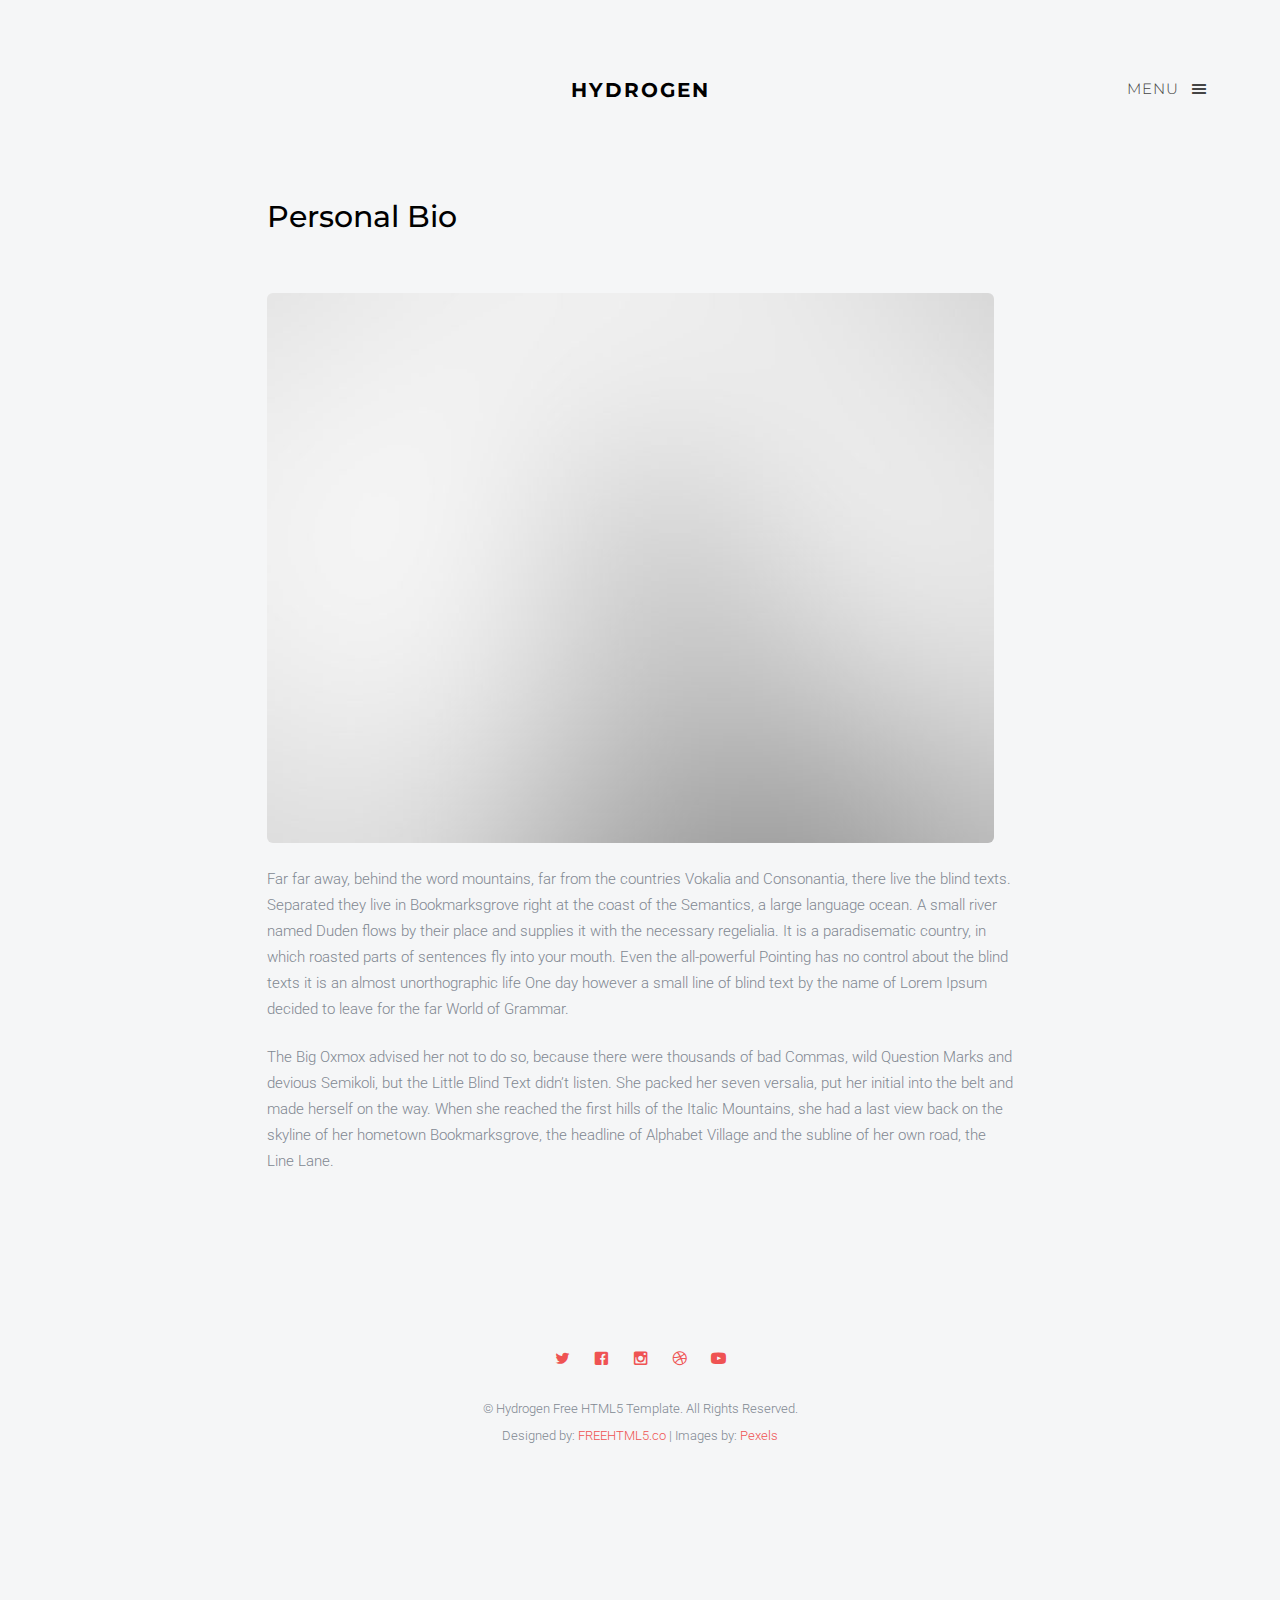
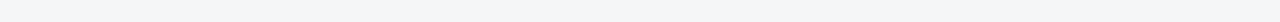
==== about.html @ c167cc49 "[ in-progress ] Commit for the first time.." ====
<!DOCTYPE html>
<!--[if lt IE 7]>      <html class="no-js lt-ie9 lt-ie8 lt-ie7"> <![endif]-->
<!--[if IE 7]>         <html class="no-js lt-ie9 lt-ie8"> <![endif]-->
<!--[if IE 8]>         <html class="no-js lt-ie9"> <![endif]-->
<!--[if gt IE 8]><!--> <html class="no-js"> <!--<![endif]-->
	<head>
	<meta charset="utf-8">
	<meta http-equiv="X-UA-Compatible" content="IE=edge">
	<title>Hydrogen &mdash; A free HTML5 Template by FREEHTML5.CO</title>
	<meta name="viewport" content="width=device-width, initial-scale=1">
	<meta name="description" content="Free HTML5 Template by FREEHTML5.CO" />
	<meta name="keywords" content="free html5, free template, free bootstrap, html5, css3, mobile first, responsive" />
	<meta name="author" content="FREEHTML5.CO" />

  <!-- 
	//////////////////////////////////////////////////////

	FREE HTML5 TEMPLATE 
	DESIGNED & DEVELOPED by FREEHTML5.CO
		
	Website: 		http://freehtml5.co/
	Email: 			info@freehtml5.co
	Twitter: 		http://twitter.com/fh5co
	Facebook: 		https://www.facebook.com/fh5co

	//////////////////////////////////////////////////////
	 -->

  <!-- Facebook and Twitter integration -->
	<meta property="og:title" content=""/>
	<meta property="og:image" content=""/>
	<meta property="og:url" content=""/>
	<meta property="og:site_name" content=""/>
	<meta property="og:description" content=""/>
	<meta name="twitter:title" content="" />
	<meta name="twitter:image" content="" />
	<meta name="twitter:url" content="" />
	<meta name="twitter:card" content="" />

	<!-- Place favicon.ico and apple-touch-icon.png in the root directory -->
	<link rel="shortcut icon" href="favicon.ico">

	<!-- Google Webfonts -->
	<link href='http://fonts.googleapis.com/css?family=Roboto:400,300,100,500' rel='stylesheet' type='text/css'>
	<link href='https://fonts.googleapis.com/css?family=Montserrat:400,700' rel='stylesheet' type='text/css'>
	
	<!-- Animate.css -->
	<link rel="stylesheet" href="css/animate.css">
	<!-- Icomoon Icon Fonts-->
	<link rel="stylesheet" href="css/icomoon.css">
	<!-- Magnific Popup -->
	<link rel="stylesheet" href="css/magnific-popup.css">
	<!-- Salvattore -->
	<link rel="stylesheet" href="css/salvattore.css">
	<!-- Theme Style -->
	<link rel="stylesheet" href="css/style.css">
	<!-- Modernizr JS -->
	<script src="js/modernizr-2.6.2.min.js"></script>
	<!-- FOR IE9 below -->
	<!--[if lt IE 9]>
	<script src="js/respond.min.js"></script>
	<![endif]-->

	</head>
	<body>
		
	<div id="fh5co-offcanvass">
		<a href="#" class="fh5co-offcanvass-close js-fh5co-offcanvass-close">Menu <i class="icon-cross"></i> </a>
		<h1 class="fh5co-logo"><a class="navbar-brand" href="index.html">Hydrogen</a></h1>
		<ul>
			<li><a href="index.html">Home</a></li>
			<li class="active"><a href="about.html">About</a></li>
			<li><a href="pricing.html">Pricing</a></li>
			<li><a href="contact.html">Contact</a></li>
		</ul>
		<h3 class="fh5co-lead">Connect with us</h3>
		<p class="fh5co-social-icons">
			<a href="#"><i class="icon-twitter"></i></a>
			<a href="#"><i class="icon-facebook"></i></a>
			<a href="#"><i class="icon-instagram"></i></a>
			<a href="#"><i class="icon-dribbble"></i></a>
			<a href="#"><i class="icon-youtube"></i></a>
		</p>
	</div>
	<header id="fh5co-header" role="banner">
		<div class="container">
			<div class="row">
				<div class="col-md-12">
					<a href="#" class="fh5co-menu-btn js-fh5co-menu-btn">Menu <i class="icon-menu"></i></a>
					<a class="navbar-brand" href="index.html">Hydrogen</a>		
				</div>
			</div>
		</div>
	</header>
	<!-- END .header -->
	
	
	<div id="fh5co-main">
		<div class="container">
			<div class="row">
				<div class="col-md-8 col-md-offset-2">
					<h2>Personal Bio</h2>
					<div class="fh5co-spacer fh5co-spacer-sm"></div>
					<p>
					<img src="images/img_29_large.jpg" alt="Free HTML5 template by FREEHTML5.co" class="img-rounded img-responsive"></p>

					<p>Far far away, behind the word mountains, far from the countries Vokalia and Consonantia, there live the blind texts. Separated they live in Bookmarksgrove right at the coast of the Semantics, a large language ocean. A small river named Duden flows by their place and supplies it with the necessary regelialia. It is a paradisematic country, in which roasted parts of sentences fly into your mouth. Even the all-powerful Pointing has no control about the blind texts it is an almost unorthographic life One day however a small line of blind text by the name of Lorem Ipsum decided to leave for the far World of Grammar.</p>
				
					<p> The Big Oxmox advised her not to do so, because there were thousands of bad Commas, wild Question Marks and devious Semikoli, but the Little Blind Text didn’t listen. She packed her seven versalia, put her initial into the belt and made herself on the way. When she reached the first hills of the Italic Mountains, she had a last view back on the skyline of her hometown Bookmarksgrove, the headline of Alphabet Village and the subline of her own road, the Line Lane. </p>
					
					
				</div>
				
        		
        	</div>
       </div>
	</div>

	<footer id="fh5co-footer">
		
		<div class="container">
			<div class="row row-padded">
				<div class="col-md-12 text-center">
					<p class="fh5co-social-icons">
						<a href="#"><i class="icon-twitter"></i></a>
						<a href="#"><i class="icon-facebook"></i></a>
						<a href="#"><i class="icon-instagram"></i></a>
						<a href="#"><i class="icon-dribbble"></i></a>
						<a href="#"><i class="icon-youtube"></i></a>
					</p>
					<p><small>&copy; Hydrogen Free HTML5 Template. All Rights Reserved. <br>Designed by: <a href="http://freehtml5.co/" target="_blank">FREEHTML5.co</a> | Images by: <a href="http://pexels.com" target="_blank">Pexels</a> </small></p>
				</div>
			</div>
		</div>
	</footer>


	<!-- jQuery -->
	<script src="js/jquery.min.js"></script>
	<!-- jQuery Easing -->
	<script src="js/jquery.easing.1.3.js"></script>
	<!-- Bootstrap -->
	<script src="js/bootstrap.min.js"></script>
	<!-- Waypoints -->
	<script src="js/jquery.waypoints.min.js"></script>
	<!-- Magnific Popup -->
	<script src="js/jquery.magnific-popup.min.js"></script>
	<!-- Salvattore -->
	<script src="js/salvattore.min.js"></script>
	<!-- Main JS -->
	<script src="js/main.js"></script>

	

	
	</body>
</html>
---- css/icomoon.css ----
@font-face {
	font-family: 'icomoon';
	src:url('../fonts/icomoon/icomoon.eot?srf3rx');
	src:url('../fonts/icomoon/icomoon.eot?srf3rx#iefix') format('embedded-opentype'),
		url('../fonts/icomoon/icomoon.ttf?srf3rx') format('truetype'),
		url('../fonts/icomoon/icomoon.woff?srf3rx') format('woff'),
		url('../fonts/icomoon/icomoon.svg?srf3rx#icomoon') format('svg');
	font-weight: normal;
	font-style: normal;
}

[class^="icon-"], [class*=" icon-"] {
	font-family: 'icomoon';
	speak: none;
	font-style: normal;
	font-weight: normal;
	font-variant: normal;
	text-transform: none;
	line-height: 1;

	/* Better Font Rendering =========== */
	-webkit-font-smoothing: antialiased;
	-moz-osx-font-smoothing: grayscale;
}

.icon-add-to-list:before {
	content: "\e600";
}
.icon-classic-computer:before {
	content: "\e601";
}
.icon-controller-fast-backward:before {
	content: "\e602";
}
.icon-creative-commons-attribution:before {
	content: "\e603";
}
.icon-creative-commons-noderivs:before {
	content: "\e604";
}
.icon-creative-commons-noncommercial-eu:before {
	content: "\e605";
}
.icon-creative-commons-noncommercial-us:before {
	content: "\e606";
}
.icon-creative-commons-public-domain:before {
	content: "\e607";
}
.icon-creative-commons-remix:before {
	content: "\e608";
}
.icon-creative-commons-share:before {
	content: "\e609";
}
.icon-creative-commons-sharealike:before {
	content: "\e60a";
}
.icon-creative-commons:before {
	content: "\e60b";
}
.icon-document-landscape:before {
	content: "\e60c";
}
.icon-remove-user:before {
	content: "\e60d";
}
.icon-warning:before {
	content: "\e60e";
}
.icon-arrow-bold-down:before {
	content: "\e60f";
}
.icon-arrow-bold-left:before {
	content: "\e610";
}
.icon-arrow-bold-right:before {
	content: "\e611";
}
.icon-arrow-bold-up:before {
	content: "\e612";
}
.icon-arrow-down:before {
	content: "\e613";
}
.icon-arrow-left:before {
	content: "\e614";
}
.icon-arrow-long-down:before {
	content: "\e615";
}
.icon-arrow-long-left:before {
	content: "\e616";
}
.icon-arrow-long-right:before {
	content: "\e617";
}
.icon-arrow-long-up:before {
	content: "\e618";
}
.icon-arrow-right:before {
	content: "\e619";
}
.icon-arrow-up:before {
	content: "\e61a";
}
.icon-arrow-with-circle-down:before {
	content: "\e61b";
}
.icon-arrow-with-circle-left:before {
	content: "\e61c";
}
.icon-arrow-with-circle-right:before {
	content: "\e61d";
}
.icon-arrow-with-circle-up:before {
	content: "\e61e";
}
.icon-bookmark:before {
	content: "\e61f";
}
.icon-bookmarks:before {
	content: "\e620";
}
.icon-chevron-down:before {
	content: "\e621";
}
.icon-chevron-left:before {
	content: "\e622";
}
.icon-chevron-right:before {
	content: "\e623";
}
.icon-chevron-small-down:before {
	content: "\e624";
}
.icon-chevron-small-left:before {
	content: "\e625";
}
.icon-chevron-small-right:before {
	content: "\e626";
}
.icon-chevron-small-up:before {
	content: "\e627";
}
.icon-chevron-thin-down:before {
	content: "\e628";
}
.icon-chevron-thin-left:before {
	content: "\e629";
}
.icon-chevron-thin-right:before {
	content: "\e62a";
}
.icon-chevron-thin-up:before {
	content: "\e62b";
}
.icon-chevron-up:before {
	content: "\e62c";
}
.icon-chevron-with-circle-down:before {
	content: "\e62d";
}
.icon-chevron-with-circle-left:before {
	content: "\e62e";
}
.icon-chevron-with-circle-right:before {
	content: "\e62f";
}
.icon-chevron-with-circle-up:before {
	content: "\e630";
}
.icon-cloud:before {
	content: "\e631";
}
.icon-controller-fast-forward:before {
	content: "\e632";
}
.icon-controller-jump-to-start:before {
	content: "\e633";
}
.icon-controller-next:before {
	content: "\e634";
}
.icon-controller-paus:before {
	content: "\e635";
}
.icon-controller-play:before {
	content: "\e636";
}
.icon-controller-record:before {
	content: "\e637";
}
.icon-controller-stop:before {
	content: "\e638";
}
.icon-controller-volume:before {
	content: "\e639";
}
.icon-dot-single:before {
	content: "\e63a";
}
.icon-dots-three-horizontal:before {
	content: "\e63b";
}
.icon-dots-three-vertical:before {
	content: "\e63c";
}
.icon-dots-two-horizontal:before {
	content: "\e63d";
}
.icon-dots-two-vertical:before {
	content: "\e63e";
}
.icon-download:before {
	content: "\e63f";
}
.icon-emoji-flirt:before {
	content: "\e640";
}
.icon-flow-branch:before {
	content: "\e641";
}
.icon-flow-cascade:before {
	content: "\e642";
}
.icon-flow-line:before {
	content: "\e643";
}
.icon-flow-parallel:before {
	content: "\e644";
}
.icon-flow-tree:before {
	content: "\e645";
}
.icon-install:before {
	content: "\e646";
}
.icon-layers:before {
	content: "\e647";
}
.icon-open-book:before {
	content: "\e648";
}
.icon-resize-100:before {
	content: "\e649";
}
.icon-resize-full-screen:before {
	content: "\e64a";
}
.icon-save:before {
	content: "\e64b";
}
.icon-select-arrows:before {
	content: "\e64c";
}
.icon-sound-mute:before {
	content: "\e64d";
}
.icon-sound:before {
	content: "\e64e";
}
.icon-trash:before {
	content: "\e64f";
}
.icon-triangle-down:before {
	content: "\e650";
}
.icon-triangle-left:before {
	content: "\e651";
}
.icon-triangle-right:before {
	content: "\e652";
}
.icon-triangle-up:before {
	content: "\e653";
}
.icon-uninstall:before {
	content: "\e654";
}
.icon-upload-to-cloud:before {
	content: "\e655";
}
.icon-upload:before {
	content: "\e656";
}
.icon-add-user:before {
	content: "\e657";
}
.icon-address:before {
	content: "\e658";
}
.icon-adjust:before {
	content: "\e659";
}
.icon-air:before {
	content: "\e65a";
}
.icon-aircraft-landing:before {
	content: "\e65b";
}
.icon-aircraft-take-off:before {
	content: "\e65c";
}
.icon-aircraft:before {
	content: "\e65d";
}
.icon-align-bottom:before {
	content: "\e65e";
}
.icon-align-horizontal-middle:before {
	content: "\e65f";
}
.icon-align-left:before {
	content: "\e660";
}
.icon-align-right:before {
	content: "\e661";
}
.icon-align-top:before {
	content: "\e662";
}
.icon-align-vertical-middle:before {
	content: "\e663";
}
.icon-archive:before {
	content: "\e664";
}
.icon-area-graph:before {
	content: "\e665";
}
.icon-attachment:before {
	content: "\e666";
}
.icon-awareness-ribbon:before {
	content: "\e667";
}
.icon-back-in-time:before {
	content: "\e668";
}
.icon-back:before {
	content: "\e669";
}
.icon-bar-graph:before {
	content: "\e66a";
}
.icon-battery:before {
	content: "\e66b";
}
.icon-beamed-note:before {
	content: "\e66c";
}
.icon-bell:before {
	content: "\e66d";
}
.icon-blackboard:before {
	content: "\e66e";
}
.icon-block:before {
	content: "\e66f";
}
.icon-book:before {
	content: "\e670";
}
.icon-bowl:before {
	content: "\e671";
}
.icon-box:before {
	content: "\e672";
}
.icon-briefcase:before {
	content: "\e673";
}
.icon-browser:before {
	content: "\e674";
}
.icon-brush:before {
	content: "\e675";
}
.icon-bucket:before {
	content: "\e676";
}
.icon-cake:before {
	content: "\e677";
}
.icon-calculator:before {
	content: "\e678";
}
.icon-calendar:before {
	content: "\e679";
}
.icon-camera:before {
	content: "\e67a";
}
.icon-ccw:before {
	content: "\e67b";
}
.icon-chat:before {
	content: "\e67c";
}
.icon-check:before {
	content: "\e67d";
}
.icon-circle-with-cross:before {
	content: "\e67e";
}
.icon-circle-with-minus:before {
	content: "\e67f";
}
.icon-circle-with-plus:before {
	content: "\e680";
}
.icon-circle:before {
	content: "\e681";
}
.icon-circular-graph:before {
	content: "\e682";
}
.icon-clapperboard:before {
	content: "\e683";
}
.icon-clipboard:before {
	content: "\e684";
}
.icon-clock:before {
	content: "\e685";
}
.icon-code:before {
	content: "\e686";
}
.icon-cog:before {
	content: "\e687";
}
.icon-colours:before {
	content: "\e688";
}
.icon-compass:before {
	content: "\e689";
}
.icon-copy:before {
	content: "\e68a";
}
.icon-credit-card:before {
	content: "\e68b";
}
.icon-credit:before {
	content: "\e68c";
}
.icon-cross:before {
	content: "\e68d";
}
.icon-cup:before {
	content: "\e68e";
}
.icon-cw:before {
	content: "\e68f";
}
.icon-cycle:before {
	content: "\e690";
}
.icon-database:before {
	content: "\e691";
}
.icon-dial-pad:before {
	content: "\e692";
}
.icon-direction:before {
	content: "\e693";
}
.icon-document:before {
	content: "\e694";
}
.icon-documents:before {
	content: "\e695";
}
.icon-drink:before {
	content: "\e696";
}
.icon-drive:before {
	content: "\e697";
}
.icon-drop:before {
	content: "\e698";
}
.icon-edit:before {
	content: "\e699";
}
.icon-email:before {
	content: "\e69a";
}
.icon-emoji-happy:before {
	content: "\e69b";
}
.icon-emoji-neutral:before {
	content: "\e69c";
}
.icon-emoji-sad:before {
	content: "\e69d";
}
.icon-erase:before {
	content: "\e69e";
}
.icon-eraser:before {
	content: "\e69f";
}
.icon-export:before {
	content: "\e6a0";
}
.icon-eye:before {
	content: "\e6a1";
}
.icon-feather:before {
	content: "\e6a2";
}
.icon-flag:before {
	content: "\e6a3";
}
.icon-flash:before {
	content: "\e6a4";
}
.icon-flashlight:before {
	content: "\e6a5";
}
.icon-flat-brush:before {
	content: "\e6a6";
}
.icon-folder-images:before {
	content: "\e6a7";
}
.icon-folder-music:before {
	content: "\e6a8";
}
.icon-folder-video:before {
	content: "\e6a9";
}
.icon-folder:before {
	content: "\e6aa";
}
.icon-forward:before {
	content: "\e6ab";
}
.icon-funnel:before {
	content: "\e6ac";
}
.icon-game-controller:before {
	content: "\e6ad";
}
.icon-gauge:before {
	content: "\e6ae";
}
.icon-globe:before {
	content: "\e6af";
}
.icon-graduation-cap:before {
	content: "\e6b0";
}
.icon-grid:before {
	content: "\e6b1";
}
.icon-hair-cross:before {
	content: "\e6b2";
}
.icon-hand:before {
	content: "\e6b3";
}
.icon-heart-outlined:before {
	content: "\e6b4";
}
.icon-heart:before {
	content: "\e6b5";
}
.icon-help-with-circle:before {
	content: "\e6b6";
}
.icon-help:before {
	content: "\e6b7";
}
.icon-home:before {
	content: "\e6b8";
}
.icon-hour-glass:before {
	content: "\e6b9";
}
.icon-image-inverted:before {
	content: "\e6ba";
}
.icon-image:before {
	content: "\e6bb";
}
.icon-images:before {
	content: "\e6bc";
}
.icon-inbox:before {
	content: "\e6bd";
}
.icon-infinity:before {
	content: "\e6be";
}
.icon-info-with-circle:before {
	content: "\e6bf";
}
.icon-info:before {
	content: "\e6c0";
}
.icon-key:before {
	content: "\e6c1";
}
.icon-keyboard:before {
	content: "\e6c2";
}
.icon-lab-flask:before {
	content: "\e6c3";
}
.icon-landline:before {
	content: "\e6c4";
}
.icon-language:before {
	content: "\e6c5";
}
.icon-laptop:before {
	content: "\e6c6";
}
.icon-leaf:before {
	content: "\e6c7";
}
.icon-level-down:before {
	content: "\e6c8";
}
.icon-level-up:before {
	content: "\e6c9";
}
.icon-lifebuoy:before {
	content: "\e6ca";
}
.icon-light-bulb:before {
	content: "\e6cb";
}
.icon-light-down:before {
	content: "\e6cc";
}
.icon-light-up:before {
	content: "\e6cd";
}
.icon-line-graph:before {
	content: "\e6ce";
}
.icon-link:before {
	content: "\e6cf";
}
.icon-list:before {
	content: "\e6d0";
}
.icon-location-pin:before {
	content: "\e6d1";
}
.icon-location:before {
	content: "\e6d2";
}
.icon-lock-open:before {
	content: "\e6d3";
}
.icon-lock:before {
	content: "\e6d4";
}
.icon-log-out:before {
	content: "\e6d5";
}
.icon-login:before {
	content: "\e6d6";
}
.icon-loop:before {
	content: "\e6d7";
}
.icon-magnet:before {
	content: "\e6d8";
}
.icon-magnifying-glass:before {
	content: "\e6d9";
}
.icon-mail:before {
	content: "\e6da";
}
.icon-man:before {
	content: "\e6db";
}
.icon-map:before {
	content: "\e6dc";
}
.icon-mask:before {
	content: "\e6dd";
}
.icon-medal:before {
	content: "\e6de";
}
.icon-megaphone:before {
	content: "\e6df";
}
.icon-menu:before {
	content: "\e6e0";
}
.icon-message:before {
	content: "\e6e1";
}
.icon-mic:before {
	content: "\e6e2";
}
.icon-minus:before {
	content: "\e6e3";
}
.icon-mobile:before {
	content: "\e6e4";
}
.icon-modern-mic:before {
	content: "\e6e5";
}
.icon-moon:before {
	content: "\e6e6";
}
.icon-mouse:before {
	content: "\e6e7";
}
.icon-music:before {
	content: "\e6e8";
}
.icon-network:before {
	content: "\e6e9";
}
.icon-new-message:before {
	content: "\e6ea";
}
.icon-new:before {
	content: "\e6eb";
}
.icon-news:before {
	content: "\e6ec";
}
.icon-note:before {
	content: "\e6ed";
}
.icon-notification:before {
	content: "\e6ee";
}
.icon-old-mobile:before {
	content: "\e6ef";
}
.icon-old-phone:before {
	content: "\e6f0";
}
.icon-palette:before {
	content: "\e6f1";
}
.icon-paper-plane:before {
	content: "\e6f2";
}
.icon-pencil:before {
	content: "\e6f3";
}
.icon-phone:before {
	content: "\e6f4";
}
.icon-pie-chart:before {
	content: "\e6f5";
}
.icon-pin:before {
	content: "\e6f6";
}
.icon-plus:before {
	content: "\e6f7";
}
.icon-popup:before {
	content: "\e6f8";
}
.icon-power-plug:before {
	content: "\e6f9";
}
.icon-price-ribbon:before {
	content: "\e6fa";
}
.icon-price-tag:before {
	content: "\e6fb";
}
.icon-print:before {
	content: "\e6fc";
}
.icon-progress-empty:before {
	content: "\e6fd";
}
.icon-progress-full:before {
	content: "\e6fe";
}
.icon-progress-one:before {
	content: "\e6ff";
}
.icon-progress-two:before {
	content: "\e700";
}
.icon-publish:before {
	content: "\e701";
}
.icon-quote:before {
	content: "\e702";
}
.icon-radio:before {
	content: "\e703";
}
.icon-reply-all:before {
	content: "\e704";
}
.icon-reply:before {
	content: "\e705";
}
.icon-retweet:before {
	content: "\e706";
}
.icon-rocket:before {
	content: "\e707";
}
.icon-round-brush:before {
	content: "\e708";
}
.icon-rss:before {
	content: "\e709";
}
.icon-ruler:before {
	content: "\e70a";
}
.icon-scissors:before {
	content: "\e70b";
}
.icon-share-alternitive:before {
	content: "\e70c";
}
.icon-share:before {
	content: "\e70d";
}
.icon-shareable:before {
	content: "\e70e";
}
.icon-shield:before {
	content: "\e70f";
}
.icon-shop:before {
	content: "\e710";
}
.icon-shopping-bag:before {
	content: "\e711";
}
.icon-shopping-basket:before {
	content: "\e712";
}
.icon-shopping-cart:before {
	content: "\e713";
}
.icon-shuffle:before {
	content: "\e714";
}
.icon-signal:before {
	content: "\e715";
}
.icon-sound-mix:before {
	content: "\e716";
}
.icon-sports-club:before {
	content: "\e717";
}
.icon-spreadsheet:before {
	content: "\e718";
}
.icon-squared-cross:before {
	content: "\e719";
}
.icon-squared-minus:before {
	content: "\e71a";
}
.icon-squared-plus:before {
	content: "\e71b";
}
.icon-star-outlined:before {
	content: "\e71c";
}
.icon-star:before {
	content: "\e71d";
}
.icon-stopwatch:before {
	content: "\e71e";
}
.icon-suitcase:before {
	content: "\e71f";
}
.icon-swap:before {
	content: "\e720";
}
.icon-sweden:before {
	content: "\e721";
}
.icon-switch:before {
	content: "\e722";
}
.icon-tablet:before {
	content: "\e723";
}
.icon-tag:before {
	content: "\e724";
}
.icon-text-document-inverted:before {
	content: "\e725";
}
.icon-text-document:before {
	content: "\e726";
}
.icon-text:before {
	content: "\e727";
}
.icon-thermometer:before {
	content: "\e728";
}
.icon-thumbs-down:before {
	content: "\e729";
}
.icon-thumbs-up:before {
	content: "\e72a";
}
.icon-thunder-cloud:before {
	content: "\e72b";
}
.icon-ticket:before {
	content: "\e72c";
}
.icon-time-slot:before {
	content: "\e72d";
}
.icon-tools:before {
	content: "\e72e";
}
.icon-traffic-cone:before {
	content: "\e72f";
}
.icon-tree:before {
	content: "\e730";
}
.icon-trophy:before {
	content: "\e731";
}
.icon-tv:before {
	content: "\e732";
}
.icon-typing:before {
	content: "\e733";
}
.icon-unread:before {
	content: "\e734";
}
.icon-untag:before {
	content: "\e735";
}
.icon-user:before {
	content: "\e736";
}
.icon-users:before {
	content: "\e737";
}
.icon-v-card:before {
	content: "\e738";
}
.icon-video:before {
	content: "\e739";
}
.icon-vinyl:before {
	content: "\e73a";
}
.icon-voicemail:before {
	content: "\e73b";
}
.icon-wallet:before {
	content: "\e73c";
}
.icon-water:before {
	content: "\e73d";
}
.icon-px-with-circle:before {
	content: "\e73e";
}
.icon-px:before {
	content: "\e73f";
}
.icon-basecamp:before {
	content: "\e740";
}
.icon-behance:before {
	content: "\e741";
}
.icon-creative-cloud:before {
	content: "\e742";
}
.icon-dropbox:before {
	content: "\e743";
}
.icon-evernote:before {
	content: "\e744";
}
.icon-flattr:before {
	content: "\e745";
}
.icon-foursquare:before {
	content: "\e746";
}
.icon-google-drive:before {
	content: "\e747";
}
.icon-google-hangouts:before {
	content: "\e748";
}
.icon-grooveshark:before {
	content: "\e749";
}
.icon-icloud:before {
	content: "\e74a";
}
.icon-mixi:before {
	content: "\e74b";
}
.icon-onedrive:before {
	content: "\e74c";
}
.icon-paypal:before {
	content: "\e74d";
}
.icon-picasa:before {
	content: "\e74e";
}
.icon-qq:before {
	content: "\e74f";
}
.icon-rdio-with-circle:before {
	content: "\e750";
}
.icon-renren:before {
	content: "\e751";
}
.icon-scribd:before {
	content: "\e752";
}
.icon-sina-weibo:before {
	content: "\e753";
}
.icon-skype-with-circle:before {
	content: "\e754";
}
.icon-skype:before {
	content: "\e755";
}
.icon-slideshare:before {
	content: "\e756";
}
.icon-smashing:before {
	content: "\e757";
}
.icon-soundcloud:before {
	content: "\e758";
}
.icon-spotify-with-circle:before {
	content: "\e759";
}
.icon-spotify:before {
	content: "\e75a";
}
.icon-swarm:before {
	content: "\e75b";
}
.icon-vine-with-circle:before {
	content: "\e75c";
}
.icon-vine:before {
	content: "\e75d";
}
.icon-vk-alternitive:before {
	content: "\e75e";
}
.icon-vk-with-circle:before {
	content: "\e75f";
}
.icon-vk:before {
	content: "\e760";
}
.icon-xing-with-circle:before {
	content: "\e761";
}
.icon-xing:before {
	content: "\e762";
}
.icon-yelp:before {
	content: "\e763";
}
.icon-dribbble-with-circle:before {
	content: "\e764";
}
.icon-dribbble:before {
	content: "\e765";
}
.icon-facebook-with-circle:before {
	content: "\e766";
}
.icon-facebook:before {
	content: "\e767";
}
.icon-flickr-with-circle:before {
	content: "\e768";
}
.icon-flickr:before {
	content: "\e769";
}
.icon-github-with-circle:before {
	content: "\e76a";
}
.icon-github:before {
	content: "\e76b";
}
.icon-google-with-circle:before {
	content: "\e76c";
}
.icon-google:before {
	content: "\e76d";
}
.icon-instagram-with-circle:before {
	content: "\e76e";
}
.icon-instagram:before {
	content: "\e76f";
}
.icon-lastfm-with-circle:before {
	content: "\e770";
}
.icon-lastfm:before {
	content: "\e771";
}
.icon-linkedin-with-circle:before {
	content: "\e772";
}
.icon-linkedin:before {
	content: "\e773";
}
.icon-pinterest-with-circle:before {
	content: "\e774";
}
.icon-pinterest:before {
	content: "\e775";
}
.icon-rdio:before {
	content: "\e776";
}
.icon-stumbleupon-with-circle:before {
	content: "\e777";
}
.icon-stumbleupon:before {
	content: "\e778";
}
.icon-tumblr-with-circle:before {
	content: "\e779";
}
.icon-tumblr:before {
	content: "\e77a";
}
.icon-twitter-with-circle:before {
	content: "\e77b";
}
.icon-twitter:before {
	content: "\e77c";
}
.icon-vimeo-with-circle:before {
	content: "\e77d";
}
.icon-vimeo:before {
	content: "\e77e";
}
.icon-youtube-with-circle:before {
	content: "\e77f";
}
.icon-youtube:before {
	content: "\e780";
}
.icon-eye2:before {
	content: "\e000";
}
.icon-paper-clip:before {
	content: "\e001";
}
.icon-mail2:before {
	content: "\e002";
}
.icon-toggle:before {
	content: "\e003";
}
.icon-layout:before {
	content: "\e004";
}
.icon-link2:before {
	content: "\e005";
}
.icon-bell2:before {
	content: "\e006";
}
.icon-lock2:before {
	content: "\e007";
}
.icon-unlock:before {
	content: "\e008";
}
.icon-ribbon:before {
	content: "\e009";
}
.icon-image2:before {
	content: "\e010";
}
.icon-signal2:before {
	content: "\e011";
}
.icon-target:before {
	content: "\e012";
}
.icon-clipboard2:before {
	content: "\e013";
}
.icon-clock2:before {
	content: "\e014";
}
.icon-watch:before {
	content: "\e015";
}
.icon-air-play:before {
	content: "\e016";
}
.icon-camera2:before {
	content: "\e017";
}
.icon-video2:before {
	content: "\e018";
}
.icon-disc:before {
	content: "\e019";
}
.icon-printer:before {
	content: "\e020";
}
.icon-monitor:before {
	content: "\e021";
}
.icon-server:before {
	content: "\e022";
}
.icon-cog2:before {
	content: "\e023";
}
.icon-heart2:before {
	content: "\e024";
}
.icon-paragraph:before {
	content: "\e025";
}
.icon-align-justify:before {
	content: "\e026";
}
.icon-align-left2:before {
	content: "\e027";
}
.icon-align-center:before {
	content: "\e028";
}
.icon-align-right2:before {
	content: "\e029";
}
.icon-book2:before {
	content: "\e030";
}
.icon-layers2:before {
	content: "\e031";
}
.icon-stack:before {
	content: "\e032";
}
.icon-stack-2:before {
	content: "\e033";
}
.icon-paper:before {
	content: "\e034";
}
.icon-paper-stack:before {
	content: "\e035";
}
.icon-search:before {
	content: "\e036";
}
.icon-zoom-in:before {
	content: "\e037";
}
.icon-zoom-out:before {
	content: "\e038";
}
.icon-reply2:before {
	content: "\e039";
}
.icon-circle-plus:before {
	content: "\e040";
}
.icon-circle-minus:before {
	content: "\e041";
}
.icon-circle-check:before {
	content: "\e042";
}
.icon-circle-cross:before {
	content: "\e043";
}
.icon-square-plus:before {
	content: "\e044";
}
.icon-square-minus:before {
	content: "\e045";
}
.icon-square-check:before {
	content: "\e046";
}
.icon-square-cross:before {
	content: "\e047";
}
.icon-microphone:before {
	content: "\e048";
}
.icon-record:before {
	content: "\e049";
}
.icon-skip-back:before {
	content: "\e050";
}
.icon-rewind:before {
	content: "\e051";
}
.icon-play:before {
	content: "\e052";
}
.icon-pause:before {
	content: "\e053";
}
.icon-stop:before {
	content: "\e054";
}
.icon-fast-forward:before {
	content: "\e055";
}
.icon-skip-forward:before {
	content: "\e056";
}
.icon-shuffle2:before {
	content: "\e057";
}
.icon-repeat:before {
	content: "\e058";
}
.icon-folder2:before {
	content: "\e059";
}
.icon-umbrella:before {
	content: "\e060";
}
.icon-moon2:before {
	content: "\e061";
}
.icon-thermometer2:before {
	content: "\e062";
}
.icon-drop2:before {
	content: "\e063";
}
.icon-sun:before {
	content: "\e064";
}
.icon-cloud2:before {
	content: "\e065";
}
.icon-cloud-upload:before {
	content: "\e066";
}
.icon-cloud-download:before {
	content: "\e067";
}
.icon-upload2:before {
	content: "\e068";
}
.icon-download2:before {
	content: "\e069";
}
.icon-location2:before {
	content: "\e070";
}
.icon-location-2:before {
	content: "\e071";
}
.icon-map2:before {
	content: "\e072";
}
.icon-battery2:before {
	content: "\e073";
}
.icon-head:before {
	content: "\e074";
}
.icon-briefcase2:before {
	content: "\e075";
}
.icon-speech-bubble:before {
	content: "\e076";
}
.icon-anchor:before {
	content: "\e077";
}
.icon-globe2:before {
	content: "\e078";
}
.icon-box2:before {
	content: "\e079";
}
.icon-reload:before {
	content: "\e080";
}
.icon-share2:before {
	content: "\e081";
}
.icon-marquee:before {
	content: "\e082";
}
.icon-marquee-plus:before {
	content: "\e083";
}
.icon-marquee-minus:before {
	content: "\e084";
}
.icon-tag2:before {
	content: "\e085";
}
.icon-power:before {
	content: "\e086";
}
.icon-command:before {
	content: "\e087";
}
.icon-alt:before {
	content: "\e088";
}
.icon-esc:before {
	content: "\e089";
}
.icon-bar-graph2:before {
	content: "\e090";
}
.icon-bar-graph-2:before {
	content: "\e091";
}
.icon-pie-graph:before {
	content: "\e092";
}
.icon-star2:before {
	content: "\e093";
}
.icon-arrow-left2:before {
	content: "\e094";
}
.icon-arrow-right2:before {
	content: "\e095";
}
.icon-arrow-up2:before {
	content: "\e096";
}
.icon-arrow-down2:before {
	content: "\e097";
}
.icon-volume:before {
	content: "\e098";
}
.icon-mute:before {
	content: "\e099";
}
.icon-content-right:before {
	content: "\e100";
}
.icon-content-left:before {
	content: "\e101";
}
.icon-grid2:before {
	content: "\e102";
}
.icon-grid-2:before {
	content: "\e103";
}
.icon-columns:before {
	content: "\e104";
}
.icon-loader:before {
	content: "\e105";
}
.icon-bag:before {
	content: "\e106";
}
.icon-ban:before {
	content: "\e107";
}
.icon-flag2:before {
	content: "\e108";
}
.icon-trash2:before {
	content: "\e109";
}
.icon-expand:before {
	content: "\e110";
}
.icon-contract:before {
	content: "\e111";
}
.icon-maximize:before {
	content: "\e112";
}
.icon-minimize:before {
	content: "\e113";
}
.icon-plus2:before {
	content: "\e114";
}
.icon-minus2:before {
	content: "\e115";
}
.icon-check2:before {
	content: "\e116";
}
.icon-cross2:before {
	content: "\e117";
}
.icon-move:before {
	content: "\e118";
}
.icon-delete:before {
	content: "\e119";
}
.icon-menu2:before {
	content: "\e120";
}
.icon-archive2:before {
	content: "\e121";
}
.icon-inbox2:before {
	content: "\e122";
}
.icon-outbox:before {
	content: "\e123";
}
.icon-file:before {
	content: "\e124";
}
.icon-file-add:before {
	content: "\e125";
}
.icon-file-subtract:before {
	content: "\e126";
}
.icon-help2:before {
	content: "\e127";
}
.icon-open:before {
	content: "\e128";
}
.icon-ellipsis:before {
	content: "\e129";
}
---- css/salvattore.css ----
/*
   Spezific styling for salvattore
   Feel free to edit it as you like
   More info at http://salvattore.com
 */

/* Base styles */
.column {
    float: left;
}
@media screen and (max-width: 480px) {
    .column {
        float: none;
        position: relative;
        clear: both;
    }
}
.size-1of4 {
    width: 25%;
}
.size-1of3 {
    width: 33.333%;
}
.size-1of2 {
    width: 50%;
}


#fh5co-board[data-columns]::before {
    content: '4 .column.size-1of4';
}

/* Configurate salvattore with media queries */
@media screen and (max-width: 450px) {
    #fh5co-board[data-columns]::before {
        content: '1 .column';
    }
}

@media screen and (min-width: 451px) and (max-width: 700px) {
    #fh5co-board[data-columns]::before {
        content: '2 .column.size-1of2';
    }
}

@media screen and (min-width: 701px) and (max-width: 850px) {
    #fh5co-board[data-columns]::before {
        content: '3 .column.size-1of3';
    }
}

@media screen and (min-width: 851px) {
    #fh5co-board[data-columns]::before {
        content: '4 .column.size-1of4';
    }
}
---- css/style.css ----
@charset "UTF-8";
@font-face {
  font-family: 'icomoon';
  src: url("../fonts/icomoon/icomoon.eot?srf3rx");
  src: url("../fonts/icomoon/icomoon.eot?srf3rx#iefix") format("embedded-opentype"), url("../fonts/icomoon/icomoon.ttf?srf3rx") format("truetype"), url("../fonts/icomoon/icomoon.woff?srf3rx") format("woff"), url("../fonts/icomoon/icomoon.svg?srf3rx#icomoon") format("svg");
  font-weight: normal;
  font-style: normal;
}
/*!
 * Bootstrap v3.3.5 (http://getbootstrap.com)
 * Copyright 2011-2015 Twitter, Inc.
 * Licensed under MIT (https://github.com/twbs/bootstrap/blob/master/LICENSE)
 */
/*! normalize.css v3.0.3 | MIT License | github.com/necolas/normalize.css */
html {
  font-family: sans-serif;
  -ms-text-size-adjust: 100%;
  -webkit-text-size-adjust: 100%;
}

body {
  margin: 0;
}

article,
aside,
details,
figcaption,
figure,
footer,
header,
hgroup,
main,
menu,
nav,
section,
summary {
  display: block;
}

audio,
canvas,
progress,
video {
  display: inline-block;
  vertical-align: baseline;
}

audio:not([controls]) {
  display: none;
  height: 0;
}

[hidden],
template {
  display: none;
}

a {
  background-color: transparent;
}

a:active,
a:hover {
  outline: 0;
}

abbr[title] {
  border-bottom: 1px dotted;
}

b,
strong {
  font-weight: bold;
}

dfn {
  font-style: italic;
}

h1 {
  font-size: 2em;
  margin: 0.67em 0;
}

mark {
  background: #ff0;
  color: #000;
}

small {
  font-size: 80%;
}

sub,
sup {
  font-size: 75%;
  line-height: 0;
  position: relative;
  vertical-align: baseline;
}

sup {
  top: -0.5em;
}

sub {
  bottom: -0.25em;
}

img {
  border: 0;
}

svg:not(:root) {
  overflow: hidden;
}

figure {
  margin: 1em 40px;
}

hr {
  box-sizing: content-box;
  height: 0;
}

pre {
  overflow: auto;
}

code,
kbd,
pre,
samp {
  font-family: monospace, monospace;
  font-size: 1em;
}

button,
input,
optgroup,
select,
textarea {
  color: inherit;
  font: inherit;
  margin: 0;
}

button {
  overflow: visible;
}

button,
select {
  text-transform: none;
}

button,
html input[type="button"],
input[type="reset"],
input[type="submit"] {
  -webkit-appearance: button;
  cursor: pointer;
}

button[disabled],
html input[disabled] {
  cursor: default;
}

button::-moz-focus-inner,
input::-moz-focus-inner {
  border: 0;
  padding: 0;
}

input {
  line-height: normal;
}

input[type="checkbox"],
input[type="radio"] {
  box-sizing: border-box;
  padding: 0;
}

input[type="number"]::-webkit-inner-spin-button,
input[type="number"]::-webkit-outer-spin-button {
  height: auto;
}

input[type="search"] {
  -webkit-appearance: textfield;
  box-sizing: content-box;
}

input[type="search"]::-webkit-search-cancel-button,
input[type="search"]::-webkit-search-decoration {
  -webkit-appearance: none;
}

fieldset {
  border: 1px solid #c0c0c0;
  margin: 0 2px;
  padding: 0.35em 0.625em 0.75em;
}

legend {
  border: 0;
  padding: 0;
}

textarea {
  overflow: auto;
}

optgroup {
  font-weight: bold;
}

table {
  border-collapse: collapse;
  border-spacing: 0;
}

td,
th {
  padding: 0;
}

/*! Source: https://github.com/h5bp/html5-boilerplate/blob/master/src/css/main.css */
@media print {
  *,
  *:before,
  *:after {
    background: transparent !important;
    color: #000 !important;
    box-shadow: none !important;
    text-shadow: none !important;
  }

  a,
  a:visited {
    text-decoration: underline;
  }

  a[href]:after {
    content: " (" attr(href) ")";
  }

  abbr[title]:after {
    content: " (" attr(title) ")";
  }

  a[href^="#"]:after,
  a[href^="javascript:"]:after {
    content: "";
  }

  pre,
  blockquote {
    border: 1px solid #999;
    page-break-inside: avoid;
  }

  thead {
    display: table-header-group;
  }

  tr,
  img {
    page-break-inside: avoid;
  }

  img {
    max-width: 100% !important;
  }

  p,
  h2,
  h3 {
    orphans: 3;
    widows: 3;
  }

  h2,
  h3 {
    page-break-after: avoid;
  }

  .navbar {
    display: none;
  }

  .btn > .caret,
  .dropup > .btn > .caret {
    border-top-color: #000 !important;
  }

  .label {
    border: 1px solid #000;
  }

  .table {
    border-collapse: collapse !important;
  }
  .table td,
  .table th {
    background-color: #fff !important;
  }

  .table-bordered th,
  .table-bordered td {
    border: 1px solid #ddd !important;
  }
}
@font-face {
  font-family: 'Glyphicons Halflings';
  src: url("../fonts/bootstrap/glyphicons-halflings-regular.eot");
  src: url("../fonts/bootstrap/glyphicons-halflings-regular.eot?#iefix") format("embedded-opentype"), url("../fonts/bootstrap/glyphicons-halflings-regular.woff2") format("woff2"), url("../fonts/bootstrap/glyphicons-halflings-regular.woff") format("woff"), url("../fonts/bootstrap/glyphicons-halflings-regular.ttf") format("truetype"), url("../fonts/bootstrap/glyphicons-halflings-regular.svg#glyphicons_halflingsregular") format("svg");
}
.glyphicon {
  position: relative;
  top: 1px;
  display: inline-block;
  font-family: 'Glyphicons Halflings';
  font-style: normal;
  font-weight: normal;
  line-height: 1;
  -webkit-font-smoothing: antialiased;
  -moz-osx-font-smoothing: grayscale;
}

.glyphicon-asterisk:before {
  content: "\2a";
}

.glyphicon-plus:before {
  content: "\2b";
}

.glyphicon-euro:before,
.glyphicon-eur:before {
  content: "\20ac";
}

.glyphicon-minus:before {
  content: "\2212";
}

.glyphicon-cloud:before {
  content: "\2601";
}

.glyphicon-envelope:before {
  content: "\2709";
}

.glyphicon-pencil:before {
  content: "\270f";
}

.glyphicon-glass:before {
  content: "\e001";
}

.glyphicon-music:before {
  content: "\e002";
}

.glyphicon-search:before {
  content: "\e003";
}

.glyphicon-heart:before {
  content: "\e005";
}

.glyphicon-star:before {
  content: "\e006";
}

.glyphicon-star-empty:before {
  content: "\e007";
}

.glyphicon-user:before {
  content: "\e008";
}

.glyphicon-film:before {
  content: "\e009";
}

.glyphicon-th-large:before {
  content: "\e010";
}

.glyphicon-th:before {
  content: "\e011";
}

.glyphicon-th-list:before {
  content: "\e012";
}

.glyphicon-ok:before {
  content: "\e013";
}

.glyphicon-remove:before {
  content: "\e014";
}

.glyphicon-zoom-in:before {
  content: "\e015";
}

.glyphicon-zoom-out:before {
  content: "\e016";
}

.glyphicon-off:before {
  content: "\e017";
}

.glyphicon-signal:before {
  content: "\e018";
}

.glyphicon-cog:before {
  content: "\e019";
}

.glyphicon-trash:before {
  content: "\e020";
}

.glyphicon-home:before {
  content: "\e021";
}

.glyphicon-file:before {
  content: "\e022";
}

.glyphicon-time:before {
  content: "\e023";
}

.glyphicon-road:before {
  content: "\e024";
}

.glyphicon-download-alt:before {
  content: "\e025";
}

.glyphicon-download:before {
  content: "\e026";
}

.glyphicon-upload:before {
  content: "\e027";
}

.glyphicon-inbox:before {
  content: "\e028";
}

.glyphicon-play-circle:before {
  content: "\e029";
}

.glyphicon-repeat:before {
  content: "\e030";
}

.glyphicon-refresh:before {
  content: "\e031";
}

.glyphicon-list-alt:before {
  content: "\e032";
}

.glyphicon-lock:before {
  content: "\e033";
}

.glyphicon-flag:before {
  content: "\e034";
}

.glyphicon-headphones:before {
  content: "\e035";
}

.glyphicon-volume-off:before {
  content: "\e036";
}

.glyphicon-volume-down:before {
  content: "\e037";
}

.glyphicon-volume-up:before {
  content: "\e038";
}

.glyphicon-qrcode:before {
  content: "\e039";
}

.glyphicon-barcode:before {
  content: "\e040";
}

.glyphicon-tag:before {
  content: "\e041";
}

.glyphicon-tags:before {
  content: "\e042";
}

.glyphicon-book:before {
  content: "\e043";
}

.glyphicon-bookmark:before {
  content: "\e044";
}

.glyphicon-print:before {
  content: "\e045";
}

.glyphicon-camera:before {
  content: "\e046";
}

.glyphicon-font:before {
  content: "\e047";
}

.glyphicon-bold:before {
  content: "\e048";
}

.glyphicon-italic:before {
  content: "\e049";
}

.glyphicon-text-height:before {
  content: "\e050";
}

.glyphicon-text-width:before {
  content: "\e051";
}

.glyphicon-align-left:before {
  content: "\e052";
}

.glyphicon-align-center:before {
  content: "\e053";
}

.glyphicon-align-right:before {
  content: "\e054";
}

.glyphicon-align-justify:before {
  content: "\e055";
}

.glyphicon-list:before {
  content: "\e056";
}

.glyphicon-indent-left:before {
  content: "\e057";
}

.glyphicon-indent-right:before {
  content: "\e058";
}

.glyphicon-facetime-video:before {
  content: "\e059";
}

.glyphicon-picture:before {
  content: "\e060";
}

.glyphicon-map-marker:before {
  content: "\e062";
}

.glyphicon-adjust:before {
  content: "\e063";
}

.glyphicon-tint:before {
  content: "\e064";
}

.glyphicon-edit:before {
  content: "\e065";
}

.glyphicon-share:before {
  content: "\e066";
}

.glyphicon-check:before {
  content: "\e067";
}

.glyphicon-move:before {
  content: "\e068";
}

.glyphicon-step-backward:before {
  content: "\e069";
}

.glyphicon-fast-backward:before {
  content: "\e070";
}

.glyphicon-backward:before {
  content: "\e071";
}

.glyphicon-play:before {
  content: "\e072";
}

.glyphicon-pause:before {
  content: "\e073";
}

.glyphicon-stop:before {
  content: "\e074";
}

.glyphicon-forward:before {
  content: "\e075";
}

.glyphicon-fast-forward:before {
  content: "\e076";
}

.glyphicon-step-forward:before {
  content: "\e077";
}

.glyphicon-eject:before {
  content: "\e078";
}

.glyphicon-chevron-left:before {
  content: "\e079";
}

.glyphicon-chevron-right:before {
  content: "\e080";
}

.glyphicon-plus-sign:before {
  content: "\e081";
}

.glyphicon-minus-sign:before {
  content: "\e082";
}

.glyphicon-remove-sign:before {
  content: "\e083";
}

.glyphicon-ok-sign:before {
  content: "\e084";
}

.glyphicon-question-sign:before {
  content: "\e085";
}

.glyphicon-info-sign:before {
  content: "\e086";
}

.glyphicon-screenshot:before {
  content: "\e087";
}

.glyphicon-remove-circle:before {
  content: "\e088";
}

.glyphicon-ok-circle:before {
  content: "\e089";
}

.glyphicon-ban-circle:before {
  content: "\e090";
}

.glyphicon-arrow-left:before {
  content: "\e091";
}

.glyphicon-arrow-right:before {
  content: "\e092";
}

.glyphicon-arrow-up:before {
  content: "\e093";
}

.glyphicon-arrow-down:before {
  content: "\e094";
}

.glyphicon-share-alt:before {
  content: "\e095";
}

.glyphicon-resize-full:before {
  content: "\e096";
}

.glyphicon-resize-small:before {
  content: "\e097";
}

.glyphicon-exclamation-sign:before {
  content: "\e101";
}

.glyphicon-gift:before {
  content: "\e102";
}

.glyphicon-leaf:before {
  content: "\e103";
}

.glyphicon-fire:before {
  content: "\e104";
}

.glyphicon-eye-open:before {
  content: "\e105";
}

.glyphicon-eye-close:before {
  content: "\e106";
}

.glyphicon-warning-sign:before {
  content: "\e107";
}

.glyphicon-plane:before {
  content: "\e108";
}

.glyphicon-calendar:before {
  content: "\e109";
}

.glyphicon-random:before {
  content: "\e110";
}

.glyphicon-comment:before {
  content: "\e111";
}

.glyphicon-magnet:before {
  content: "\e112";
}

.glyphicon-chevron-up:before {
  content: "\e113";
}

.glyphicon-chevron-down:before {
  content: "\e114";
}

.glyphicon-retweet:before {
  content: "\e115";
}

.glyphicon-shopping-cart:before {
  content: "\e116";
}

.glyphicon-folder-close:before {
  content: "\e117";
}

.glyphicon-folder-open:before {
  content: "\e118";
}

.glyphicon-resize-vertical:before {
  content: "\e119";
}

.glyphicon-resize-horizontal:before {
  content: "\e120";
}

.glyphicon-hdd:before {
  content: "\e121";
}

.glyphicon-bullhorn:before {
  content: "\e122";
}

.glyphicon-bell:before {
  content: "\e123";
}

.glyphicon-certificate:before {
  content: "\e124";
}

.glyphicon-thumbs-up:before {
  content: "\e125";
}

.glyphicon-thumbs-down:before {
  content: "\e126";
}

.glyphicon-hand-right:before {
  content: "\e127";
}

.glyphicon-hand-left:before {
  content: "\e128";
}

.glyphicon-hand-up:before {
  content: "\e129";
}

.glyphicon-hand-down:before {
  content: "\e130";
}

.glyphicon-circle-arrow-right:before {
  content: "\e131";
}

.glyphicon-circle-arrow-left:before {
  content: "\e132";
}

.glyphicon-circle-arrow-up:before {
  content: "\e133";
}

.glyphicon-circle-arrow-down:before {
  content: "\e134";
}

.glyphicon-globe:before {
  content: "\e135";
}

.glyphicon-wrench:before {
  content: "\e136";
}

.glyphicon-tasks:before {
  content: "\e137";
}

.glyphicon-filter:before {
  content: "\e138";
}

.glyphicon-briefcase:before {
  content: "\e139";
}

.glyphicon-fullscreen:before {
  content: "\e140";
}

.glyphicon-dashboard:before {
  content: "\e141";
}

.glyphicon-paperclip:before {
  content: "\e142";
}

.glyphicon-heart-empty:before {
  content: "\e143";
}

.glyphicon-link:before {
  content: "\e144";
}

.glyphicon-phone:before {
  content: "\e145";
}

.glyphicon-pushpin:before {
  content: "\e146";
}

.glyphicon-usd:before {
  content: "\e148";
}

.glyphicon-gbp:before {
  content: "\e149";
}

.glyphicon-sort:before {
  content: "\e150";
}

.glyphicon-sort-by-alphabet:before {
  content: "\e151";
}

.glyphicon-sort-by-alphabet-alt:before {
  content: "\e152";
}

.glyphicon-sort-by-order:before {
  content: "\e153";
}

.glyphicon-sort-by-order-alt:before {
  content: "\e154";
}

.glyphicon-sort-by-attributes:before {
  content: "\e155";
}

.glyphicon-sort-by-attributes-alt:before {
  content: "\e156";
}

.glyphicon-unchecked:before {
  content: "\e157";
}

.glyphicon-expand:before {
  content: "\e158";
}

.glyphicon-collapse-down:before {
  content: "\e159";
}

.glyphicon-collapse-up:before {
  content: "\e160";
}

.glyphicon-log-in:before {
  content: "\e161";
}

.glyphicon-flash:before {
  content: "\e162";
}

.glyphicon-log-out:before {
  content: "\e163";
}

.glyphicon-new-window:before {
  content: "\e164";
}

.glyphicon-record:before {
  content: "\e165";
}

.glyphicon-save:before {
  content: "\e166";
}

.glyphicon-open:before {
  content: "\e167";
}

.glyphicon-saved:before {
  content: "\e168";
}

.glyphicon-import:before {
  content: "\e169";
}

.glyphicon-export:before {
  content: "\e170";
}

.glyphicon-send:before {
  content: "\e171";
}

.glyphicon-floppy-disk:before {
  content: "\e172";
}

.glyphicon-floppy-saved:before {
  content: "\e173";
}

.glyphicon-floppy-remove:before {
  content: "\e174";
}

.glyphicon-floppy-save:before {
  content: "\e175";
}

.glyphicon-floppy-open:before {
  content: "\e176";
}

.glyphicon-credit-card:before {
  content: "\e177";
}

.glyphicon-transfer:before {
  content: "\e178";
}

.glyphicon-cutlery:before {
  content: "\e179";
}

.glyphicon-header:before {
  content: "\e180";
}

.glyphicon-compressed:before {
  content: "\e181";
}

.glyphicon-earphone:before {
  content: "\e182";
}

.glyphicon-phone-alt:before {
  content: "\e183";
}

.glyphicon-tower:before {
  content: "\e184";
}

.glyphicon-stats:before {
  content: "\e185";
}

.glyphicon-sd-video:before {
  content: "\e186";
}

.glyphicon-hd-video:before {
  content: "\e187";
}

.glyphicon-subtitles:before {
  content: "\e188";
}

.glyphicon-sound-stereo:before {
  content: "\e189";
}

.glyphicon-sound-dolby:before {
  content: "\e190";
}

.glyphicon-sound-5-1:before {
  content: "\e191";
}

.glyphicon-sound-6-1:before {
  content: "\e192";
}

.glyphicon-sound-7-1:before {
  content: "\e193";
}

.glyphicon-copyright-mark:before {
  content: "\e194";
}

.glyphicon-registration-mark:before {
  content: "\e195";
}

.glyphicon-cloud-download:before {
  content: "\e197";
}

.glyphicon-cloud-upload:before {
  content: "\e198";
}

.glyphicon-tree-conifer:before {
  content: "\e199";
}

.glyphicon-tree-deciduous:before {
  content: "\e200";
}

.glyphicon-cd:before {
  content: "\e201";
}

.glyphicon-save-file:before {
  content: "\e202";
}

.glyphicon-open-file:before {
  content: "\e203";
}

.glyphicon-level-up:before {
  content: "\e204";
}

.glyphicon-copy:before {
  content: "\e205";
}

.glyphicon-paste:before {
  content: "\e206";
}

.glyphicon-alert:before {
  content: "\e209";
}

.glyphicon-equalizer:before {
  content: "\e210";
}

.glyphicon-king:before {
  content: "\e211";
}

.glyphicon-queen:before {
  content: "\e212";
}

.glyphicon-pawn:before {
  content: "\e213";
}

.glyphicon-bishop:before {
  content: "\e214";
}

.glyphicon-knight:before {
  content: "\e215";
}

.glyphicon-baby-formula:before {
  content: "\e216";
}

.glyphicon-tent:before {
  content: "\26fa";
}

.glyphicon-blackboard:before {
  content: "\e218";
}

.glyphicon-bed:before {
  content: "\e219";
}

.glyphicon-apple:before {
  content: "\f8ff";
}

.glyphicon-erase:before {
  content: "\e221";
}

.glyphicon-hourglass:before {
  content: "\231b";
}

.glyphicon-lamp:before {
  content: "\e223";
}

.glyphicon-duplicate:before {
  content: "\e224";
}

.glyphicon-piggy-bank:before {
  content: "\e225";
}

.glyphicon-scissors:before {
  content: "\e226";
}

.glyphicon-bitcoin:before {
  content: "\e227";
}

.glyphicon-btc:before {
  content: "\e227";
}

.glyphicon-xbt:before {
  content: "\e227";
}

.glyphicon-yen:before {
  content: "\00a5";
}

.glyphicon-jpy:before {
  content: "\00a5";
}

.glyphicon-ruble:before {
  content: "\20bd";
}

.glyphicon-rub:before {
  content: "\20bd";
}

.glyphicon-scale:before {
  content: "\e230";
}

.glyphicon-ice-lolly:before {
  content: "\e231";
}

.glyphicon-ice-lolly-tasted:before {
  content: "\e232";
}

.glyphicon-education:before {
  content: "\e233";
}

.glyphicon-option-horizontal:before {
  content: "\e234";
}

.glyphicon-option-vertical:before {
  content: "\e235";
}

.glyphicon-menu-hamburger:before {
  content: "\e236";
}

.glyphicon-modal-window:before {
  content: "\e237";
}

.glyphicon-oil:before {
  content: "\e238";
}

.glyphicon-grain:before {
  content: "\e239";
}

.glyphicon-sunglasses:before {
  content: "\e240";
}

.glyphicon-text-size:before {
  content: "\e241";
}

.glyphicon-text-color:before {
  content: "\e242";
}

.glyphicon-text-background:before {
  content: "\e243";
}

.glyphicon-object-align-top:before {
  content: "\e244";
}

.glyphicon-object-align-bottom:before {
  content: "\e245";
}

.glyphicon-object-align-horizontal:before {
  content: "\e246";
}

.glyphicon-object-align-left:before {
  content: "\e247";
}

.glyphicon-object-align-vertical:before {
  content: "\e248";
}

.glyphicon-object-align-right:before {
  content: "\e249";
}

.glyphicon-triangle-right:before {
  content: "\e250";
}

.glyphicon-triangle-left:before {
  content: "\e251";
}

.glyphicon-triangle-bottom:before {
  content: "\e252";
}

.glyphicon-triangle-top:before {
  content: "\e253";
}

.glyphicon-console:before {
  content: "\e254";
}

.glyphicon-superscript:before {
  content: "\e255";
}

.glyphicon-subscript:before {
  content: "\e256";
}

.glyphicon-menu-left:before {
  content: "\e257";
}

.glyphicon-menu-right:before {
  content: "\e258";
}

.glyphicon-menu-down:before {
  content: "\e259";
}

.glyphicon-menu-up:before {
  content: "\e260";
}

* {
  -webkit-box-sizing: border-box;
  -moz-box-sizing: border-box;
  box-sizing: border-box;
}

*:before,
*:after {
  -webkit-box-sizing: border-box;
  -moz-box-sizing: border-box;
  box-sizing: border-box;
}

html {
  font-size: 10px;
  -webkit-tap-highlight-color: transparent;
}

body {
  font-family: "Helvetica Neue", Helvetica, Arial, sans-serif;
  font-size: 14px;
  line-height: 1.42857;
  color: #333333;
  background-color: #fff;
}

input,
button,
select,
textarea {
  font-family: inherit;
  font-size: inherit;
  line-height: inherit;
}

a {
  color: #EF5353;
  text-decoration: none;
}
a:hover, a:focus {
  color: #e11515;
  text-decoration: underline;
}
a:focus {
  outline: thin dotted;
  outline: 5px auto -webkit-focus-ring-color;
  outline-offset: -2px;
}

figure {
  margin: 0;
}

img {
  vertical-align: middle;
}

.img-responsive {
  display: block;
  max-width: 100%;
  height: auto;
}

.img-rounded {
  border-radius: 6px;
}

.img-thumbnail {
  padding: 4px;
  line-height: 1.42857;
  background-color: #fff;
  border: 1px solid #ddd;
  border-radius: 4px;
  -webkit-transition: all 0.2s ease-in-out;
  -o-transition: all 0.2s ease-in-out;
  transition: all 0.2s ease-in-out;
  display: inline-block;
  max-width: 100%;
  height: auto;
}

.img-circle {
  border-radius: 50%;
}

hr {
  margin-top: 20px;
  margin-bottom: 20px;
  border: 0;
  border-top: 1px solid #eeeeee;
}

.sr-only {
  position: absolute;
  width: 1px;
  height: 1px;
  margin: -1px;
  padding: 0;
  overflow: hidden;
  clip: rect(0, 0, 0, 0);
  border: 0;
}

.sr-only-focusable:active, .sr-only-focusable:focus {
  position: static;
  width: auto;
  height: auto;
  margin: 0;
  overflow: visible;
  clip: auto;
}

[role="button"] {
  cursor: pointer;
}

h1, h2, h3, h4, h5, h6,
.h1, .h2, .h3, .h4, .h5, .h6 {
  font-family: inherit;
  font-weight: 500;
  line-height: 1.1;
  color: inherit;
}
h1 small,
h1 .small, h2 small,
h2 .small, h3 small,
h3 .small, h4 small,
h4 .small, h5 small,
h5 .small, h6 small,
h6 .small,
.h1 small,
.h1 .small, .h2 small,
.h2 .small, .h3 small,
.h3 .small, .h4 small,
.h4 .small, .h5 small,
.h5 .small, .h6 small,
.h6 .small {
  font-weight: normal;
  line-height: 1;
  color: #777777;
}

h1, .h1,
h2, .h2,
h3, .h3 {
  margin-top: 20px;
  margin-bottom: 10px;
}
h1 small,
h1 .small, .h1 small,
.h1 .small,
h2 small,
h2 .small, .h2 small,
.h2 .small,
h3 small,
h3 .small, .h3 small,
.h3 .small {
  font-size: 65%;
}

h4, .h4,
h5, .h5,
h6, .h6 {
  margin-top: 10px;
  margin-bottom: 10px;
}
h4 small,
h4 .small, .h4 small,
.h4 .small,
h5 small,
h5 .small, .h5 small,
.h5 .small,
h6 small,
h6 .small, .h6 small,
.h6 .small {
  font-size: 75%;
}

h1, .h1 {
  font-size: 36px;
}

h2, .h2 {
  font-size: 30px;
}

h3, .h3 {
  font-size: 24px;
}

h4, .h4 {
  font-size: 18px;
}

h5, .h5 {
  font-size: 14px;
}

h6, .h6 {
  font-size: 12px;
}

p {
  margin: 0 0 10px;
}

.lead {
  margin-bottom: 20px;
  font-size: 16px;
  font-weight: 300;
  line-height: 1.4;
}
@media (min-width: 768px) {
  .lead {
    font-size: 21px;
  }
}

small,
.small {
  font-size: 85%;
}

mark,
.mark {
  background-color: #fcf8e3;
  padding: .2em;
}

.text-left {
  text-align: left;
}

.text-right {
  text-align: right;
}

.text-center {
  text-align: center;
}

.text-justify {
  text-align: justify;
}

.text-nowrap {
  white-space: nowrap;
}

.text-lowercase {
  text-transform: lowercase;
}

.text-uppercase, .initialism {
  text-transform: uppercase;
}

.text-capitalize {
  text-transform: capitalize;
}

.text-muted {
  color: #777777;
}

.text-primary {
  color: #EF5353;
}

a.text-primary:hover,
a.text-primary:focus {
  color: #eb2424;
}

.text-success {
  color: #3c763d;
}

a.text-success:hover,
a.text-success:focus {
  color: #2b542c;
}

.text-info {
  color: #31708f;
}

a.text-info:hover,
a.text-info:focus {
  color: #245269;
}

.text-warning {
  color: #8a6d3b;
}

a.text-warning:hover,
a.text-warning:focus {
  color: #66512c;
}

.text-danger {
  color: #a94442;
}

a.text-danger:hover,
a.text-danger:focus {
  color: #843534;
}

.bg-primary {
  color: #fff;
}

.bg-primary {
  background-color: #EF5353;
}

a.bg-primary:hover,
a.bg-primary:focus {
  background-color: #eb2424;
}

.bg-success {
  background-color: #dff0d8;
}

a.bg-success:hover,
a.bg-success:focus {
  background-color: #c1e2b3;
}

.bg-info {
  background-color: #d9edf7;
}

a.bg-info:hover,
a.bg-info:focus {
  background-color: #afd9ee;
}

.bg-warning {
  background-color: #fcf8e3;
}

a.bg-warning:hover,
a.bg-warning:focus {
  background-color: #f7ecb5;
}

.bg-danger {
  background-color: #f2dede;
}

a.bg-danger:hover,
a.bg-danger:focus {
  background-color: #e4b9b9;
}

.page-header {
  padding-bottom: 9px;
  margin: 40px 0 20px;
  border-bottom: 1px solid #eeeeee;
}

ul,
ol {
  margin-top: 0;
  margin-bottom: 10px;
}
ul ul,
ul ol,
ol ul,
ol ol {
  margin-bottom: 0;
}

.list-unstyled {
  padding-left: 0;
  list-style: none;
}

.list-inline {
  padding-left: 0;
  list-style: none;
  margin-left: -5px;
}
.list-inline > li {
  display: inline-block;
  padding-left: 5px;
  padding-right: 5px;
}

dl {
  margin-top: 0;
  margin-bottom: 20px;
}

dt,
dd {
  line-height: 1.42857;
}

dt {
  font-weight: bold;
}

dd {
  margin-left: 0;
}

.dl-horizontal dd:before, .dl-horizontal dd:after {
  content: " ";
  display: table;
}
.dl-horizontal dd:after {
  clear: both;
}
@media (min-width: 768px) {
  .dl-horizontal dt {
    float: left;
    width: 160px;
    clear: left;
    text-align: right;
    overflow: hidden;
    text-overflow: ellipsis;
    white-space: nowrap;
  }
  .dl-horizontal dd {
    margin-left: 180px;
  }
}

abbr[title],
abbr[data-original-title] {
  cursor: help;
  border-bottom: 1px dotted #777777;
}

.initialism {
  font-size: 90%;
}

blockquote {
  padding: 10px 20px;
  margin: 0 0 20px;
  font-size: 17.5px;
  border-left: 5px solid #eeeeee;
}
blockquote p:last-child,
blockquote ul:last-child,
blockquote ol:last-child {
  margin-bottom: 0;
}
blockquote footer,
blockquote small,
blockquote .small {
  display: block;
  font-size: 80%;
  line-height: 1.42857;
  color: #777777;
}
blockquote footer:before,
blockquote small:before,
blockquote .small:before {
  content: '\2014 \00A0';
}

.blockquote-reverse,
blockquote.pull-right {
  padding-right: 15px;
  padding-left: 0;
  border-right: 5px solid #eeeeee;
  border-left: 0;
  text-align: right;
}
.blockquote-reverse footer:before,
.blockquote-reverse small:before,
.blockquote-reverse .small:before,
blockquote.pull-right footer:before,
blockquote.pull-right small:before,
blockquote.pull-right .small:before {
  content: '';
}
.blockquote-reverse footer:after,
.blockquote-reverse small:after,
.blockquote-reverse .small:after,
blockquote.pull-right footer:after,
blockquote.pull-right small:after,
blockquote.pull-right .small:after {
  content: '\00A0 \2014';
}

address {
  margin-bottom: 20px;
  font-style: normal;
  line-height: 1.42857;
}

code,
kbd,
pre,
samp {
  font-family: Menlo, Monaco, Consolas, "Courier New", monospace;
}

code {
  padding: 2px 4px;
  font-size: 90%;
  color: #c7254e;
  background-color: #f9f2f4;
  border-radius: 4px;
}

kbd {
  padding: 2px 4px;
  font-size: 90%;
  color: #fff;
  background-color: #333;
  border-radius: 3px;
  box-shadow: inset 0 -1px 0 rgba(0, 0, 0, 0.25);
}
kbd kbd {
  padding: 0;
  font-size: 100%;
  font-weight: bold;
  box-shadow: none;
}

pre {
  display: block;
  padding: 9.5px;
  margin: 0 0 10px;
  font-size: 13px;
  line-height: 1.42857;
  word-break: break-all;
  word-wrap: break-word;
  color: #333333;
  background-color: #f5f5f5;
  border: 1px solid #ccc;
  border-radius: 4px;
}
pre code {
  padding: 0;
  font-size: inherit;
  color: inherit;
  white-space: pre-wrap;
  background-color: transparent;
  border-radius: 0;
}

.pre-scrollable {
  max-height: 340px;
  overflow-y: scroll;
}

.container {
  margin-right: auto;
  margin-left: auto;
  padding-left: 20px;
  padding-right: 20px;
}
.container:before, .container:after {
  content: " ";
  display: table;
}
.container:after {
  clear: both;
}
@media (min-width: 768px) {
  .container {
    width: 760px;
  }
}
@media (min-width: 992px) {
  .container {
    width: 980px;
  }
}
@media (min-width: 1200px) {
  .container {
    width: 1180px;
  }
}

.container-fluid {
  margin-right: auto;
  margin-left: auto;
  padding-left: 20px;
  padding-right: 20px;
}
.container-fluid:before, .container-fluid:after {
  content: " ";
  display: table;
}
.container-fluid:after {
  clear: both;
}

.row {
  margin-left: -20px;
  margin-right: -20px;
}
.row:before, .row:after {
  content: " ";
  display: table;
}
.row:after {
  clear: both;
}

.col-xs-1, .col-sm-1, .col-md-1, .col-lg-1, .col-xs-2, .col-sm-2, .col-md-2, .col-lg-2, .col-xs-3, .col-sm-3, .col-md-3, .col-lg-3, .col-xs-4, .col-sm-4, .col-md-4, .col-lg-4, .col-xs-5, .col-sm-5, .col-md-5, .col-lg-5, .col-xs-6, .col-sm-6, .col-md-6, .col-lg-6, .col-xs-7, .col-sm-7, .col-md-7, .col-lg-7, .col-xs-8, .col-sm-8, .col-md-8, .col-lg-8, .col-xs-9, .col-sm-9, .col-md-9, .col-lg-9, .col-xs-10, .col-sm-10, .col-md-10, .col-lg-10, .col-xs-11, .col-sm-11, .col-md-11, .col-lg-11, .col-xs-12, .col-sm-12, .col-md-12, .col-lg-12 {
  position: relative;
  min-height: 1px;
  padding-left: 20px;
  padding-right: 20px;
}

.col-xs-1, .col-xs-2, .col-xs-3, .col-xs-4, .col-xs-5, .col-xs-6, .col-xs-7, .col-xs-8, .col-xs-9, .col-xs-10, .col-xs-11, .col-xs-12 {
  float: left;
}

.col-xs-1 {
  width: 8.33333%;
}

.col-xs-2 {
  width: 16.66667%;
}

.col-xs-3 {
  width: 25%;
}

.col-xs-4 {
  width: 33.33333%;
}

.col-xs-5 {
  width: 41.66667%;
}

.col-xs-6 {
  width: 50%;
}

.col-xs-7 {
  width: 58.33333%;
}

.col-xs-8 {
  width: 66.66667%;
}

.col-xs-9 {
  width: 75%;
}

.col-xs-10 {
  width: 83.33333%;
}

.col-xs-11 {
  width: 91.66667%;
}

.col-xs-12 {
  width: 100%;
}

.col-xs-pull-0 {
  right: auto;
}

.col-xs-pull-1 {
  right: 8.33333%;
}

.col-xs-pull-2 {
  right: 16.66667%;
}

.col-xs-pull-3 {
  right: 25%;
}

.col-xs-pull-4 {
  right: 33.33333%;
}

.col-xs-pull-5 {
  right: 41.66667%;
}

.col-xs-pull-6 {
  right: 50%;
}

.col-xs-pull-7 {
  right: 58.33333%;
}

.col-xs-pull-8 {
  right: 66.66667%;
}

.col-xs-pull-9 {
  right: 75%;
}

.col-xs-pull-10 {
  right: 83.33333%;
}

.col-xs-pull-11 {
  right: 91.66667%;
}

.col-xs-pull-12 {
  right: 100%;
}

.col-xs-push-0 {
  left: auto;
}

.col-xs-push-1 {
  left: 8.33333%;
}

.col-xs-push-2 {
  left: 16.66667%;
}

.col-xs-push-3 {
  left: 25%;
}

.col-xs-push-4 {
  left: 33.33333%;
}

.col-xs-push-5 {
  left: 41.66667%;
}

.col-xs-push-6 {
  left: 50%;
}

.col-xs-push-7 {
  left: 58.33333%;
}

.col-xs-push-8 {
  left: 66.66667%;
}

.col-xs-push-9 {
  left: 75%;
}

.col-xs-push-10 {
  left: 83.33333%;
}

.col-xs-push-11 {
  left: 91.66667%;
}

.col-xs-push-12 {
  left: 100%;
}

.col-xs-offset-0 {
  margin-left: 0%;
}

.col-xs-offset-1 {
  margin-left: 8.33333%;
}

.col-xs-offset-2 {
  margin-left: 16.66667%;
}

.col-xs-offset-3 {
  margin-left: 25%;
}

.col-xs-offset-4 {
  margin-left: 33.33333%;
}

.col-xs-offset-5 {
  margin-left: 41.66667%;
}

.col-xs-offset-6 {
  margin-left: 50%;
}

.col-xs-offset-7 {
  margin-left: 58.33333%;
}

.col-xs-offset-8 {
  margin-left: 66.66667%;
}

.col-xs-offset-9 {
  margin-left: 75%;
}

.col-xs-offset-10 {
  margin-left: 83.33333%;
}

.col-xs-offset-11 {
  margin-left: 91.66667%;
}

.col-xs-offset-12 {
  margin-left: 100%;
}

@media (min-width: 768px) {
  .col-sm-1, .col-sm-2, .col-sm-3, .col-sm-4, .col-sm-5, .col-sm-6, .col-sm-7, .col-sm-8, .col-sm-9, .col-sm-10, .col-sm-11, .col-sm-12 {
    float: left;
  }

  .col-sm-1 {
    width: 8.33333%;
  }

  .col-sm-2 {
    width: 16.66667%;
  }

  .col-sm-3 {
    width: 25%;
  }

  .col-sm-4 {
    width: 33.33333%;
  }

  .col-sm-5 {
    width: 41.66667%;
  }

  .col-sm-6 {
    width: 50%;
  }

  .col-sm-7 {
    width: 58.33333%;
  }

  .col-sm-8 {
    width: 66.66667%;
  }

  .col-sm-9 {
    width: 75%;
  }

  .col-sm-10 {
    width: 83.33333%;
  }

  .col-sm-11 {
    width: 91.66667%;
  }

  .col-sm-12 {
    width: 100%;
  }

  .col-sm-pull-0 {
    right: auto;
  }

  .col-sm-pull-1 {
    right: 8.33333%;
  }

  .col-sm-pull-2 {
    right: 16.66667%;
  }

  .col-sm-pull-3 {
    right: 25%;
  }

  .col-sm-pull-4 {
    right: 33.33333%;
  }

  .col-sm-pull-5 {
    right: 41.66667%;
  }

  .col-sm-pull-6 {
    right: 50%;
  }

  .col-sm-pull-7 {
    right: 58.33333%;
  }

  .col-sm-pull-8 {
    right: 66.66667%;
  }

  .col-sm-pull-9 {
    right: 75%;
  }

  .col-sm-pull-10 {
    right: 83.33333%;
  }

  .col-sm-pull-11 {
    right: 91.66667%;
  }

  .col-sm-pull-12 {
    right: 100%;
  }

  .col-sm-push-0 {
    left: auto;
  }

  .col-sm-push-1 {
    left: 8.33333%;
  }

  .col-sm-push-2 {
    left: 16.66667%;
  }

  .col-sm-push-3 {
    left: 25%;
  }

  .col-sm-push-4 {
    left: 33.33333%;
  }

  .col-sm-push-5 {
    left: 41.66667%;
  }

  .col-sm-push-6 {
    left: 50%;
  }

  .col-sm-push-7 {
    left: 58.33333%;
  }

  .col-sm-push-8 {
    left: 66.66667%;
  }

  .col-sm-push-9 {
    left: 75%;
  }

  .col-sm-push-10 {
    left: 83.33333%;
  }

  .col-sm-push-11 {
    left: 91.66667%;
  }

  .col-sm-push-12 {
    left: 100%;
  }

  .col-sm-offset-0 {
    margin-left: 0%;
  }

  .col-sm-offset-1 {
    margin-left: 8.33333%;
  }

  .col-sm-offset-2 {
    margin-left: 16.66667%;
  }

  .col-sm-offset-3 {
    margin-left: 25%;
  }

  .col-sm-offset-4 {
    margin-left: 33.33333%;
  }

  .col-sm-offset-5 {
    margin-left: 41.66667%;
  }

  .col-sm-offset-6 {
    margin-left: 50%;
  }

  .col-sm-offset-7 {
    margin-left: 58.33333%;
  }

  .col-sm-offset-8 {
    margin-left: 66.66667%;
  }

  .col-sm-offset-9 {
    margin-left: 75%;
  }

  .col-sm-offset-10 {
    margin-left: 83.33333%;
  }

  .col-sm-offset-11 {
    margin-left: 91.66667%;
  }

  .col-sm-offset-12 {
    margin-left: 100%;
  }
}
@media (min-width: 992px) {
  .col-md-1, .col-md-2, .col-md-3, .col-md-4, .col-md-5, .col-md-6, .col-md-7, .col-md-8, .col-md-9, .col-md-10, .col-md-11, .col-md-12 {
    float: left;
  }

  .col-md-1 {
    width: 8.33333%;
  }

  .col-md-2 {
    width: 16.66667%;
  }

  .col-md-3 {
    width: 25%;
  }

  .col-md-4 {
    width: 33.33333%;
  }

  .col-md-5 {
    width: 41.66667%;
  }

  .col-md-6 {
    width: 50%;
  }

  .col-md-7 {
    width: 58.33333%;
  }

  .col-md-8 {
    width: 66.66667%;
  }

  .col-md-9 {
    width: 75%;
  }

  .col-md-10 {
    width: 83.33333%;
  }

  .col-md-11 {
    width: 91.66667%;
  }

  .col-md-12 {
    width: 100%;
  }

  .col-md-pull-0 {
    right: auto;
  }

  .col-md-pull-1 {
    right: 8.33333%;
  }

  .col-md-pull-2 {
    right: 16.66667%;
  }

  .col-md-pull-3 {
    right: 25%;
  }

  .col-md-pull-4 {
    right: 33.33333%;
  }

  .col-md-pull-5 {
    right: 41.66667%;
  }

  .col-md-pull-6 {
    right: 50%;
  }

  .col-md-pull-7 {
    right: 58.33333%;
  }

  .col-md-pull-8 {
    right: 66.66667%;
  }

  .col-md-pull-9 {
    right: 75%;
  }

  .col-md-pull-10 {
    right: 83.33333%;
  }

  .col-md-pull-11 {
    right: 91.66667%;
  }

  .col-md-pull-12 {
    right: 100%;
  }

  .col-md-push-0 {
    left: auto;
  }

  .col-md-push-1 {
    left: 8.33333%;
  }

  .col-md-push-2 {
    left: 16.66667%;
  }

  .col-md-push-3 {
    left: 25%;
  }

  .col-md-push-4 {
    left: 33.33333%;
  }

  .col-md-push-5 {
    left: 41.66667%;
  }

  .col-md-push-6 {
    left: 50%;
  }

  .col-md-push-7 {
    left: 58.33333%;
  }

  .col-md-push-8 {
    left: 66.66667%;
  }

  .col-md-push-9 {
    left: 75%;
  }

  .col-md-push-10 {
    left: 83.33333%;
  }

  .col-md-push-11 {
    left: 91.66667%;
  }

  .col-md-push-12 {
    left: 100%;
  }

  .col-md-offset-0 {
    margin-left: 0%;
  }

  .col-md-offset-1 {
    margin-left: 8.33333%;
  }

  .col-md-offset-2 {
    margin-left: 16.66667%;
  }

  .col-md-offset-3 {
    margin-left: 25%;
  }

  .col-md-offset-4 {
    margin-left: 33.33333%;
  }

  .col-md-offset-5 {
    margin-left: 41.66667%;
  }

  .col-md-offset-6 {
    margin-left: 50%;
  }

  .col-md-offset-7 {
    margin-left: 58.33333%;
  }

  .col-md-offset-8 {
    margin-left: 66.66667%;
  }

  .col-md-offset-9 {
    margin-left: 75%;
  }

  .col-md-offset-10 {
    margin-left: 83.33333%;
  }

  .col-md-offset-11 {
    margin-left: 91.66667%;
  }

  .col-md-offset-12 {
    margin-left: 100%;
  }
}
@media (min-width: 1200px) {
  .col-lg-1, .col-lg-2, .col-lg-3, .col-lg-4, .col-lg-5, .col-lg-6, .col-lg-7, .col-lg-8, .col-lg-9, .col-lg-10, .col-lg-11, .col-lg-12 {
    float: left;
  }

  .col-lg-1 {
    width: 8.33333%;
  }

  .col-lg-2 {
    width: 16.66667%;
  }

  .col-lg-3 {
    width: 25%;
  }

  .col-lg-4 {
    width: 33.33333%;
  }

  .col-lg-5 {
    width: 41.66667%;
  }

  .col-lg-6 {
    width: 50%;
  }

  .col-lg-7 {
    width: 58.33333%;
  }

  .col-lg-8 {
    width: 66.66667%;
  }

  .col-lg-9 {
    width: 75%;
  }

  .col-lg-10 {
    width: 83.33333%;
  }

  .col-lg-11 {
    width: 91.66667%;
  }

  .col-lg-12 {
    width: 100%;
  }

  .col-lg-pull-0 {
    right: auto;
  }

  .col-lg-pull-1 {
    right: 8.33333%;
  }

  .col-lg-pull-2 {
    right: 16.66667%;
  }

  .col-lg-pull-3 {
    right: 25%;
  }

  .col-lg-pull-4 {
    right: 33.33333%;
  }

  .col-lg-pull-5 {
    right: 41.66667%;
  }

  .col-lg-pull-6 {
    right: 50%;
  }

  .col-lg-pull-7 {
    right: 58.33333%;
  }

  .col-lg-pull-8 {
    right: 66.66667%;
  }

  .col-lg-pull-9 {
    right: 75%;
  }

  .col-lg-pull-10 {
    right: 83.33333%;
  }

  .col-lg-pull-11 {
    right: 91.66667%;
  }

  .col-lg-pull-12 {
    right: 100%;
  }

  .col-lg-push-0 {
    left: auto;
  }

  .col-lg-push-1 {
    left: 8.33333%;
  }

  .col-lg-push-2 {
    left: 16.66667%;
  }

  .col-lg-push-3 {
    left: 25%;
  }

  .col-lg-push-4 {
    left: 33.33333%;
  }

  .col-lg-push-5 {
    left: 41.66667%;
  }

  .col-lg-push-6 {
    left: 50%;
  }

  .col-lg-push-7 {
    left: 58.33333%;
  }

  .col-lg-push-8 {
    left: 66.66667%;
  }

  .col-lg-push-9 {
    left: 75%;
  }

  .col-lg-push-10 {
    left: 83.33333%;
  }

  .col-lg-push-11 {
    left: 91.66667%;
  }

  .col-lg-push-12 {
    left: 100%;
  }

  .col-lg-offset-0 {
    margin-left: 0%;
  }

  .col-lg-offset-1 {
    margin-left: 8.33333%;
  }

  .col-lg-offset-2 {
    margin-left: 16.66667%;
  }

  .col-lg-offset-3 {
    margin-left: 25%;
  }

  .col-lg-offset-4 {
    margin-left: 33.33333%;
  }

  .col-lg-offset-5 {
    margin-left: 41.66667%;
  }

  .col-lg-offset-6 {
    margin-left: 50%;
  }

  .col-lg-offset-7 {
    margin-left: 58.33333%;
  }

  .col-lg-offset-8 {
    margin-left: 66.66667%;
  }

  .col-lg-offset-9 {
    margin-left: 75%;
  }

  .col-lg-offset-10 {
    margin-left: 83.33333%;
  }

  .col-lg-offset-11 {
    margin-left: 91.66667%;
  }

  .col-lg-offset-12 {
    margin-left: 100%;
  }
}
table {
  background-color: transparent;
}

caption {
  padding-top: 8px;
  padding-bottom: 8px;
  color: #777777;
  text-align: left;
}

th {
  text-align: left;
}

.table {
  width: 100%;
  max-width: 100%;
  margin-bottom: 20px;
}
.table > thead > tr > th,
.table > thead > tr > td,
.table > tbody > tr > th,
.table > tbody > tr > td,
.table > tfoot > tr > th,
.table > tfoot > tr > td {
  padding: 8px;
  line-height: 1.42857;
  vertical-align: top;
  border-top: 1px solid #ddd;
}
.table > thead > tr > th {
  vertical-align: bottom;
  border-bottom: 2px solid #ddd;
}
.table > caption + thead > tr:first-child > th,
.table > caption + thead > tr:first-child > td,
.table > colgroup + thead > tr:first-child > th,
.table > colgroup + thead > tr:first-child > td,
.table > thead:first-child > tr:first-child > th,
.table > thead:first-child > tr:first-child > td {
  border-top: 0;
}
.table > tbody + tbody {
  border-top: 2px solid #ddd;
}
.table .table {
  background-color: #fff;
}

.table-condensed > thead > tr > th,
.table-condensed > thead > tr > td,
.table-condensed > tbody > tr > th,
.table-condensed > tbody > tr > td,
.table-condensed > tfoot > tr > th,
.table-condensed > tfoot > tr > td {
  padding: 5px;
}

.table-bordered {
  border: 1px solid #ddd;
}
.table-bordered > thead > tr > th,
.table-bordered > thead > tr > td,
.table-bordered > tbody > tr > th,
.table-bordered > tbody > tr > td,
.table-bordered > tfoot > tr > th,
.table-bordered > tfoot > tr > td {
  border: 1px solid #ddd;
}
.table-bordered > thead > tr > th,
.table-bordered > thead > tr > td {
  border-bottom-width: 2px;
}

.table-striped > tbody > tr:nth-of-type(odd) {
  background-color: #f9f9f9;
}

.table-hover > tbody > tr:hover {
  background-color: #f5f5f5;
}

table col[class*="col-"] {
  position: static;
  float: none;
  display: table-column;
}

table td[class*="col-"],
table th[class*="col-"] {
  position: static;
  float: none;
  display: table-cell;
}

.table > thead > tr > td.active,
.table > thead > tr > th.active, .table > thead > tr.active > td, .table > thead > tr.active > th,
.table > tbody > tr > td.active,
.table > tbody > tr > th.active,
.table > tbody > tr.active > td,
.table > tbody > tr.active > th,
.table > tfoot > tr > td.active,
.table > tfoot > tr > th.active,
.table > tfoot > tr.active > td,
.table > tfoot > tr.active > th {
  background-color: #f5f5f5;
}

.table-hover > tbody > tr > td.active:hover,
.table-hover > tbody > tr > th.active:hover, .table-hover > tbody > tr.active:hover > td, .table-hover > tbody > tr:hover > .active, .table-hover > tbody > tr.active:hover > th {
  background-color: #e8e8e8;
}

.table > thead > tr > td.success,
.table > thead > tr > th.success, .table > thead > tr.success > td, .table > thead > tr.success > th,
.table > tbody > tr > td.success,
.table > tbody > tr > th.success,
.table > tbody > tr.success > td,
.table > tbody > tr.success > th,
.table > tfoot > tr > td.success,
.table > tfoot > tr > th.success,
.table > tfoot > tr.success > td,
.table > tfoot > tr.success > th {
  background-color: #dff0d8;
}

.table-hover > tbody > tr > td.success:hover,
.table-hover > tbody > tr > th.success:hover, .table-hover > tbody > tr.success:hover > td, .table-hover > tbody > tr:hover > .success, .table-hover > tbody > tr.success:hover > th {
  background-color: #d0e9c6;
}

.table > thead > tr > td.info,
.table > thead > tr > th.info, .table > thead > tr.info > td, .table > thead > tr.info > th,
.table > tbody > tr > td.info,
.table > tbody > tr > th.info,
.table > tbody > tr.info > td,
.table > tbody > tr.info > th,
.table > tfoot > tr > td.info,
.table > tfoot > tr > th.info,
.table > tfoot > tr.info > td,
.table > tfoot > tr.info > th {
  background-color: #d9edf7;
}

.table-hover > tbody > tr > td.info:hover,
.table-hover > tbody > tr > th.info:hover, .table-hover > tbody > tr.info:hover > td, .table-hover > tbody > tr:hover > .info, .table-hover > tbody > tr.info:hover > th {
  background-color: #c4e3f3;
}

.table > thead > tr > td.warning,
.table > thead > tr > th.warning, .table > thead > tr.warning > td, .table > thead > tr.warning > th,
.table > tbody > tr > td.warning,
.table > tbody > tr > th.warning,
.table > tbody > tr.warning > td,
.table > tbody > tr.warning > th,
.table > tfoot > tr > td.warning,
.table > tfoot > tr > th.warning,
.table > tfoot > tr.warning > td,
.table > tfoot > tr.warning > th {
  background-color: #fcf8e3;
}

.table-hover > tbody > tr > td.warning:hover,
.table-hover > tbody > tr > th.warning:hover, .table-hover > tbody > tr.warning:hover > td, .table-hover > tbody > tr:hover > .warning, .table-hover > tbody > tr.warning:hover > th {
  background-color: #faf2cc;
}

.table > thead > tr > td.danger,
.table > thead > tr > th.danger, .table > thead > tr.danger > td, .table > thead > tr.danger > th,
.table > tbody > tr > td.danger,
.table > tbody > tr > th.danger,
.table > tbody > tr.danger > td,
.table > tbody > tr.danger > th,
.table > tfoot > tr > td.danger,
.table > tfoot > tr > th.danger,
.table > tfoot > tr.danger > td,
.table > tfoot > tr.danger > th {
  background-color: #f2dede;
}

.table-hover > tbody > tr > td.danger:hover,
.table-hover > tbody > tr > th.danger:hover, .table-hover > tbody > tr.danger:hover > td, .table-hover > tbody > tr:hover > .danger, .table-hover > tbody > tr.danger:hover > th {
  background-color: #ebcccc;
}

.table-responsive {
  overflow-x: auto;
  min-height: 0.01%;
}
@media screen and (max-width: 767px) {
  .table-responsive {
    width: 100%;
    margin-bottom: 15px;
    overflow-y: hidden;
    -ms-overflow-style: -ms-autohiding-scrollbar;
    border: 1px solid #ddd;
  }
  .table-responsive > .table {
    margin-bottom: 0;
  }
  .table-responsive > .table > thead > tr > th,
  .table-responsive > .table > thead > tr > td,
  .table-responsive > .table > tbody > tr > th,
  .table-responsive > .table > tbody > tr > td,
  .table-responsive > .table > tfoot > tr > th,
  .table-responsive > .table > tfoot > tr > td {
    white-space: nowrap;
  }
  .table-responsive > .table-bordered {
    border: 0;
  }
  .table-responsive > .table-bordered > thead > tr > th:first-child,
  .table-responsive > .table-bordered > thead > tr > td:first-child,
  .table-responsive > .table-bordered > tbody > tr > th:first-child,
  .table-responsive > .table-bordered > tbody > tr > td:first-child,
  .table-responsive > .table-bordered > tfoot > tr > th:first-child,
  .table-responsive > .table-bordered > tfoot > tr > td:first-child {
    border-left: 0;
  }
  .table-responsive > .table-bordered > thead > tr > th:last-child,
  .table-responsive > .table-bordered > thead > tr > td:last-child,
  .table-responsive > .table-bordered > tbody > tr > th:last-child,
  .table-responsive > .table-bordered > tbody > tr > td:last-child,
  .table-responsive > .table-bordered > tfoot > tr > th:last-child,
  .table-responsive > .table-bordered > tfoot > tr > td:last-child {
    border-right: 0;
  }
  .table-responsive > .table-bordered > tbody > tr:last-child > th,
  .table-responsive > .table-bordered > tbody > tr:last-child > td,
  .table-responsive > .table-bordered > tfoot > tr:last-child > th,
  .table-responsive > .table-bordered > tfoot > tr:last-child > td {
    border-bottom: 0;
  }
}

fieldset {
  padding: 0;
  margin: 0;
  border: 0;
  min-width: 0;
}

legend {
  display: block;
  width: 100%;
  padding: 0;
  margin-bottom: 20px;
  font-size: 21px;
  line-height: inherit;
  color: #333333;
  border: 0;
  border-bottom: 1px solid #e5e5e5;
}

label {
  display: inline-block;
  max-width: 100%;
  margin-bottom: 5px;
  font-weight: bold;
}

input[type="search"] {
  -webkit-box-sizing: border-box;
  -moz-box-sizing: border-box;
  box-sizing: border-box;
}

input[type="radio"],
input[type="checkbox"] {
  margin: 4px 0 0;
  margin-top: 1px \9;
  line-height: normal;
}

input[type="file"] {
  display: block;
}

input[type="range"] {
  display: block;
  width: 100%;
}

select[multiple],
select[size] {
  height: auto;
}

input[type="file"]:focus,
input[type="radio"]:focus,
input[type="checkbox"]:focus {
  outline: thin dotted;
  outline: 5px auto -webkit-focus-ring-color;
  outline-offset: -2px;
}

output {
  display: block;
  padding-top: 15px;
  font-size: 14px;
  line-height: 1.42857;
  color: #555555;
}

.form-control {
  display: block;
  width: 100%;
  height: 50px;
  padding: 14px 12px;
  font-size: 14px;
  line-height: 1.42857;
  color: #555555;
  background-color: #fff;
  background-image: none;
  border: 1px solid #ccc;
  border-radius: 4px;
  -webkit-box-shadow: inset 0 1px 1px rgba(0, 0, 0, 0.075);
  box-shadow: inset 0 1px 1px rgba(0, 0, 0, 0.075);
  -webkit-transition: border-color ease-in-out 0.15s, box-shadow ease-in-out 0.15s;
  -o-transition: border-color ease-in-out 0.15s, box-shadow ease-in-out 0.15s;
  transition: border-color ease-in-out 0.15s, box-shadow ease-in-out 0.15s;
}
.form-control:focus {
  border-color: #EF5353;
  outline: 0;
  -webkit-box-shadow: inset 0 1px 1px rgba(0, 0, 0, 0.075), 0 0 8px rgba(239, 83, 83, 0.6);
  box-shadow: inset 0 1px 1px rgba(0, 0, 0, 0.075), 0 0 8px rgba(239, 83, 83, 0.6);
}
.form-control::-moz-placeholder {
  color: #999;
  opacity: 1;
}
.form-control:-ms-input-placeholder {
  color: #999;
}
.form-control::-webkit-input-placeholder {
  color: #999;
}
.form-control[disabled], .form-control[readonly], fieldset[disabled] .form-control {
  background-color: #eeeeee;
  opacity: 1;
}
.form-control[disabled], fieldset[disabled] .form-control {
  cursor: not-allowed;
}

textarea.form-control {
  height: auto;
}

input[type="search"] {
  -webkit-appearance: none;
}

@media screen and (-webkit-min-device-pixel-ratio: 0) {
  input[type="date"].form-control,
  input[type="time"].form-control,
  input[type="datetime-local"].form-control,
  input[type="month"].form-control {
    line-height: 50px;
  }
  input[type="date"].input-sm, .input-group-sm > input[type="date"].form-control,
  .input-group-sm > input[type="date"].input-group-addon,
  .input-group-sm > .input-group-btn > input[type="date"].btn, .input-group-sm input[type="date"],
  input[type="time"].input-sm,
  .input-group-sm > input[type="time"].form-control,
  .input-group-sm > input[type="time"].input-group-addon,
  .input-group-sm > .input-group-btn > input[type="time"].btn, .input-group-sm
  input[type="time"],
  input[type="datetime-local"].input-sm,
  .input-group-sm > input[type="datetime-local"].form-control,
  .input-group-sm > input[type="datetime-local"].input-group-addon,
  .input-group-sm > .input-group-btn > input[type="datetime-local"].btn, .input-group-sm
  input[type="datetime-local"],
  input[type="month"].input-sm,
  .input-group-sm > input[type="month"].form-control,
  .input-group-sm > input[type="month"].input-group-addon,
  .input-group-sm > .input-group-btn > input[type="month"].btn, .input-group-sm
  input[type="month"] {
    line-height: 30px;
  }
  input[type="date"].input-lg, .input-group-lg > input[type="date"].form-control,
  .input-group-lg > input[type="date"].input-group-addon,
  .input-group-lg > .input-group-btn > input[type="date"].btn, .input-group-lg input[type="date"],
  input[type="time"].input-lg,
  .input-group-lg > input[type="time"].form-control,
  .input-group-lg > input[type="time"].input-group-addon,
  .input-group-lg > .input-group-btn > input[type="time"].btn, .input-group-lg
  input[type="time"],
  input[type="datetime-local"].input-lg,
  .input-group-lg > input[type="datetime-local"].form-control,
  .input-group-lg > input[type="datetime-local"].input-group-addon,
  .input-group-lg > .input-group-btn > input[type="datetime-local"].btn, .input-group-lg
  input[type="datetime-local"],
  input[type="month"].input-lg,
  .input-group-lg > input[type="month"].form-control,
  .input-group-lg > input[type="month"].input-group-addon,
  .input-group-lg > .input-group-btn > input[type="month"].btn, .input-group-lg
  input[type="month"] {
    line-height: 46px;
  }
}
.form-group {
  margin-bottom: 30px;
}

.radio,
.checkbox {
  position: relative;
  display: block;
  margin-top: 10px;
  margin-bottom: 10px;
}
.radio label,
.checkbox label {
  min-height: 20px;
  padding-left: 20px;
  margin-bottom: 0;
  font-weight: normal;
  cursor: pointer;
}

.radio input[type="radio"],
.radio-inline input[type="radio"],
.checkbox input[type="checkbox"],
.checkbox-inline input[type="checkbox"] {
  position: absolute;
  margin-left: -20px;
  margin-top: 4px \9;
}

.radio + .radio,
.checkbox + .checkbox {
  margin-top: -5px;
}

.radio-inline,
.checkbox-inline {
  position: relative;
  display: inline-block;
  padding-left: 20px;
  margin-bottom: 0;
  vertical-align: middle;
  font-weight: normal;
  cursor: pointer;
}

.radio-inline + .radio-inline,
.checkbox-inline + .checkbox-inline {
  margin-top: 0;
  margin-left: 10px;
}

input[type="radio"][disabled], input[type="radio"].disabled, fieldset[disabled] input[type="radio"],
input[type="checkbox"][disabled],
input[type="checkbox"].disabled, fieldset[disabled]
input[type="checkbox"] {
  cursor: not-allowed;
}

.radio-inline.disabled, fieldset[disabled] .radio-inline,
.checkbox-inline.disabled, fieldset[disabled]
.checkbox-inline {
  cursor: not-allowed;
}

.radio.disabled label, fieldset[disabled] .radio label,
.checkbox.disabled label, fieldset[disabled]
.checkbox label {
  cursor: not-allowed;
}

.form-control-static {
  padding-top: 15px;
  padding-bottom: 15px;
  margin-bottom: 0;
  min-height: 34px;
}
.form-control-static.input-lg, .input-group-lg > .form-control-static.form-control,
.input-group-lg > .form-control-static.input-group-addon,
.input-group-lg > .input-group-btn > .form-control-static.btn, .form-control-static.input-sm, .input-group-sm > .form-control-static.form-control,
.input-group-sm > .form-control-static.input-group-addon,
.input-group-sm > .input-group-btn > .form-control-static.btn {
  padding-left: 0;
  padding-right: 0;
}

.input-sm, .input-group-sm > .form-control,
.input-group-sm > .input-group-addon,
.input-group-sm > .input-group-btn > .btn {
  height: 30px;
  padding: 5px 10px;
  font-size: 12px;
  line-height: 1.5;
  border-radius: 3px;
}

select.input-sm, .input-group-sm > select.form-control,
.input-group-sm > select.input-group-addon,
.input-group-sm > .input-group-btn > select.btn {
  height: 30px;
  line-height: 30px;
}

textarea.input-sm, .input-group-sm > textarea.form-control,
.input-group-sm > textarea.input-group-addon,
.input-group-sm > .input-group-btn > textarea.btn,
select[multiple].input-sm,
.input-group-sm > select[multiple].form-control,
.input-group-sm > select[multiple].input-group-addon,
.input-group-sm > .input-group-btn > select[multiple].btn {
  height: auto;
}

.form-group-sm .form-control {
  height: 30px;
  padding: 5px 10px;
  font-size: 12px;
  line-height: 1.5;
  border-radius: 3px;
}
.form-group-sm select.form-control {
  height: 30px;
  line-height: 30px;
}
.form-group-sm textarea.form-control,
.form-group-sm select[multiple].form-control {
  height: auto;
}
.form-group-sm .form-control-static {
  height: 30px;
  min-height: 32px;
  padding: 6px 10px;
  font-size: 12px;
  line-height: 1.5;
}

.input-lg, .input-group-lg > .form-control,
.input-group-lg > .input-group-addon,
.input-group-lg > .input-group-btn > .btn {
  height: 46px;
  padding: 10px 16px;
  font-size: 18px;
  line-height: 1.33333;
  border-radius: 6px;
}

select.input-lg, .input-group-lg > select.form-control,
.input-group-lg > select.input-group-addon,
.input-group-lg > .input-group-btn > select.btn {
  height: 46px;
  line-height: 46px;
}

textarea.input-lg, .input-group-lg > textarea.form-control,
.input-group-lg > textarea.input-group-addon,
.input-group-lg > .input-group-btn > textarea.btn,
select[multiple].input-lg,
.input-group-lg > select[multiple].form-control,
.input-group-lg > select[multiple].input-group-addon,
.input-group-lg > .input-group-btn > select[multiple].btn {
  height: auto;
}

.form-group-lg .form-control {
  height: 46px;
  padding: 10px 16px;
  font-size: 18px;
  line-height: 1.33333;
  border-radius: 6px;
}
.form-group-lg select.form-control {
  height: 46px;
  line-height: 46px;
}
.form-group-lg textarea.form-control,
.form-group-lg select[multiple].form-control {
  height: auto;
}
.form-group-lg .form-control-static {
  height: 46px;
  min-height: 38px;
  padding: 11px 16px;
  font-size: 18px;
  line-height: 1.33333;
}

.has-feedback {
  position: relative;
}
.has-feedback .form-control {
  padding-right: 62.5px;
}

.form-control-feedback {
  position: absolute;
  top: 0;
  right: 0;
  z-index: 2;
  display: block;
  width: 50px;
  height: 50px;
  line-height: 50px;
  text-align: center;
  pointer-events: none;
}

.input-lg + .form-control-feedback, .input-group-lg > .form-control + .form-control-feedback,
.input-group-lg > .input-group-addon + .form-control-feedback,
.input-group-lg > .input-group-btn > .btn + .form-control-feedback,
.input-group-lg + .form-control-feedback,
.form-group-lg .form-control + .form-control-feedback {
  width: 46px;
  height: 46px;
  line-height: 46px;
}

.input-sm + .form-control-feedback, .input-group-sm > .form-control + .form-control-feedback,
.input-group-sm > .input-group-addon + .form-control-feedback,
.input-group-sm > .input-group-btn > .btn + .form-control-feedback,
.input-group-sm + .form-control-feedback,
.form-group-sm .form-control + .form-control-feedback {
  width: 30px;
  height: 30px;
  line-height: 30px;
}

.has-success .help-block,
.has-success .control-label,
.has-success .radio,
.has-success .checkbox,
.has-success .radio-inline,
.has-success .checkbox-inline, .has-success.radio label, .has-success.checkbox label, .has-success.radio-inline label, .has-success.checkbox-inline label {
  color: #3c763d;
}
.has-success .form-control {
  border-color: #3c763d;
  -webkit-box-shadow: inset 0 1px 1px rgba(0, 0, 0, 0.075);
  box-shadow: inset 0 1px 1px rgba(0, 0, 0, 0.075);
}
.has-success .form-control:focus {
  border-color: #2b542c;
  -webkit-box-shadow: inset 0 1px 1px rgba(0, 0, 0, 0.075), 0 0 6px #67b168;
  box-shadow: inset 0 1px 1px rgba(0, 0, 0, 0.075), 0 0 6px #67b168;
}
.has-success .input-group-addon {
  color: #3c763d;
  border-color: #3c763d;
  background-color: #dff0d8;
}
.has-success .form-control-feedback {
  color: #3c763d;
}

.has-warning .help-block,
.has-warning .control-label,
.has-warning .radio,
.has-warning .checkbox,
.has-warning .radio-inline,
.has-warning .checkbox-inline, .has-warning.radio label, .has-warning.checkbox label, .has-warning.radio-inline label, .has-warning.checkbox-inline label {
  color: #8a6d3b;
}
.has-warning .form-control {
  border-color: #8a6d3b;
  -webkit-box-shadow: inset 0 1px 1px rgba(0, 0, 0, 0.075);
  box-shadow: inset 0 1px 1px rgba(0, 0, 0, 0.075);
}
.has-warning .form-control:focus {
  border-color: #66512c;
  -webkit-box-shadow: inset 0 1px 1px rgba(0, 0, 0, 0.075), 0 0 6px #c0a16b;
  box-shadow: inset 0 1px 1px rgba(0, 0, 0, 0.075), 0 0 6px #c0a16b;
}
.has-warning .input-group-addon {
  color: #8a6d3b;
  border-color: #8a6d3b;
  background-color: #fcf8e3;
}
.has-warning .form-control-feedback {
  color: #8a6d3b;
}

.has-error .help-block,
.has-error .control-label,
.has-error .radio,
.has-error .checkbox,
.has-error .radio-inline,
.has-error .checkbox-inline, .has-error.radio label, .has-error.checkbox label, .has-error.radio-inline label, .has-error.checkbox-inline label {
  color: #a94442;
}
.has-error .form-control {
  border-color: #a94442;
  -webkit-box-shadow: inset 0 1px 1px rgba(0, 0, 0, 0.075);
  box-shadow: inset 0 1px 1px rgba(0, 0, 0, 0.075);
}
.has-error .form-control:focus {
  border-color: #843534;
  -webkit-box-shadow: inset 0 1px 1px rgba(0, 0, 0, 0.075), 0 0 6px #ce8483;
  box-shadow: inset 0 1px 1px rgba(0, 0, 0, 0.075), 0 0 6px #ce8483;
}
.has-error .input-group-addon {
  color: #a94442;
  border-color: #a94442;
  background-color: #f2dede;
}
.has-error .form-control-feedback {
  color: #a94442;
}

.has-feedback label ~ .form-control-feedback {
  top: 25px;
}
.has-feedback label.sr-only ~ .form-control-feedback {
  top: 0;
}

.help-block {
  display: block;
  margin-top: 5px;
  margin-bottom: 10px;
  color: #737373;
}

@media (min-width: 768px) {
  .form-inline .form-group {
    display: inline-block;
    margin-bottom: 0;
    vertical-align: middle;
  }
  .form-inline .form-control {
    display: inline-block;
    width: auto;
    vertical-align: middle;
  }
  .form-inline .form-control-static {
    display: inline-block;
  }
  .form-inline .input-group {
    display: inline-table;
    vertical-align: middle;
  }
  .form-inline .input-group .input-group-addon,
  .form-inline .input-group .input-group-btn,
  .form-inline .input-group .form-control {
    width: auto;
  }
  .form-inline .input-group > .form-control {
    width: 100%;
  }
  .form-inline .control-label {
    margin-bottom: 0;
    vertical-align: middle;
  }
  .form-inline .radio,
  .form-inline .checkbox {
    display: inline-block;
    margin-top: 0;
    margin-bottom: 0;
    vertical-align: middle;
  }
  .form-inline .radio label,
  .form-inline .checkbox label {
    padding-left: 0;
  }
  .form-inline .radio input[type="radio"],
  .form-inline .checkbox input[type="checkbox"] {
    position: relative;
    margin-left: 0;
  }
  .form-inline .has-feedback .form-control-feedback {
    top: 0;
  }
}

.form-horizontal .radio,
.form-horizontal .checkbox,
.form-horizontal .radio-inline,
.form-horizontal .checkbox-inline {
  margin-top: 0;
  margin-bottom: 0;
  padding-top: 15px;
}
.form-horizontal .radio,
.form-horizontal .checkbox {
  min-height: 35px;
}
.form-horizontal .form-group {
  margin-left: -20px;
  margin-right: -20px;
}
.form-horizontal .form-group:before, .form-horizontal .form-group:after {
  content: " ";
  display: table;
}
.form-horizontal .form-group:after {
  clear: both;
}
@media (min-width: 768px) {
  .form-horizontal .control-label {
    text-align: right;
    margin-bottom: 0;
    padding-top: 15px;
  }
}
.form-horizontal .has-feedback .form-control-feedback {
  right: 20px;
}
@media (min-width: 768px) {
  .form-horizontal .form-group-lg .control-label {
    padding-top: 14.33333px;
    font-size: 18px;
  }
}
@media (min-width: 768px) {
  .form-horizontal .form-group-sm .control-label {
    padding-top: 6px;
    font-size: 12px;
  }
}

.btn {
  display: inline-block;
  margin-bottom: 0;
  font-weight: normal;
  text-align: center;
  vertical-align: middle;
  touch-action: manipulation;
  cursor: pointer;
  background-image: none;
  border: 1px solid transparent;
  white-space: nowrap;
  padding: 14px 12px;
  font-size: 14px;
  line-height: 1.42857;
  border-radius: 4px;
  -webkit-user-select: none;
  -moz-user-select: none;
  -ms-user-select: none;
  user-select: none;
}
.btn:focus, .btn.focus, .btn:active:focus, .btn:active.focus, .btn.active:focus, .btn.active.focus {
  outline: thin dotted;
  outline: 5px auto -webkit-focus-ring-color;
  outline-offset: -2px;
}
.btn:hover, .btn:focus, .btn.focus {
  color: #333;
  text-decoration: none;
}
.btn:active, .btn.active {
  outline: 0;
  background-image: none;
  -webkit-box-shadow: inset 0 3px 5px rgba(0, 0, 0, 0.125);
  box-shadow: inset 0 3px 5px rgba(0, 0, 0, 0.125);
}
.btn.disabled, .btn[disabled], fieldset[disabled] .btn {
  cursor: not-allowed;
  opacity: 0.65;
  filter: alpha(opacity=65);
  -webkit-box-shadow: none;
  box-shadow: none;
}

a.btn.disabled, fieldset[disabled] a.btn {
  pointer-events: none;
}

.btn-default {
  color: #333;
  background-color: #fff;
  border-color: #ccc;
}
.btn-default:focus, .btn-default.focus {
  color: #333;
  background-color: #e6e6e6;
  border-color: #8c8c8c;
}
.btn-default:hover {
  color: #333;
  background-color: #e6e6e6;
  border-color: #adadad;
}
.btn-default:active, .btn-default.active, .open > .btn-default.dropdown-toggle {
  color: #333;
  background-color: #e6e6e6;
  border-color: #adadad;
}
.btn-default:active:hover, .btn-default:active:focus, .btn-default:active.focus, .btn-default.active:hover, .btn-default.active:focus, .btn-default.active.focus, .open > .btn-default.dropdown-toggle:hover, .open > .btn-default.dropdown-toggle:focus, .open > .btn-default.dropdown-toggle.focus {
  color: #333;
  background-color: #d4d4d4;
  border-color: #8c8c8c;
}
.btn-default:active, .btn-default.active, .open > .btn-default.dropdown-toggle {
  background-image: none;
}
.btn-default.disabled, .btn-default.disabled:hover, .btn-default.disabled:focus, .btn-default.disabled.focus, .btn-default.disabled:active, .btn-default.disabled.active, .btn-default[disabled], .btn-default[disabled]:hover, .btn-default[disabled]:focus, .btn-default[disabled].focus, .btn-default[disabled]:active, .btn-default[disabled].active, fieldset[disabled] .btn-default, fieldset[disabled] .btn-default:hover, fieldset[disabled] .btn-default:focus, fieldset[disabled] .btn-default.focus, fieldset[disabled] .btn-default:active, fieldset[disabled] .btn-default.active {
  background-color: #fff;
  border-color: #ccc;
}
.btn-default .badge {
  color: #fff;
  background-color: #333;
}

.btn-primary {
  color: #fff;
  background-color: #EF5353;
  border-color: #ed3c3c;
}
.btn-primary:focus, .btn-primary.focus {
  color: #fff;
  background-color: #eb2424;
  border-color: #9b0e0e;
}
.btn-primary:hover {
  color: #fff;
  background-color: #eb2424;
  border-color: #d71414;
}
.btn-primary:active, .btn-primary.active, .open > .btn-primary.dropdown-toggle {
  color: #fff;
  background-color: #eb2424;
  border-color: #d71414;
}
.btn-primary:active:hover, .btn-primary:active:focus, .btn-primary:active.focus, .btn-primary.active:hover, .btn-primary.active:focus, .btn-primary.active.focus, .open > .btn-primary.dropdown-toggle:hover, .open > .btn-primary.dropdown-toggle:focus, .open > .btn-primary.dropdown-toggle.focus {
  color: #fff;
  background-color: #d71414;
  border-color: #9b0e0e;
}
.btn-primary:active, .btn-primary.active, .open > .btn-primary.dropdown-toggle {
  background-image: none;
}
.btn-primary.disabled, .btn-primary.disabled:hover, .btn-primary.disabled:focus, .btn-primary.disabled.focus, .btn-primary.disabled:active, .btn-primary.disabled.active, .btn-primary[disabled], .btn-primary[disabled]:hover, .btn-primary[disabled]:focus, .btn-primary[disabled].focus, .btn-primary[disabled]:active, .btn-primary[disabled].active, fieldset[disabled] .btn-primary, fieldset[disabled] .btn-primary:hover, fieldset[disabled] .btn-primary:focus, fieldset[disabled] .btn-primary.focus, fieldset[disabled] .btn-primary:active, fieldset[disabled] .btn-primary.active {
  background-color: #EF5353;
  border-color: #ed3c3c;
}
.btn-primary .badge {
  color: #EF5353;
  background-color: #fff;
}

.btn-success {
  color: #fff;
  background-color: #5cb85c;
  border-color: #4cae4c;
}
.btn-success:focus, .btn-success.focus {
  color: #fff;
  background-color: #449d44;
  border-color: #255625;
}
.btn-success:hover {
  color: #fff;
  background-color: #449d44;
  border-color: #398439;
}
.btn-success:active, .btn-success.active, .open > .btn-success.dropdown-toggle {
  color: #fff;
  background-color: #449d44;
  border-color: #398439;
}
.btn-success:active:hover, .btn-success:active:focus, .btn-success:active.focus, .btn-success.active:hover, .btn-success.active:focus, .btn-success.active.focus, .open > .btn-success.dropdown-toggle:hover, .open > .btn-success.dropdown-toggle:focus, .open > .btn-success.dropdown-toggle.focus {
  color: #fff;
  background-color: #398439;
  border-color: #255625;
}
.btn-success:active, .btn-success.active, .open > .btn-success.dropdown-toggle {
  background-image: none;
}
.btn-success.disabled, .btn-success.disabled:hover, .btn-success.disabled:focus, .btn-success.disabled.focus, .btn-success.disabled:active, .btn-success.disabled.active, .btn-success[disabled], .btn-success[disabled]:hover, .btn-success[disabled]:focus, .btn-success[disabled].focus, .btn-success[disabled]:active, .btn-success[disabled].active, fieldset[disabled] .btn-success, fieldset[disabled] .btn-success:hover, fieldset[disabled] .btn-success:focus, fieldset[disabled] .btn-success.focus, fieldset[disabled] .btn-success:active, fieldset[disabled] .btn-success.active {
  background-color: #5cb85c;
  border-color: #4cae4c;
}
.btn-success .badge {
  color: #5cb85c;
  background-color: #fff;
}

.btn-info {
  color: #fff;
  background-color: #5bc0de;
  border-color: #46b8da;
}
.btn-info:focus, .btn-info.focus {
  color: #fff;
  background-color: #31b0d5;
  border-color: #1b6d85;
}
.btn-info:hover {
  color: #fff;
  background-color: #31b0d5;
  border-color: #269abc;
}
.btn-info:active, .btn-info.active, .open > .btn-info.dropdown-toggle {
  color: #fff;
  background-color: #31b0d5;
  border-color: #269abc;
}
.btn-info:active:hover, .btn-info:active:focus, .btn-info:active.focus, .btn-info.active:hover, .btn-info.active:focus, .btn-info.active.focus, .open > .btn-info.dropdown-toggle:hover, .open > .btn-info.dropdown-toggle:focus, .open > .btn-info.dropdown-toggle.focus {
  color: #fff;
  background-color: #269abc;
  border-color: #1b6d85;
}
.btn-info:active, .btn-info.active, .open > .btn-info.dropdown-toggle {
  background-image: none;
}
.btn-info.disabled, .btn-info.disabled:hover, .btn-info.disabled:focus, .btn-info.disabled.focus, .btn-info.disabled:active, .btn-info.disabled.active, .btn-info[disabled], .btn-info[disabled]:hover, .btn-info[disabled]:focus, .btn-info[disabled].focus, .btn-info[disabled]:active, .btn-info[disabled].active, fieldset[disabled] .btn-info, fieldset[disabled] .btn-info:hover, fieldset[disabled] .btn-info:focus, fieldset[disabled] .btn-info.focus, fieldset[disabled] .btn-info:active, fieldset[disabled] .btn-info.active {
  background-color: #5bc0de;
  border-color: #46b8da;
}
.btn-info .badge {
  color: #5bc0de;
  background-color: #fff;
}

.btn-warning {
  color: #fff;
  background-color: #f0ad4e;
  border-color: #eea236;
}
.btn-warning:focus, .btn-warning.focus {
  color: #fff;
  background-color: #ec971f;
  border-color: #985f0d;
}
.btn-warning:hover {
  color: #fff;
  background-color: #ec971f;
  border-color: #d58512;
}
.btn-warning:active, .btn-warning.active, .open > .btn-warning.dropdown-toggle {
  color: #fff;
  background-color: #ec971f;
  border-color: #d58512;
}
.btn-warning:active:hover, .btn-warning:active:focus, .btn-warning:active.focus, .btn-warning.active:hover, .btn-warning.active:focus, .btn-warning.active.focus, .open > .btn-warning.dropdown-toggle:hover, .open > .btn-warning.dropdown-toggle:focus, .open > .btn-warning.dropdown-toggle.focus {
  color: #fff;
  background-color: #d58512;
  border-color: #985f0d;
}
.btn-warning:active, .btn-warning.active, .open > .btn-warning.dropdown-toggle {
  background-image: none;
}
.btn-warning.disabled, .btn-warning.disabled:hover, .btn-warning.disabled:focus, .btn-warning.disabled.focus, .btn-warning.disabled:active, .btn-warning.disabled.active, .btn-warning[disabled], .btn-warning[disabled]:hover, .btn-warning[disabled]:focus, .btn-warning[disabled].focus, .btn-warning[disabled]:active, .btn-warning[disabled].active, fieldset[disabled] .btn-warning, fieldset[disabled] .btn-warning:hover, fieldset[disabled] .btn-warning:focus, fieldset[disabled] .btn-warning.focus, fieldset[disabled] .btn-warning:active, fieldset[disabled] .btn-warning.active {
  background-color: #f0ad4e;
  border-color: #eea236;
}
.btn-warning .badge {
  color: #f0ad4e;
  background-color: #fff;
}

.btn-danger {
  color: #fff;
  background-color: #d9534f;
  border-color: #d43f3a;
}
.btn-danger:focus, .btn-danger.focus {
  color: #fff;
  background-color: #c9302c;
  border-color: #761c19;
}
.btn-danger:hover {
  color: #fff;
  background-color: #c9302c;
  border-color: #ac2925;
}
.btn-danger:active, .btn-danger.active, .open > .btn-danger.dropdown-toggle {
  color: #fff;
  background-color: #c9302c;
  border-color: #ac2925;
}
.btn-danger:active:hover, .btn-danger:active:focus, .btn-danger:active.focus, .btn-danger.active:hover, .btn-danger.active:focus, .btn-danger.active.focus, .open > .btn-danger.dropdown-toggle:hover, .open > .btn-danger.dropdown-toggle:focus, .open > .btn-danger.dropdown-toggle.focus {
  color: #fff;
  background-color: #ac2925;
  border-color: #761c19;
}
.btn-danger:active, .btn-danger.active, .open > .btn-danger.dropdown-toggle {
  background-image: none;
}
.btn-danger.disabled, .btn-danger.disabled:hover, .btn-danger.disabled:focus, .btn-danger.disabled.focus, .btn-danger.disabled:active, .btn-danger.disabled.active, .btn-danger[disabled], .btn-danger[disabled]:hover, .btn-danger[disabled]:focus, .btn-danger[disabled].focus, .btn-danger[disabled]:active, .btn-danger[disabled].active, fieldset[disabled] .btn-danger, fieldset[disabled] .btn-danger:hover, fieldset[disabled] .btn-danger:focus, fieldset[disabled] .btn-danger.focus, fieldset[disabled] .btn-danger:active, fieldset[disabled] .btn-danger.active {
  background-color: #d9534f;
  border-color: #d43f3a;
}
.btn-danger .badge {
  color: #d9534f;
  background-color: #fff;
}

.btn-link {
  color: #EF5353;
  font-weight: normal;
  border-radius: 0;
}
.btn-link, .btn-link:active, .btn-link.active, .btn-link[disabled], fieldset[disabled] .btn-link {
  background-color: transparent;
  -webkit-box-shadow: none;
  box-shadow: none;
}
.btn-link, .btn-link:hover, .btn-link:focus, .btn-link:active {
  border-color: transparent;
}
.btn-link:hover, .btn-link:focus {
  color: #e11515;
  text-decoration: underline;
  background-color: transparent;
}
.btn-link[disabled]:hover, .btn-link[disabled]:focus, fieldset[disabled] .btn-link:hover, fieldset[disabled] .btn-link:focus {
  color: #777777;
  text-decoration: none;
}

.btn-lg, .btn-group-lg > .btn {
  padding: 10px 16px;
  font-size: 18px;
  line-height: 1.33333;
  border-radius: 6px;
}

.btn-sm, .btn-group-sm > .btn {
  padding: 5px 10px;
  font-size: 12px;
  line-height: 1.5;
  border-radius: 3px;
}

.btn-xs, .btn-group-xs > .btn {
  padding: 1px 5px;
  font-size: 12px;
  line-height: 1.5;
  border-radius: 3px;
}

.btn-block {
  display: block;
  width: 100%;
}

.btn-block + .btn-block {
  margin-top: 5px;
}

input[type="submit"].btn-block,
input[type="reset"].btn-block,
input[type="button"].btn-block {
  width: 100%;
}

.fade {
  opacity: 0;
  -webkit-transition: opacity 0.15s linear;
  -o-transition: opacity 0.15s linear;
  transition: opacity 0.15s linear;
}
.fade.in {
  opacity: 1;
}

.collapse {
  display: none;
}
.collapse.in {
  display: block;
}

tr.collapse.in {
  display: table-row;
}

tbody.collapse.in {
  display: table-row-group;
}

.collapsing {
  position: relative;
  height: 0;
  overflow: hidden;
  -webkit-transition-property: height, visibility;
  transition-property: height, visibility;
  -webkit-transition-duration: 0.35s;
  transition-duration: 0.35s;
  -webkit-transition-timing-function: ease;
  transition-timing-function: ease;
}

.caret {
  display: inline-block;
  width: 0;
  height: 0;
  margin-left: 2px;
  vertical-align: middle;
  border-top: 4px dashed;
  border-top: 4px solid \9;
  border-right: 4px solid transparent;
  border-left: 4px solid transparent;
}

.dropup,
.dropdown {
  position: relative;
}

.dropdown-toggle:focus {
  outline: 0;
}

.dropdown-menu {
  position: absolute;
  top: 100%;
  left: 0;
  z-index: 1000;
  display: none;
  float: left;
  min-width: 160px;
  padding: 5px 0;
  margin: 2px 0 0;
  list-style: none;
  font-size: 14px;
  text-align: left;
  background-color: #fff;
  border: 1px solid #ccc;
  border: 1px solid rgba(0, 0, 0, 0.15);
  border-radius: 4px;
  -webkit-box-shadow: 0 6px 12px rgba(0, 0, 0, 0.175);
  box-shadow: 0 6px 12px rgba(0, 0, 0, 0.175);
  background-clip: padding-box;
}
.dropdown-menu.pull-right {
  right: 0;
  left: auto;
}
.dropdown-menu .divider {
  height: 1px;
  margin: 9px 0;
  overflow: hidden;
  background-color: #e5e5e5;
}
.dropdown-menu > li > a {
  display: block;
  padding: 3px 20px;
  clear: both;
  font-weight: normal;
  line-height: 1.42857;
  color: #333333;
  white-space: nowrap;
}

.dropdown-menu > li > a:hover, .dropdown-menu > li > a:focus {
  text-decoration: none;
  color: #262626;
  background-color: #f5f5f5;
}

.dropdown-menu > .active > a, .dropdown-menu > .active > a:hover, .dropdown-menu > .active > a:focus {
  color: #fff;
  text-decoration: none;
  outline: 0;
  background-color: #EF5353;
}

.dropdown-menu > .disabled > a, .dropdown-menu > .disabled > a:hover, .dropdown-menu > .disabled > a:focus {
  color: #777777;
}
.dropdown-menu > .disabled > a:hover, .dropdown-menu > .disabled > a:focus {
  text-decoration: none;
  background-color: transparent;
  background-image: none;
  filter: progid:DXImageTransform.Microsoft.gradient(enabled = false);
  cursor: not-allowed;
}

.open > .dropdown-menu {
  display: block;
}
.open > a {
  outline: 0;
}

.dropdown-menu-right {
  left: auto;
  right: 0;
}

.dropdown-menu-left {
  left: 0;
  right: auto;
}

.dropdown-header {
  display: block;
  padding: 3px 20px;
  font-size: 12px;
  line-height: 1.42857;
  color: #777777;
  white-space: nowrap;
}

.dropdown-backdrop {
  position: fixed;
  left: 0;
  right: 0;
  bottom: 0;
  top: 0;
  z-index: 990;
}

.pull-right > .dropdown-menu {
  right: 0;
  left: auto;
}

.dropup .caret,
.navbar-fixed-bottom .dropdown .caret {
  border-top: 0;
  border-bottom: 4px dashed;
  border-bottom: 4px solid \9;
  content: "";
}
.dropup .dropdown-menu,
.navbar-fixed-bottom .dropdown .dropdown-menu {
  top: auto;
  bottom: 100%;
  margin-bottom: 2px;
}

@media (min-width: 768px) {
  .navbar-right .dropdown-menu {
    right: 0;
    left: auto;
  }
  .navbar-right .dropdown-menu-left {
    left: 0;
    right: auto;
  }
}
.btn-group,
.btn-group-vertical {
  position: relative;
  display: inline-block;
  vertical-align: middle;
}
.btn-group > .btn,
.btn-group-vertical > .btn {
  position: relative;
  float: left;
}
.btn-group > .btn:hover, .btn-group > .btn:focus, .btn-group > .btn:active, .btn-group > .btn.active,
.btn-group-vertical > .btn:hover,
.btn-group-vertical > .btn:focus,
.btn-group-vertical > .btn:active,
.btn-group-vertical > .btn.active {
  z-index: 2;
}

.btn-group .btn + .btn,
.btn-group .btn + .btn-group,
.btn-group .btn-group + .btn,
.btn-group .btn-group + .btn-group {
  margin-left: -1px;
}

.btn-toolbar {
  margin-left: -5px;
}
.btn-toolbar:before, .btn-toolbar:after {
  content: " ";
  display: table;
}
.btn-toolbar:after {
  clear: both;
}
.btn-toolbar .btn,
.btn-toolbar .btn-group,
.btn-toolbar .input-group {
  float: left;
}
.btn-toolbar > .btn,
.btn-toolbar > .btn-group,
.btn-toolbar > .input-group {
  margin-left: 5px;
}

.btn-group > .btn:not(:first-child):not(:last-child):not(.dropdown-toggle) {
  border-radius: 0;
}

.btn-group > .btn:first-child {
  margin-left: 0;
}
.btn-group > .btn:first-child:not(:last-child):not(.dropdown-toggle) {
  border-bottom-right-radius: 0;
  border-top-right-radius: 0;
}

.btn-group > .btn:last-child:not(:first-child),
.btn-group > .dropdown-toggle:not(:first-child) {
  border-bottom-left-radius: 0;
  border-top-left-radius: 0;
}

.btn-group > .btn-group {
  float: left;
}

.btn-group > .btn-group:not(:first-child):not(:last-child) > .btn {
  border-radius: 0;
}

.btn-group > .btn-group:first-child:not(:last-child) > .btn:last-child,
.btn-group > .btn-group:first-child:not(:last-child) > .dropdown-toggle {
  border-bottom-right-radius: 0;
  border-top-right-radius: 0;
}

.btn-group > .btn-group:last-child:not(:first-child) > .btn:first-child {
  border-bottom-left-radius: 0;
  border-top-left-radius: 0;
}

.btn-group .dropdown-toggle:active,
.btn-group.open .dropdown-toggle {
  outline: 0;
}

.btn-group > .btn + .dropdown-toggle {
  padding-left: 8px;
  padding-right: 8px;
}

.btn-group > .btn-lg + .dropdown-toggle, .btn-group-lg.btn-group > .btn + .dropdown-toggle {
  padding-left: 12px;
  padding-right: 12px;
}

.btn-group.open .dropdown-toggle {
  -webkit-box-shadow: inset 0 3px 5px rgba(0, 0, 0, 0.125);
  box-shadow: inset 0 3px 5px rgba(0, 0, 0, 0.125);
}
.btn-group.open .dropdown-toggle.btn-link {
  -webkit-box-shadow: none;
  box-shadow: none;
}

.btn .caret {
  margin-left: 0;
}

.btn-lg .caret, .btn-group-lg > .btn .caret {
  border-width: 5px 5px 0;
  border-bottom-width: 0;
}

.dropup .btn-lg .caret, .dropup .btn-group-lg > .btn .caret {
  border-width: 0 5px 5px;
}

.btn-group-vertical > .btn,
.btn-group-vertical > .btn-group,
.btn-group-vertical > .btn-group > .btn {
  display: block;
  float: none;
  width: 100%;
  max-width: 100%;
}
.btn-group-vertical > .btn-group:before, .btn-group-vertical > .btn-group:after {
  content: " ";
  display: table;
}
.btn-group-vertical > .btn-group:after {
  clear: both;
}
.btn-group-vertical > .btn-group > .btn {
  float: none;
}
.btn-group-vertical > .btn + .btn,
.btn-group-vertical > .btn + .btn-group,
.btn-group-vertical > .btn-group + .btn,
.btn-group-vertical > .btn-group + .btn-group {
  margin-top: -1px;
  margin-left: 0;
}

.btn-group-vertical > .btn:not(:first-child):not(:last-child) {
  border-radius: 0;
}
.btn-group-vertical > .btn:first-child:not(:last-child) {
  border-top-right-radius: 4px;
  border-bottom-right-radius: 0;
  border-bottom-left-radius: 0;
}
.btn-group-vertical > .btn:last-child:not(:first-child) {
  border-bottom-left-radius: 4px;
  border-top-right-radius: 0;
  border-top-left-radius: 0;
}

.btn-group-vertical > .btn-group:not(:first-child):not(:last-child) > .btn {
  border-radius: 0;
}

.btn-group-vertical > .btn-group:first-child:not(:last-child) > .btn:last-child,
.btn-group-vertical > .btn-group:first-child:not(:last-child) > .dropdown-toggle {
  border-bottom-right-radius: 0;
  border-bottom-left-radius: 0;
}

.btn-group-vertical > .btn-group:last-child:not(:first-child) > .btn:first-child {
  border-top-right-radius: 0;
  border-top-left-radius: 0;
}

.btn-group-justified {
  display: table;
  width: 100%;
  table-layout: fixed;
  border-collapse: separate;
}
.btn-group-justified > .btn,
.btn-group-justified > .btn-group {
  float: none;
  display: table-cell;
  width: 1%;
}
.btn-group-justified > .btn-group .btn {
  width: 100%;
}
.btn-group-justified > .btn-group .dropdown-menu {
  left: auto;
}

[data-toggle="buttons"] > .btn input[type="radio"],
[data-toggle="buttons"] > .btn input[type="checkbox"],
[data-toggle="buttons"] > .btn-group > .btn input[type="radio"],
[data-toggle="buttons"] > .btn-group > .btn input[type="checkbox"] {
  position: absolute;
  clip: rect(0, 0, 0, 0);
  pointer-events: none;
}

.input-group {
  position: relative;
  display: table;
  border-collapse: separate;
}
.input-group[class*="col-"] {
  float: none;
  padding-left: 0;
  padding-right: 0;
}
.input-group .form-control {
  position: relative;
  z-index: 2;
  float: left;
  width: 100%;
  margin-bottom: 0;
}

.input-group-addon,
.input-group-btn,
.input-group .form-control {
  display: table-cell;
}
.input-group-addon:not(:first-child):not(:last-child),
.input-group-btn:not(:first-child):not(:last-child),
.input-group .form-control:not(:first-child):not(:last-child) {
  border-radius: 0;
}

.input-group-addon,
.input-group-btn {
  width: 1%;
  white-space: nowrap;
  vertical-align: middle;
}

.input-group-addon {
  padding: 14px 12px;
  font-size: 14px;
  font-weight: normal;
  line-height: 1;
  color: #555555;
  text-align: center;
  background-color: #eeeeee;
  border: 1px solid #ccc;
  border-radius: 4px;
}
.input-group-addon.input-sm,
.input-group-sm > .input-group-addon,
.input-group-sm > .input-group-btn > .input-group-addon.btn {
  padding: 5px 10px;
  font-size: 12px;
  border-radius: 3px;
}
.input-group-addon.input-lg,
.input-group-lg > .input-group-addon,
.input-group-lg > .input-group-btn > .input-group-addon.btn {
  padding: 10px 16px;
  font-size: 18px;
  border-radius: 6px;
}
.input-group-addon input[type="radio"],
.input-group-addon input[type="checkbox"] {
  margin-top: 0;
}

.input-group .form-control:first-child,
.input-group-addon:first-child,
.input-group-btn:first-child > .btn,
.input-group-btn:first-child > .btn-group > .btn,
.input-group-btn:first-child > .dropdown-toggle,
.input-group-btn:last-child > .btn:not(:last-child):not(.dropdown-toggle),
.input-group-btn:last-child > .btn-group:not(:last-child) > .btn {
  border-bottom-right-radius: 0;
  border-top-right-radius: 0;
}

.input-group-addon:first-child {
  border-right: 0;
}

.input-group .form-control:last-child,
.input-group-addon:last-child,
.input-group-btn:last-child > .btn,
.input-group-btn:last-child > .btn-group > .btn,
.input-group-btn:last-child > .dropdown-toggle,
.input-group-btn:first-child > .btn:not(:first-child),
.input-group-btn:first-child > .btn-group:not(:first-child) > .btn {
  border-bottom-left-radius: 0;
  border-top-left-radius: 0;
}

.input-group-addon:last-child {
  border-left: 0;
}

.input-group-btn {
  position: relative;
  font-size: 0;
  white-space: nowrap;
}
.input-group-btn > .btn {
  position: relative;
}
.input-group-btn > .btn + .btn {
  margin-left: -1px;
}
.input-group-btn > .btn:hover, .input-group-btn > .btn:focus, .input-group-btn > .btn:active {
  z-index: 2;
}
.input-group-btn:first-child > .btn,
.input-group-btn:first-child > .btn-group {
  margin-right: -1px;
}
.input-group-btn:last-child > .btn,
.input-group-btn:last-child > .btn-group {
  z-index: 2;
  margin-left: -1px;
}

.nav {
  margin-bottom: 0;
  padding-left: 0;
  list-style: none;
}
.nav:before, .nav:after {
  content: " ";
  display: table;
}
.nav:after {
  clear: both;
}
.nav > li {
  position: relative;
  display: block;
}
.nav > li > a {
  position: relative;
  display: block;
  padding: 10px 15px;
}
.nav > li > a:hover, .nav > li > a:focus {
  text-decoration: none;
  background-color: #eeeeee;
}
.nav > li.disabled > a {
  color: #777777;
}
.nav > li.disabled > a:hover, .nav > li.disabled > a:focus {
  color: #777777;
  text-decoration: none;
  background-color: transparent;
  cursor: not-allowed;
}
.nav .open > a, .nav .open > a:hover, .nav .open > a:focus {
  background-color: #eeeeee;
  border-color: #EF5353;
}
.nav .nav-divider {
  height: 1px;
  margin: 9px 0;
  overflow: hidden;
  background-color: #e5e5e5;
}
.nav > li > a > img {
  max-width: none;
}

.nav-tabs {
  border-bottom: 1px solid #ddd;
}
.nav-tabs > li {
  float: left;
  margin-bottom: -1px;
}
.nav-tabs > li > a {
  margin-right: 2px;
  line-height: 1.42857;
  border: 1px solid transparent;
  border-radius: 4px 4px 0 0;
}
.nav-tabs > li > a:hover {
  border-color: #eeeeee #eeeeee #ddd;
}
.nav-tabs > li.active > a, .nav-tabs > li.active > a:hover, .nav-tabs > li.active > a:focus {
  color: #555555;
  background-color: #fff;
  border: 1px solid #ddd;
  border-bottom-color: transparent;
  cursor: default;
}

.nav-pills > li {
  float: left;
}
.nav-pills > li > a {
  border-radius: 4px;
}
.nav-pills > li + li {
  margin-left: 2px;
}
.nav-pills > li.active > a, .nav-pills > li.active > a:hover, .nav-pills > li.active > a:focus {
  color: #fff;
  background-color: #EF5353;
}

.nav-stacked > li {
  float: none;
}
.nav-stacked > li + li {
  margin-top: 2px;
  margin-left: 0;
}

.nav-justified, .nav-tabs.nav-justified {
  width: 100%;
}
.nav-justified > li, .nav-tabs.nav-justified > li {
  float: none;
}
.nav-justified > li > a, .nav-tabs.nav-justified > li > a {
  text-align: center;
  margin-bottom: 5px;
}
.nav-justified > .dropdown .dropdown-menu {
  top: auto;
  left: auto;
}
@media (min-width: 768px) {
  .nav-justified > li, .nav-tabs.nav-justified > li {
    display: table-cell;
    width: 1%;
  }
  .nav-justified > li > a, .nav-tabs.nav-justified > li > a {
    margin-bottom: 0;
  }
}

.nav-tabs-justified, .nav-tabs.nav-justified {
  border-bottom: 0;
}
.nav-tabs-justified > li > a, .nav-tabs.nav-justified > li > a {
  margin-right: 0;
  border-radius: 4px;
}
.nav-tabs-justified > .active > a, .nav-tabs.nav-justified > .active > a,
.nav-tabs-justified > .active > a:hover,
.nav-tabs.nav-justified > .active > a:hover,
.nav-tabs-justified > .active > a:focus,
.nav-tabs.nav-justified > .active > a:focus {
  border: 1px solid #ddd;
}
@media (min-width: 768px) {
  .nav-tabs-justified > li > a, .nav-tabs.nav-justified > li > a {
    border-bottom: 1px solid #ddd;
    border-radius: 4px 4px 0 0;
  }
  .nav-tabs-justified > .active > a, .nav-tabs.nav-justified > .active > a,
  .nav-tabs-justified > .active > a:hover,
  .nav-tabs.nav-justified > .active > a:hover,
  .nav-tabs-justified > .active > a:focus,
  .nav-tabs.nav-justified > .active > a:focus {
    border-bottom-color: #fff;
  }
}

.tab-content > .tab-pane {
  display: none;
}
.tab-content > .active {
  display: block;
}

.nav-tabs .dropdown-menu {
  margin-top: -1px;
  border-top-right-radius: 0;
  border-top-left-radius: 0;
}

.navbar {
  position: relative;
  min-height: 60px;
  margin-bottom: 20px;
  border: 1px solid transparent;
}
.navbar:before, .navbar:after {
  content: " ";
  display: table;
}
.navbar:after {
  clear: both;
}
@media (min-width: 768px) {
  .navbar {
    border-radius: 4px;
  }
}

.navbar-header:before, .navbar-header:after {
  content: " ";
  display: table;
}
.navbar-header:after {
  clear: both;
}
@media (min-width: 768px) {
  .navbar-header {
    float: left;
  }
}

.navbar-collapse {
  overflow-x: visible;
  padding-right: 20px;
  padding-left: 20px;
  border-top: 1px solid transparent;
  box-shadow: inset 0 1px 0 rgba(255, 255, 255, 0.1);
  -webkit-overflow-scrolling: touch;
}
.navbar-collapse:before, .navbar-collapse:after {
  content: " ";
  display: table;
}
.navbar-collapse:after {
  clear: both;
}
.navbar-collapse.in {
  overflow-y: auto;
}
@media (min-width: 768px) {
  .navbar-collapse {
    width: auto;
    border-top: 0;
    box-shadow: none;
  }
  .navbar-collapse.collapse {
    display: block !important;
    height: auto !important;
    padding-bottom: 0;
    overflow: visible !important;
  }
  .navbar-collapse.in {
    overflow-y: visible;
  }
  .navbar-fixed-top .navbar-collapse, .navbar-static-top .navbar-collapse, .navbar-fixed-bottom .navbar-collapse {
    padding-left: 0;
    padding-right: 0;
  }
}

.navbar-fixed-top .navbar-collapse,
.navbar-fixed-bottom .navbar-collapse {
  max-height: 340px;
}
@media (max-device-width: 480px) and (orientation: landscape) {
  .navbar-fixed-top .navbar-collapse,
  .navbar-fixed-bottom .navbar-collapse {
    max-height: 200px;
  }
}

.container > .navbar-header,
.container > .navbar-collapse,
.container-fluid > .navbar-header,
.container-fluid > .navbar-collapse {
  margin-right: -20px;
  margin-left: -20px;
}
@media (min-width: 768px) {
  .container > .navbar-header,
  .container > .navbar-collapse,
  .container-fluid > .navbar-header,
  .container-fluid > .navbar-collapse {
    margin-right: 0;
    margin-left: 0;
  }
}

.navbar-static-top {
  z-index: 1000;
  border-width: 0 0 1px;
}
@media (min-width: 768px) {
  .navbar-static-top {
    border-radius: 0;
  }
}

.navbar-fixed-top,
.navbar-fixed-bottom {
  position: fixed;
  right: 0;
  left: 0;
  z-index: 1030;
}
@media (min-width: 768px) {
  .navbar-fixed-top,
  .navbar-fixed-bottom {
    border-radius: 0;
  }
}

.navbar-fixed-top {
  top: 0;
  border-width: 0 0 1px;
}

.navbar-fixed-bottom {
  bottom: 0;
  margin-bottom: 0;
  border-width: 1px 0 0;
}

.navbar-brand {
  float: left;
  padding: 20px 20px;
  font-size: 18px;
  line-height: 20px;
  height: 60px;
}
.navbar-brand:hover, .navbar-brand:focus {
  text-decoration: none;
}
.navbar-brand > img {
  display: block;
}
@media (min-width: 768px) {
  .navbar > .container .navbar-brand, .navbar > .container-fluid .navbar-brand {
    margin-left: -20px;
  }
}

.navbar-toggle {
  position: relative;
  float: right;
  margin-right: 20px;
  padding: 9px 10px;
  margin-top: 13px;
  margin-bottom: 13px;
  background-color: transparent;
  background-image: none;
  border: 1px solid transparent;
  border-radius: 4px;
}
.navbar-toggle:focus {
  outline: 0;
}
.navbar-toggle .icon-bar {
  display: block;
  width: 22px;
  height: 2px;
  border-radius: 1px;
}
.navbar-toggle .icon-bar + .icon-bar {
  margin-top: 4px;
}
@media (min-width: 768px) {
  .navbar-toggle {
    display: none;
  }
}

.navbar-nav {
  margin: 10px -20px;
}
.navbar-nav > li > a {
  padding-top: 10px;
  padding-bottom: 10px;
  line-height: 20px;
}
@media (max-width: 767px) {
  .navbar-nav .open .dropdown-menu {
    position: static;
    float: none;
    width: auto;
    margin-top: 0;
    background-color: transparent;
    border: 0;
    box-shadow: none;
  }
  .navbar-nav .open .dropdown-menu > li > a,
  .navbar-nav .open .dropdown-menu .dropdown-header {
    padding: 5px 15px 5px 25px;
  }
  .navbar-nav .open .dropdown-menu > li > a {
    line-height: 20px;
  }
  .navbar-nav .open .dropdown-menu > li > a:hover, .navbar-nav .open .dropdown-menu > li > a:focus {
    background-image: none;
  }
}
@media (min-width: 768px) {
  .navbar-nav {
    float: left;
    margin: 0;
  }
  .navbar-nav > li {
    float: left;
  }
  .navbar-nav > li > a {
    padding-top: 20px;
    padding-bottom: 20px;
  }
}

.navbar-form {
  margin-left: -20px;
  margin-right: -20px;
  padding: 10px 20px;
  border-top: 1px solid transparent;
  border-bottom: 1px solid transparent;
  -webkit-box-shadow: inset 0 1px 0 rgba(255, 255, 255, 0.1), 0 1px 0 rgba(255, 255, 255, 0.1);
  box-shadow: inset 0 1px 0 rgba(255, 255, 255, 0.1), 0 1px 0 rgba(255, 255, 255, 0.1);
  margin-top: 5px;
  margin-bottom: 5px;
}
@media (min-width: 768px) {
  .navbar-form .form-group {
    display: inline-block;
    margin-bottom: 0;
    vertical-align: middle;
  }
  .navbar-form .form-control {
    display: inline-block;
    width: auto;
    vertical-align: middle;
  }
  .navbar-form .form-control-static {
    display: inline-block;
  }
  .navbar-form .input-group {
    display: inline-table;
    vertical-align: middle;
  }
  .navbar-form .input-group .input-group-addon,
  .navbar-form .input-group .input-group-btn,
  .navbar-form .input-group .form-control {
    width: auto;
  }
  .navbar-form .input-group > .form-control {
    width: 100%;
  }
  .navbar-form .control-label {
    margin-bottom: 0;
    vertical-align: middle;
  }
  .navbar-form .radio,
  .navbar-form .checkbox {
    display: inline-block;
    margin-top: 0;
    margin-bottom: 0;
    vertical-align: middle;
  }
  .navbar-form .radio label,
  .navbar-form .checkbox label {
    padding-left: 0;
  }
  .navbar-form .radio input[type="radio"],
  .navbar-form .checkbox input[type="checkbox"] {
    position: relative;
    margin-left: 0;
  }
  .navbar-form .has-feedback .form-control-feedback {
    top: 0;
  }
}
@media (max-width: 767px) {
  .navbar-form .form-group {
    margin-bottom: 5px;
  }
  .navbar-form .form-group:last-child {
    margin-bottom: 0;
  }
}
@media (min-width: 768px) {
  .navbar-form {
    width: auto;
    border: 0;
    margin-left: 0;
    margin-right: 0;
    padding-top: 0;
    padding-bottom: 0;
    -webkit-box-shadow: none;
    box-shadow: none;
  }
}

.navbar-nav > li > .dropdown-menu {
  margin-top: 0;
  border-top-right-radius: 0;
  border-top-left-radius: 0;
}

.navbar-fixed-bottom .navbar-nav > li > .dropdown-menu {
  margin-bottom: 0;
  border-top-right-radius: 4px;
  border-top-left-radius: 4px;
  border-bottom-right-radius: 0;
  border-bottom-left-radius: 0;
}

.navbar-btn {
  margin-top: 5px;
  margin-bottom: 5px;
}
.navbar-btn.btn-sm, .btn-group-sm > .navbar-btn.btn {
  margin-top: 15px;
  margin-bottom: 15px;
}
.navbar-btn.btn-xs, .btn-group-xs > .navbar-btn.btn {
  margin-top: 19px;
  margin-bottom: 19px;
}

.navbar-text {
  margin-top: 20px;
  margin-bottom: 20px;
}
@media (min-width: 768px) {
  .navbar-text {
    float: left;
    margin-left: 20px;
    margin-right: 20px;
  }
}

@media (min-width: 768px) {
  .navbar-left {
    float: left !important;
  }

  .navbar-right {
    float: right !important;
    margin-right: -20px;
  }
  .navbar-right ~ .navbar-right {
    margin-right: 0;
  }
}
.navbar-default {
  background-color: #f8f8f8;
  border-color: #e7e7e7;
}
.navbar-default .navbar-brand {
  color: #777;
}
.navbar-default .navbar-brand:hover, .navbar-default .navbar-brand:focus {
  color: #5e5e5e;
  background-color: transparent;
}
.navbar-default .navbar-text {
  color: #777;
}
.navbar-default .navbar-nav > li > a {
  color: #777;
}
.navbar-default .navbar-nav > li > a:hover, .navbar-default .navbar-nav > li > a:focus {
  color: #333;
  background-color: transparent;
}
.navbar-default .navbar-nav > .active > a, .navbar-default .navbar-nav > .active > a:hover, .navbar-default .navbar-nav > .active > a:focus {
  color: #555;
  background-color: #e7e7e7;
}
.navbar-default .navbar-nav > .disabled > a, .navbar-default .navbar-nav > .disabled > a:hover, .navbar-default .navbar-nav > .disabled > a:focus {
  color: #ccc;
  background-color: transparent;
}
.navbar-default .navbar-toggle {
  border-color: #ddd;
}
.navbar-default .navbar-toggle:hover, .navbar-default .navbar-toggle:focus {
  background-color: #ddd;
}
.navbar-default .navbar-toggle .icon-bar {
  background-color: #888;
}
.navbar-default .navbar-collapse,
.navbar-default .navbar-form {
  border-color: #e7e7e7;
}
.navbar-default .navbar-nav > .open > a, .navbar-default .navbar-nav > .open > a:hover, .navbar-default .navbar-nav > .open > a:focus {
  background-color: #e7e7e7;
  color: #555;
}
@media (max-width: 767px) {
  .navbar-default .navbar-nav .open .dropdown-menu > li > a {
    color: #777;
  }
  .navbar-default .navbar-nav .open .dropdown-menu > li > a:hover, .navbar-default .navbar-nav .open .dropdown-menu > li > a:focus {
    color: #333;
    background-color: transparent;
  }
  .navbar-default .navbar-nav .open .dropdown-menu > .active > a, .navbar-default .navbar-nav .open .dropdown-menu > .active > a:hover, .navbar-default .navbar-nav .open .dropdown-menu > .active > a:focus {
    color: #555;
    background-color: #e7e7e7;
  }
  .navbar-default .navbar-nav .open .dropdown-menu > .disabled > a, .navbar-default .navbar-nav .open .dropdown-menu > .disabled > a:hover, .navbar-default .navbar-nav .open .dropdown-menu > .disabled > a:focus {
    color: #ccc;
    background-color: transparent;
  }
}
.navbar-default .navbar-link {
  color: #777;
}
.navbar-default .navbar-link:hover {
  color: #333;
}
.navbar-default .btn-link {
  color: #777;
}
.navbar-default .btn-link:hover, .navbar-default .btn-link:focus {
  color: #333;
}
.navbar-default .btn-link[disabled]:hover, .navbar-default .btn-link[disabled]:focus, fieldset[disabled] .navbar-default .btn-link:hover, fieldset[disabled] .navbar-default .btn-link:focus {
  color: #ccc;
}

.navbar-inverse {
  background-color: #222;
  border-color: #090909;
}
.navbar-inverse .navbar-brand {
  color: #9d9d9d;
}
.navbar-inverse .navbar-brand:hover, .navbar-inverse .navbar-brand:focus {
  color: #fff;
  background-color: transparent;
}
.navbar-inverse .navbar-text {
  color: #9d9d9d;
}
.navbar-inverse .navbar-nav > li > a {
  color: #9d9d9d;
}
.navbar-inverse .navbar-nav > li > a:hover, .navbar-inverse .navbar-nav > li > a:focus {
  color: #fff;
  background-color: transparent;
}
.navbar-inverse .navbar-nav > .active > a, .navbar-inverse .navbar-nav > .active > a:hover, .navbar-inverse .navbar-nav > .active > a:focus {
  color: #fff;
  background-color: #090909;
}
.navbar-inverse .navbar-nav > .disabled > a, .navbar-inverse .navbar-nav > .disabled > a:hover, .navbar-inverse .navbar-nav > .disabled > a:focus {
  color: #444;
  background-color: transparent;
}
.navbar-inverse .navbar-toggle {
  border-color: #333;
}
.navbar-inverse .navbar-toggle:hover, .navbar-inverse .navbar-toggle:focus {
  background-color: #333;
}
.navbar-inverse .navbar-toggle .icon-bar {
  background-color: #fff;
}
.navbar-inverse .navbar-collapse,
.navbar-inverse .navbar-form {
  border-color: #101010;
}
.navbar-inverse .navbar-nav > .open > a, .navbar-inverse .navbar-nav > .open > a:hover, .navbar-inverse .navbar-nav > .open > a:focus {
  background-color: #090909;
  color: #fff;
}
@media (max-width: 767px) {
  .navbar-inverse .navbar-nav .open .dropdown-menu > .dropdown-header {
    border-color: #090909;
  }
  .navbar-inverse .navbar-nav .open .dropdown-menu .divider {
    background-color: #090909;
  }
  .navbar-inverse .navbar-nav .open .dropdown-menu > li > a {
    color: #9d9d9d;
  }
  .navbar-inverse .navbar-nav .open .dropdown-menu > li > a:hover, .navbar-inverse .navbar-nav .open .dropdown-menu > li > a:focus {
    color: #fff;
    background-color: transparent;
  }
  .navbar-inverse .navbar-nav .open .dropdown-menu > .active > a, .navbar-inverse .navbar-nav .open .dropdown-menu > .active > a:hover, .navbar-inverse .navbar-nav .open .dropdown-menu > .active > a:focus {
    color: #fff;
    background-color: #090909;
  }
  .navbar-inverse .navbar-nav .open .dropdown-menu > .disabled > a, .navbar-inverse .navbar-nav .open .dropdown-menu > .disabled > a:hover, .navbar-inverse .navbar-nav .open .dropdown-menu > .disabled > a:focus {
    color: #444;
    background-color: transparent;
  }
}
.navbar-inverse .navbar-link {
  color: #9d9d9d;
}
.navbar-inverse .navbar-link:hover {
  color: #fff;
}
.navbar-inverse .btn-link {
  color: #9d9d9d;
}
.navbar-inverse .btn-link:hover, .navbar-inverse .btn-link:focus {
  color: #fff;
}
.navbar-inverse .btn-link[disabled]:hover, .navbar-inverse .btn-link[disabled]:focus, fieldset[disabled] .navbar-inverse .btn-link:hover, fieldset[disabled] .navbar-inverse .btn-link:focus {
  color: #444;
}

.breadcrumb {
  padding: 8px 15px;
  margin-bottom: 20px;
  list-style: none;
  background-color: #f5f5f5;
  border-radius: 4px;
}
.breadcrumb > li {
  display: inline-block;
}
.breadcrumb > li + li:before {
  content: "/ ";
  padding: 0 5px;
  color: #ccc;
}
.breadcrumb > .active {
  color: #777777;
}

.pagination {
  display: inline-block;
  padding-left: 0;
  margin: 20px 0;
  border-radius: 4px;
}
.pagination > li {
  display: inline;
}
.pagination > li > a,
.pagination > li > span {
  position: relative;
  float: left;
  padding: 14px 12px;
  line-height: 1.42857;
  text-decoration: none;
  color: #EF5353;
  background-color: #fff;
  border: 1px solid #ddd;
  margin-left: -1px;
}
.pagination > li:first-child > a,
.pagination > li:first-child > span {
  margin-left: 0;
  border-bottom-left-radius: 4px;
  border-top-left-radius: 4px;
}
.pagination > li:last-child > a,
.pagination > li:last-child > span {
  border-bottom-right-radius: 4px;
  border-top-right-radius: 4px;
}
.pagination > li > a:hover, .pagination > li > a:focus,
.pagination > li > span:hover,
.pagination > li > span:focus {
  z-index: 3;
  color: #e11515;
  background-color: #eeeeee;
  border-color: #ddd;
}
.pagination > .active > a, .pagination > .active > a:hover, .pagination > .active > a:focus,
.pagination > .active > span,
.pagination > .active > span:hover,
.pagination > .active > span:focus {
  z-index: 2;
  color: #fff;
  background-color: #EF5353;
  border-color: #EF5353;
  cursor: default;
}
.pagination > .disabled > span,
.pagination > .disabled > span:hover,
.pagination > .disabled > span:focus,
.pagination > .disabled > a,
.pagination > .disabled > a:hover,
.pagination > .disabled > a:focus {
  color: #777777;
  background-color: #fff;
  border-color: #ddd;
  cursor: not-allowed;
}

.pagination-lg > li > a,
.pagination-lg > li > span {
  padding: 10px 16px;
  font-size: 18px;
  line-height: 1.33333;
}
.pagination-lg > li:first-child > a,
.pagination-lg > li:first-child > span {
  border-bottom-left-radius: 6px;
  border-top-left-radius: 6px;
}
.pagination-lg > li:last-child > a,
.pagination-lg > li:last-child > span {
  border-bottom-right-radius: 6px;
  border-top-right-radius: 6px;
}

.pagination-sm > li > a,
.pagination-sm > li > span {
  padding: 5px 10px;
  font-size: 12px;
  line-height: 1.5;
}
.pagination-sm > li:first-child > a,
.pagination-sm > li:first-child > span {
  border-bottom-left-radius: 3px;
  border-top-left-radius: 3px;
}
.pagination-sm > li:last-child > a,
.pagination-sm > li:last-child > span {
  border-bottom-right-radius: 3px;
  border-top-right-radius: 3px;
}

.pager {
  padding-left: 0;
  margin: 20px 0;
  list-style: none;
  text-align: center;
}
.pager:before, .pager:after {
  content: " ";
  display: table;
}
.pager:after {
  clear: both;
}
.pager li {
  display: inline;
}
.pager li > a,
.pager li > span {
  display: inline-block;
  padding: 5px 14px;
  background-color: #fff;
  border: 1px solid #ddd;
  border-radius: 15px;
}
.pager li > a:hover,
.pager li > a:focus {
  text-decoration: none;
  background-color: #eeeeee;
}
.pager .next > a,
.pager .next > span {
  float: right;
}
.pager .previous > a,
.pager .previous > span {
  float: left;
}
.pager .disabled > a,
.pager .disabled > a:hover,
.pager .disabled > a:focus,
.pager .disabled > span {
  color: #777777;
  background-color: #fff;
  cursor: not-allowed;
}

.label {
  display: inline;
  padding: .2em .6em .3em;
  font-size: 75%;
  font-weight: bold;
  line-height: 1;
  color: #fff;
  text-align: center;
  white-space: nowrap;
  vertical-align: baseline;
  border-radius: .25em;
}
.label:empty {
  display: none;
}
.btn .label {
  position: relative;
  top: -1px;
}

a.label:hover, a.label:focus {
  color: #fff;
  text-decoration: none;
  cursor: pointer;
}

.label-default {
  background-color: #777777;
}
.label-default[href]:hover, .label-default[href]:focus {
  background-color: #5e5e5e;
}

.label-primary {
  background-color: #EF5353;
}
.label-primary[href]:hover, .label-primary[href]:focus {
  background-color: #eb2424;
}

.label-success {
  background-color: #5cb85c;
}
.label-success[href]:hover, .label-success[href]:focus {
  background-color: #449d44;
}

.label-info {
  background-color: #5bc0de;
}
.label-info[href]:hover, .label-info[href]:focus {
  background-color: #31b0d5;
}

.label-warning {
  background-color: #f0ad4e;
}
.label-warning[href]:hover, .label-warning[href]:focus {
  background-color: #ec971f;
}

.label-danger {
  background-color: #d9534f;
}
.label-danger[href]:hover, .label-danger[href]:focus {
  background-color: #c9302c;
}

.badge {
  display: inline-block;
  min-width: 10px;
  padding: 3px 7px;
  font-size: 12px;
  font-weight: bold;
  color: #fff;
  line-height: 1;
  vertical-align: middle;
  white-space: nowrap;
  text-align: center;
  background-color: #777777;
  border-radius: 10px;
}
.badge:empty {
  display: none;
}
.btn .badge {
  position: relative;
  top: -1px;
}
.btn-xs .badge, .btn-group-xs > .btn .badge, .btn-group-xs > .btn .badge {
  top: 0;
  padding: 1px 5px;
}
.list-group-item.active > .badge, .nav-pills > .active > a > .badge {
  color: #EF5353;
  background-color: #fff;
}
.list-group-item > .badge {
  float: right;
}
.list-group-item > .badge + .badge {
  margin-right: 5px;
}
.nav-pills > li > a > .badge {
  margin-left: 3px;
}

a.badge:hover, a.badge:focus {
  color: #fff;
  text-decoration: none;
  cursor: pointer;
}

.jumbotron {
  padding-top: 30px;
  padding-bottom: 30px;
  margin-bottom: 30px;
  color: inherit;
  background-color: #eeeeee;
}
.jumbotron h1,
.jumbotron .h1 {
  color: inherit;
}
.jumbotron p {
  margin-bottom: 15px;
  font-size: 21px;
  font-weight: 200;
}
.jumbotron > hr {
  border-top-color: #d5d5d5;
}
.container .jumbotron, .container-fluid .jumbotron {
  border-radius: 6px;
}
.jumbotron .container {
  max-width: 100%;
}
@media screen and (min-width: 768px) {
  .jumbotron {
    padding-top: 48px;
    padding-bottom: 48px;
  }
  .container .jumbotron, .container-fluid .jumbotron {
    padding-left: 60px;
    padding-right: 60px;
  }
  .jumbotron h1,
  .jumbotron .h1 {
    font-size: 63px;
  }
}

.thumbnail {
  display: block;
  padding: 4px;
  margin-bottom: 20px;
  line-height: 1.42857;
  background-color: #fff;
  border: 1px solid #ddd;
  border-radius: 4px;
  -webkit-transition: border 0.2s ease-in-out;
  -o-transition: border 0.2s ease-in-out;
  transition: border 0.2s ease-in-out;
}
.thumbnail > img,
.thumbnail a > img {
  display: block;
  max-width: 100%;
  height: auto;
  margin-left: auto;
  margin-right: auto;
}
.thumbnail .caption {
  padding: 9px;
  color: #333333;
}

a.thumbnail:hover,
a.thumbnail:focus,
a.thumbnail.active {
  border-color: #EF5353;
}

.alert {
  padding: 15px;
  margin-bottom: 20px;
  border: 1px solid transparent;
  border-radius: 4px;
}
.alert h4 {
  margin-top: 0;
  color: inherit;
}
.alert .alert-link {
  font-weight: bold;
}
.alert > p,
.alert > ul {
  margin-bottom: 0;
}
.alert > p + p {
  margin-top: 5px;
}

.alert-dismissable,
.alert-dismissible {
  padding-right: 35px;
}
.alert-dismissable .close,
.alert-dismissible .close {
  position: relative;
  top: -2px;
  right: -21px;
  color: inherit;
}

.alert-success {
  background-color: #dff0d8;
  border-color: #d6e9c6;
  color: #3c763d;
}
.alert-success hr {
  border-top-color: #c9e2b3;
}
.alert-success .alert-link {
  color: #2b542c;
}

.alert-info {
  background-color: #d9edf7;
  border-color: #bce8f1;
  color: #31708f;
}
.alert-info hr {
  border-top-color: #a6e1ec;
}
.alert-info .alert-link {
  color: #245269;
}

.alert-warning {
  background-color: #fcf8e3;
  border-color: #faebcc;
  color: #8a6d3b;
}
.alert-warning hr {
  border-top-color: #f7e1b5;
}
.alert-warning .alert-link {
  color: #66512c;
}

.alert-danger {
  background-color: #f2dede;
  border-color: #ebccd1;
  color: #a94442;
}
.alert-danger hr {
  border-top-color: #e4b9c0;
}
.alert-danger .alert-link {
  color: #843534;
}

@-webkit-keyframes progress-bar-stripes {
  from {
    background-position: 40px 0;
  }
  to {
    background-position: 0 0;
  }
}
@keyframes progress-bar-stripes {
  from {
    background-position: 40px 0;
  }
  to {
    background-position: 0 0;
  }
}
.progress {
  overflow: hidden;
  height: 20px;
  margin-bottom: 20px;
  background-color: #f5f5f5;
  border-radius: 4px;
  -webkit-box-shadow: inset 0 1px 2px rgba(0, 0, 0, 0.1);
  box-shadow: inset 0 1px 2px rgba(0, 0, 0, 0.1);
}

.progress-bar {
  float: left;
  width: 0%;
  height: 100%;
  font-size: 12px;
  line-height: 20px;
  color: #fff;
  text-align: center;
  background-color: #EF5353;
  -webkit-box-shadow: inset 0 -1px 0 rgba(0, 0, 0, 0.15);
  box-shadow: inset 0 -1px 0 rgba(0, 0, 0, 0.15);
  -webkit-transition: width 0.6s ease;
  -o-transition: width 0.6s ease;
  transition: width 0.6s ease;
}

.progress-striped .progress-bar,
.progress-bar-striped {
  background-image: -webkit-linear-gradient(45deg, rgba(255, 255, 255, 0.15) 25%, transparent 25%, transparent 50%, rgba(255, 255, 255, 0.15) 50%, rgba(255, 255, 255, 0.15) 75%, transparent 75%, transparent);
  background-image: -o-linear-gradient(45deg, rgba(255, 255, 255, 0.15) 25%, transparent 25%, transparent 50%, rgba(255, 255, 255, 0.15) 50%, rgba(255, 255, 255, 0.15) 75%, transparent 75%, transparent);
  background-image: linear-gradient(45deg, rgba(255, 255, 255, 0.15) 25%, transparent 25%, transparent 50%, rgba(255, 255, 255, 0.15) 50%, rgba(255, 255, 255, 0.15) 75%, transparent 75%, transparent);
  background-size: 40px 40px;
}

.progress.active .progress-bar,
.progress-bar.active {
  -webkit-animation: progress-bar-stripes 2s linear infinite;
  -o-animation: progress-bar-stripes 2s linear infinite;
  animation: progress-bar-stripes 2s linear infinite;
}

.progress-bar-success {
  background-color: #5cb85c;
}
.progress-striped .progress-bar-success {
  background-image: -webkit-linear-gradient(45deg, rgba(255, 255, 255, 0.15) 25%, transparent 25%, transparent 50%, rgba(255, 255, 255, 0.15) 50%, rgba(255, 255, 255, 0.15) 75%, transparent 75%, transparent);
  background-image: -o-linear-gradient(45deg, rgba(255, 255, 255, 0.15) 25%, transparent 25%, transparent 50%, rgba(255, 255, 255, 0.15) 50%, rgba(255, 255, 255, 0.15) 75%, transparent 75%, transparent);
  background-image: linear-gradient(45deg, rgba(255, 255, 255, 0.15) 25%, transparent 25%, transparent 50%, rgba(255, 255, 255, 0.15) 50%, rgba(255, 255, 255, 0.15) 75%, transparent 75%, transparent);
}

.progress-bar-info {
  background-color: #5bc0de;
}
.progress-striped .progress-bar-info {
  background-image: -webkit-linear-gradient(45deg, rgba(255, 255, 255, 0.15) 25%, transparent 25%, transparent 50%, rgba(255, 255, 255, 0.15) 50%, rgba(255, 255, 255, 0.15) 75%, transparent 75%, transparent);
  background-image: -o-linear-gradient(45deg, rgba(255, 255, 255, 0.15) 25%, transparent 25%, transparent 50%, rgba(255, 255, 255, 0.15) 50%, rgba(255, 255, 255, 0.15) 75%, transparent 75%, transparent);
  background-image: linear-gradient(45deg, rgba(255, 255, 255, 0.15) 25%, transparent 25%, transparent 50%, rgba(255, 255, 255, 0.15) 50%, rgba(255, 255, 255, 0.15) 75%, transparent 75%, transparent);
}

.progress-bar-warning {
  background-color: #f0ad4e;
}
.progress-striped .progress-bar-warning {
  background-image: -webkit-linear-gradient(45deg, rgba(255, 255, 255, 0.15) 25%, transparent 25%, transparent 50%, rgba(255, 255, 255, 0.15) 50%, rgba(255, 255, 255, 0.15) 75%, transparent 75%, transparent);
  background-image: -o-linear-gradient(45deg, rgba(255, 255, 255, 0.15) 25%, transparent 25%, transparent 50%, rgba(255, 255, 255, 0.15) 50%, rgba(255, 255, 255, 0.15) 75%, transparent 75%, transparent);
  background-image: linear-gradient(45deg, rgba(255, 255, 255, 0.15) 25%, transparent 25%, transparent 50%, rgba(255, 255, 255, 0.15) 50%, rgba(255, 255, 255, 0.15) 75%, transparent 75%, transparent);
}

.progress-bar-danger {
  background-color: #d9534f;
}
.progress-striped .progress-bar-danger {
  background-image: -webkit-linear-gradient(45deg, rgba(255, 255, 255, 0.15) 25%, transparent 25%, transparent 50%, rgba(255, 255, 255, 0.15) 50%, rgba(255, 255, 255, 0.15) 75%, transparent 75%, transparent);
  background-image: -o-linear-gradient(45deg, rgba(255, 255, 255, 0.15) 25%, transparent 25%, transparent 50%, rgba(255, 255, 255, 0.15) 50%, rgba(255, 255, 255, 0.15) 75%, transparent 75%, transparent);
  background-image: linear-gradient(45deg, rgba(255, 255, 255, 0.15) 25%, transparent 25%, transparent 50%, rgba(255, 255, 255, 0.15) 50%, rgba(255, 255, 255, 0.15) 75%, transparent 75%, transparent);
}

.media {
  margin-top: 15px;
}
.media:first-child {
  margin-top: 0;
}

.media,
.media-body {
  zoom: 1;
  overflow: hidden;
}

.media-body {
  width: 10000px;
}

.media-object {
  display: block;
}
.media-object.img-thumbnail {
  max-width: none;
}

.media-right,
.media > .pull-right {
  padding-left: 10px;
}

.media-left,
.media > .pull-left {
  padding-right: 10px;
}

.media-left,
.media-right,
.media-body {
  display: table-cell;
  vertical-align: top;
}

.media-middle {
  vertical-align: middle;
}

.media-bottom {
  vertical-align: bottom;
}

.media-heading {
  margin-top: 0;
  margin-bottom: 5px;
}

.media-list {
  padding-left: 0;
  list-style: none;
}

.list-group {
  margin-bottom: 20px;
  padding-left: 0;
}

.list-group-item {
  position: relative;
  display: block;
  padding: 10px 15px;
  margin-bottom: -1px;
  background-color: #fff;
  border: 1px solid #ddd;
}
.list-group-item:first-child {
  border-top-right-radius: 4px;
  border-top-left-radius: 4px;
}
.list-group-item:last-child {
  margin-bottom: 0;
  border-bottom-right-radius: 4px;
  border-bottom-left-radius: 4px;
}

a.list-group-item,
button.list-group-item {
  color: #555;
}
a.list-group-item .list-group-item-heading,
button.list-group-item .list-group-item-heading {
  color: #333;
}
a.list-group-item:hover, a.list-group-item:focus,
button.list-group-item:hover,
button.list-group-item:focus {
  text-decoration: none;
  color: #555;
  background-color: #f5f5f5;
}

button.list-group-item {
  width: 100%;
  text-align: left;
}

.list-group-item.disabled, .list-group-item.disabled:hover, .list-group-item.disabled:focus {
  background-color: #eeeeee;
  color: #777777;
  cursor: not-allowed;
}
.list-group-item.disabled .list-group-item-heading, .list-group-item.disabled:hover .list-group-item-heading, .list-group-item.disabled:focus .list-group-item-heading {
  color: inherit;
}
.list-group-item.disabled .list-group-item-text, .list-group-item.disabled:hover .list-group-item-text, .list-group-item.disabled:focus .list-group-item-text {
  color: #777777;
}
.list-group-item.active, .list-group-item.active:hover, .list-group-item.active:focus {
  z-index: 2;
  color: #fff;
  background-color: #EF5353;
  border-color: #EF5353;
}
.list-group-item.active .list-group-item-heading,
.list-group-item.active .list-group-item-heading > small,
.list-group-item.active .list-group-item-heading > .small, .list-group-item.active:hover .list-group-item-heading,
.list-group-item.active:hover .list-group-item-heading > small,
.list-group-item.active:hover .list-group-item-heading > .small, .list-group-item.active:focus .list-group-item-heading,
.list-group-item.active:focus .list-group-item-heading > small,
.list-group-item.active:focus .list-group-item-heading > .small {
  color: inherit;
}
.list-group-item.active .list-group-item-text, .list-group-item.active:hover .list-group-item-text, .list-group-item.active:focus .list-group-item-text {
  color: white;
}

.list-group-item-success {
  color: #3c763d;
  background-color: #dff0d8;
}

a.list-group-item-success,
button.list-group-item-success {
  color: #3c763d;
}
a.list-group-item-success .list-group-item-heading,
button.list-group-item-success .list-group-item-heading {
  color: inherit;
}
a.list-group-item-success:hover, a.list-group-item-success:focus,
button.list-group-item-success:hover,
button.list-group-item-success:focus {
  color: #3c763d;
  background-color: #d0e9c6;
}
a.list-group-item-success.active, a.list-group-item-success.active:hover, a.list-group-item-success.active:focus,
button.list-group-item-success.active,
button.list-group-item-success.active:hover,
button.list-group-item-success.active:focus {
  color: #fff;
  background-color: #3c763d;
  border-color: #3c763d;
}

.list-group-item-info {
  color: #31708f;
  background-color: #d9edf7;
}

a.list-group-item-info,
button.list-group-item-info {
  color: #31708f;
}
a.list-group-item-info .list-group-item-heading,
button.list-group-item-info .list-group-item-heading {
  color: inherit;
}
a.list-group-item-info:hover, a.list-group-item-info:focus,
button.list-group-item-info:hover,
button.list-group-item-info:focus {
  color: #31708f;
  background-color: #c4e3f3;
}
a.list-group-item-info.active, a.list-group-item-info.active:hover, a.list-group-item-info.active:focus,
button.list-group-item-info.active,
button.list-group-item-info.active:hover,
button.list-group-item-info.active:focus {
  color: #fff;
  background-color: #31708f;
  border-color: #31708f;
}

.list-group-item-warning {
  color: #8a6d3b;
  background-color: #fcf8e3;
}

a.list-group-item-warning,
button.list-group-item-warning {
  color: #8a6d3b;
}
a.list-group-item-warning .list-group-item-heading,
button.list-group-item-warning .list-group-item-heading {
  color: inherit;
}
a.list-group-item-warning:hover, a.list-group-item-warning:focus,
button.list-group-item-warning:hover,
button.list-group-item-warning:focus {
  color: #8a6d3b;
  background-color: #faf2cc;
}
a.list-group-item-warning.active, a.list-group-item-warning.active:hover, a.list-group-item-warning.active:focus,
button.list-group-item-warning.active,
button.list-group-item-warning.active:hover,
button.list-group-item-warning.active:focus {
  color: #fff;
  background-color: #8a6d3b;
  border-color: #8a6d3b;
}

.list-group-item-danger {
  color: #a94442;
  background-color: #f2dede;
}

a.list-group-item-danger,
button.list-group-item-danger {
  color: #a94442;
}
a.list-group-item-danger .list-group-item-heading,
button.list-group-item-danger .list-group-item-heading {
  color: inherit;
}
a.list-group-item-danger:hover, a.list-group-item-danger:focus,
button.list-group-item-danger:hover,
button.list-group-item-danger:focus {
  color: #a94442;
  background-color: #ebcccc;
}
a.list-group-item-danger.active, a.list-group-item-danger.active:hover, a.list-group-item-danger.active:focus,
button.list-group-item-danger.active,
button.list-group-item-danger.active:hover,
button.list-group-item-danger.active:focus {
  color: #fff;
  background-color: #a94442;
  border-color: #a94442;
}

.list-group-item-heading {
  margin-top: 0;
  margin-bottom: 5px;
}

.list-group-item-text {
  margin-bottom: 0;
  line-height: 1.3;
}

.panel {
  margin-bottom: 20px;
  background-color: #fff;
  border: 1px solid transparent;
  border-radius: 4px;
  -webkit-box-shadow: 0 1px 1px rgba(0, 0, 0, 0.05);
  box-shadow: 0 1px 1px rgba(0, 0, 0, 0.05);
}

.panel-body {
  padding: 15px;
}
.panel-body:before, .panel-body:after {
  content: " ";
  display: table;
}
.panel-body:after {
  clear: both;
}

.panel-heading {
  padding: 10px 15px;
  border-bottom: 1px solid transparent;
  border-top-right-radius: 3px;
  border-top-left-radius: 3px;
}
.panel-heading > .dropdown .dropdown-toggle {
  color: inherit;
}

.panel-title {
  margin-top: 0;
  margin-bottom: 0;
  font-size: 16px;
  color: inherit;
}
.panel-title > a,
.panel-title > small,
.panel-title > .small,
.panel-title > small > a,
.panel-title > .small > a {
  color: inherit;
}

.panel-footer {
  padding: 10px 15px;
  background-color: #f5f5f5;
  border-top: 1px solid #ddd;
  border-bottom-right-radius: 3px;
  border-bottom-left-radius: 3px;
}

.panel > .list-group,
.panel > .panel-collapse > .list-group {
  margin-bottom: 0;
}
.panel > .list-group .list-group-item,
.panel > .panel-collapse > .list-group .list-group-item {
  border-width: 1px 0;
  border-radius: 0;
}
.panel > .list-group:first-child .list-group-item:first-child,
.panel > .panel-collapse > .list-group:first-child .list-group-item:first-child {
  border-top: 0;
  border-top-right-radius: 3px;
  border-top-left-radius: 3px;
}
.panel > .list-group:last-child .list-group-item:last-child,
.panel > .panel-collapse > .list-group:last-child .list-group-item:last-child {
  border-bottom: 0;
  border-bottom-right-radius: 3px;
  border-bottom-left-radius: 3px;
}
.panel > .panel-heading + .panel-collapse > .list-group .list-group-item:first-child {
  border-top-right-radius: 0;
  border-top-left-radius: 0;
}

.panel-heading + .list-group .list-group-item:first-child {
  border-top-width: 0;
}

.list-group + .panel-footer {
  border-top-width: 0;
}

.panel > .table,
.panel > .table-responsive > .table,
.panel > .panel-collapse > .table {
  margin-bottom: 0;
}
.panel > .table caption,
.panel > .table-responsive > .table caption,
.panel > .panel-collapse > .table caption {
  padding-left: 15px;
  padding-right: 15px;
}
.panel > .table:first-child,
.panel > .table-responsive:first-child > .table:first-child {
  border-top-right-radius: 3px;
  border-top-left-radius: 3px;
}
.panel > .table:first-child > thead:first-child > tr:first-child,
.panel > .table:first-child > tbody:first-child > tr:first-child,
.panel > .table-responsive:first-child > .table:first-child > thead:first-child > tr:first-child,
.panel > .table-responsive:first-child > .table:first-child > tbody:first-child > tr:first-child {
  border-top-left-radius: 3px;
  border-top-right-radius: 3px;
}
.panel > .table:first-child > thead:first-child > tr:first-child td:first-child,
.panel > .table:first-child > thead:first-child > tr:first-child th:first-child,
.panel > .table:first-child > tbody:first-child > tr:first-child td:first-child,
.panel > .table:first-child > tbody:first-child > tr:first-child th:first-child,
.panel > .table-responsive:first-child > .table:first-child > thead:first-child > tr:first-child td:first-child,
.panel > .table-responsive:first-child > .table:first-child > thead:first-child > tr:first-child th:first-child,
.panel > .table-responsive:first-child > .table:first-child > tbody:first-child > tr:first-child td:first-child,
.panel > .table-responsive:first-child > .table:first-child > tbody:first-child > tr:first-child th:first-child {
  border-top-left-radius: 3px;
}
.panel > .table:first-child > thead:first-child > tr:first-child td:last-child,
.panel > .table:first-child > thead:first-child > tr:first-child th:last-child,
.panel > .table:first-child > tbody:first-child > tr:first-child td:last-child,
.panel > .table:first-child > tbody:first-child > tr:first-child th:last-child,
.panel > .table-responsive:first-child > .table:first-child > thead:first-child > tr:first-child td:last-child,
.panel > .table-responsive:first-child > .table:first-child > thead:first-child > tr:first-child th:last-child,
.panel > .table-responsive:first-child > .table:first-child > tbody:first-child > tr:first-child td:last-child,
.panel > .table-responsive:first-child > .table:first-child > tbody:first-child > tr:first-child th:last-child {
  border-top-right-radius: 3px;
}
.panel > .table:last-child,
.panel > .table-responsive:last-child > .table:last-child {
  border-bottom-right-radius: 3px;
  border-bottom-left-radius: 3px;
}
.panel > .table:last-child > tbody:last-child > tr:last-child,
.panel > .table:last-child > tfoot:last-child > tr:last-child,
.panel > .table-responsive:last-child > .table:last-child > tbody:last-child > tr:last-child,
.panel > .table-responsive:last-child > .table:last-child > tfoot:last-child > tr:last-child {
  border-bottom-left-radius: 3px;
  border-bottom-right-radius: 3px;
}
.panel > .table:last-child > tbody:last-child > tr:last-child td:first-child,
.panel > .table:last-child > tbody:last-child > tr:last-child th:first-child,
.panel > .table:last-child > tfoot:last-child > tr:last-child td:first-child,
.panel > .table:last-child > tfoot:last-child > tr:last-child th:first-child,
.panel > .table-responsive:last-child > .table:last-child > tbody:last-child > tr:last-child td:first-child,
.panel > .table-responsive:last-child > .table:last-child > tbody:last-child > tr:last-child th:first-child,
.panel > .table-responsive:last-child > .table:last-child > tfoot:last-child > tr:last-child td:first-child,
.panel > .table-responsive:last-child > .table:last-child > tfoot:last-child > tr:last-child th:first-child {
  border-bottom-left-radius: 3px;
}
.panel > .table:last-child > tbody:last-child > tr:last-child td:last-child,
.panel > .table:last-child > tbody:last-child > tr:last-child th:last-child,
.panel > .table:last-child > tfoot:last-child > tr:last-child td:last-child,
.panel > .table:last-child > tfoot:last-child > tr:last-child th:last-child,
.panel > .table-responsive:last-child > .table:last-child > tbody:last-child > tr:last-child td:last-child,
.panel > .table-responsive:last-child > .table:last-child > tbody:last-child > tr:last-child th:last-child,
.panel > .table-responsive:last-child > .table:last-child > tfoot:last-child > tr:last-child td:last-child,
.panel > .table-responsive:last-child > .table:last-child > tfoot:last-child > tr:last-child th:last-child {
  border-bottom-right-radius: 3px;
}
.panel > .panel-body + .table,
.panel > .panel-body + .table-responsive,
.panel > .table + .panel-body,
.panel > .table-responsive + .panel-body {
  border-top: 1px solid #ddd;
}
.panel > .table > tbody:first-child > tr:first-child th,
.panel > .table > tbody:first-child > tr:first-child td {
  border-top: 0;
}
.panel > .table-bordered,
.panel > .table-responsive > .table-bordered {
  border: 0;
}
.panel > .table-bordered > thead > tr > th:first-child,
.panel > .table-bordered > thead > tr > td:first-child,
.panel > .table-bordered > tbody > tr > th:first-child,
.panel > .table-bordered > tbody > tr > td:first-child,
.panel > .table-bordered > tfoot > tr > th:first-child,
.panel > .table-bordered > tfoot > tr > td:first-child,
.panel > .table-responsive > .table-bordered > thead > tr > th:first-child,
.panel > .table-responsive > .table-bordered > thead > tr > td:first-child,
.panel > .table-responsive > .table-bordered > tbody > tr > th:first-child,
.panel > .table-responsive > .table-bordered > tbody > tr > td:first-child,
.panel > .table-responsive > .table-bordered > tfoot > tr > th:first-child,
.panel > .table-responsive > .table-bordered > tfoot > tr > td:first-child {
  border-left: 0;
}
.panel > .table-bordered > thead > tr > th:last-child,
.panel > .table-bordered > thead > tr > td:last-child,
.panel > .table-bordered > tbody > tr > th:last-child,
.panel > .table-bordered > tbody > tr > td:last-child,
.panel > .table-bordered > tfoot > tr > th:last-child,
.panel > .table-bordered > tfoot > tr > td:last-child,
.panel > .table-responsive > .table-bordered > thead > tr > th:last-child,
.panel > .table-responsive > .table-bordered > thead > tr > td:last-child,
.panel > .table-responsive > .table-bordered > tbody > tr > th:last-child,
.panel > .table-responsive > .table-bordered > tbody > tr > td:last-child,
.panel > .table-responsive > .table-bordered > tfoot > tr > th:last-child,
.panel > .table-responsive > .table-bordered > tfoot > tr > td:last-child {
  border-right: 0;
}
.panel > .table-bordered > thead > tr:first-child > td,
.panel > .table-bordered > thead > tr:first-child > th,
.panel > .table-bordered > tbody > tr:first-child > td,
.panel > .table-bordered > tbody > tr:first-child > th,
.panel > .table-responsive > .table-bordered > thead > tr:first-child > td,
.panel > .table-responsive > .table-bordered > thead > tr:first-child > th,
.panel > .table-responsive > .table-bordered > tbody > tr:first-child > td,
.panel > .table-responsive > .table-bordered > tbody > tr:first-child > th {
  border-bottom: 0;
}
.panel > .table-bordered > tbody > tr:last-child > td,
.panel > .table-bordered > tbody > tr:last-child > th,
.panel > .table-bordered > tfoot > tr:last-child > td,
.panel > .table-bordered > tfoot > tr:last-child > th,
.panel > .table-responsive > .table-bordered > tbody > tr:last-child > td,
.panel > .table-responsive > .table-bordered > tbody > tr:last-child > th,
.panel > .table-responsive > .table-bordered > tfoot > tr:last-child > td,
.panel > .table-responsive > .table-bordered > tfoot > tr:last-child > th {
  border-bottom: 0;
}
.panel > .table-responsive {
  border: 0;
  margin-bottom: 0;
}

.panel-group {
  margin-bottom: 20px;
}
.panel-group .panel {
  margin-bottom: 0;
  border-radius: 4px;
}
.panel-group .panel + .panel {
  margin-top: 5px;
}
.panel-group .panel-heading {
  border-bottom: 0;
}
.panel-group .panel-heading + .panel-collapse > .panel-body,
.panel-group .panel-heading + .panel-collapse > .list-group {
  border-top: 1px solid #ddd;
}
.panel-group .panel-footer {
  border-top: 0;
}
.panel-group .panel-footer + .panel-collapse .panel-body {
  border-bottom: 1px solid #ddd;
}

.panel-default {
  border-color: #ddd;
}
.panel-default > .panel-heading {
  color: #333333;
  background-color: #f5f5f5;
  border-color: #ddd;
}
.panel-default > .panel-heading + .panel-collapse > .panel-body {
  border-top-color: #ddd;
}
.panel-default > .panel-heading .badge {
  color: #f5f5f5;
  background-color: #333333;
}
.panel-default > .panel-footer + .panel-collapse > .panel-body {
  border-bottom-color: #ddd;
}

.panel-primary {
  border-color: #EF5353;
}
.panel-primary > .panel-heading {
  color: #fff;
  background-color: #EF5353;
  border-color: #EF5353;
}
.panel-primary > .panel-heading + .panel-collapse > .panel-body {
  border-top-color: #EF5353;
}
.panel-primary > .panel-heading .badge {
  color: #EF5353;
  background-color: #fff;
}
.panel-primary > .panel-footer + .panel-collapse > .panel-body {
  border-bottom-color: #EF5353;
}

.panel-success {
  border-color: #d6e9c6;
}
.panel-success > .panel-heading {
  color: #3c763d;
  background-color: #dff0d8;
  border-color: #d6e9c6;
}
.panel-success > .panel-heading + .panel-collapse > .panel-body {
  border-top-color: #d6e9c6;
}
.panel-success > .panel-heading .badge {
  color: #dff0d8;
  background-color: #3c763d;
}
.panel-success > .panel-footer + .panel-collapse > .panel-body {
  border-bottom-color: #d6e9c6;
}

.panel-info {
  border-color: #bce8f1;
}
.panel-info > .panel-heading {
  color: #31708f;
  background-color: #d9edf7;
  border-color: #bce8f1;
}
.panel-info > .panel-heading + .panel-collapse > .panel-body {
  border-top-color: #bce8f1;
}
.panel-info > .panel-heading .badge {
  color: #d9edf7;
  background-color: #31708f;
}
.panel-info > .panel-footer + .panel-collapse > .panel-body {
  border-bottom-color: #bce8f1;
}

.panel-warning {
  border-color: #faebcc;
}
.panel-warning > .panel-heading {
  color: #8a6d3b;
  background-color: #fcf8e3;
  border-color: #faebcc;
}
.panel-warning > .panel-heading + .panel-collapse > .panel-body {
  border-top-color: #faebcc;
}
.panel-warning > .panel-heading .badge {
  color: #fcf8e3;
  background-color: #8a6d3b;
}
.panel-warning > .panel-footer + .panel-collapse > .panel-body {
  border-bottom-color: #faebcc;
}

.panel-danger {
  border-color: #ebccd1;
}
.panel-danger > .panel-heading {
  color: #a94442;
  background-color: #f2dede;
  border-color: #ebccd1;
}
.panel-danger > .panel-heading + .panel-collapse > .panel-body {
  border-top-color: #ebccd1;
}
.panel-danger > .panel-heading .badge {
  color: #f2dede;
  background-color: #a94442;
}
.panel-danger > .panel-footer + .panel-collapse > .panel-body {
  border-bottom-color: #ebccd1;
}

.embed-responsive {
  position: relative;
  display: block;
  height: 0;
  padding: 0;
  overflow: hidden;
}
.embed-responsive .embed-responsive-item,
.embed-responsive iframe,
.embed-responsive embed,
.embed-responsive object,
.embed-responsive video {
  position: absolute;
  top: 0;
  left: 0;
  bottom: 0;
  height: 100%;
  width: 100%;
  border: 0;
}

.embed-responsive-16by9 {
  padding-bottom: 56.25%;
}

.embed-responsive-4by3 {
  padding-bottom: 75%;
}

.well {
  min-height: 20px;
  padding: 19px;
  margin-bottom: 20px;
  background-color: #f5f5f5;
  border: 1px solid #e3e3e3;
  border-radius: 4px;
  -webkit-box-shadow: inset 0 1px 1px rgba(0, 0, 0, 0.05);
  box-shadow: inset 0 1px 1px rgba(0, 0, 0, 0.05);
}
.well blockquote {
  border-color: #ddd;
  border-color: rgba(0, 0, 0, 0.15);
}

.well-lg {
  padding: 24px;
  border-radius: 6px;
}

.well-sm {
  padding: 9px;
  border-radius: 3px;
}

.close {
  float: right;
  font-size: 21px;
  font-weight: bold;
  line-height: 1;
  color: #000;
  text-shadow: 0 1px 0 #fff;
  opacity: 0.2;
  filter: alpha(opacity=20);
}
.close:hover, .close:focus {
  color: #000;
  text-decoration: none;
  cursor: pointer;
  opacity: 0.5;
  filter: alpha(opacity=50);
}

button.close {
  padding: 0;
  cursor: pointer;
  background: transparent;
  border: 0;
  -webkit-appearance: none;
}

.modal-open {
  overflow: hidden;
}

.modal {
  display: none;
  overflow: hidden;
  position: fixed;
  top: 0;
  right: 0;
  bottom: 0;
  left: 0;
  z-index: 1050;
  -webkit-overflow-scrolling: touch;
  outline: 0;
}
.modal.fade .modal-dialog {
  -webkit-transform: translate(0, -25%);
  -ms-transform: translate(0, -25%);
  -o-transform: translate(0, -25%);
  transform: translate(0, -25%);
  -webkit-transition: -webkit-transform 0.3s ease-out;
  -moz-transition: -moz-transform 0.3s ease-out;
  -o-transition: -o-transform 0.3s ease-out;
  transition: transform 0.3s ease-out;
}
.modal.in .modal-dialog {
  -webkit-transform: translate(0, 0);
  -ms-transform: translate(0, 0);
  -o-transform: translate(0, 0);
  transform: translate(0, 0);
}

.modal-open .modal {
  overflow-x: hidden;
  overflow-y: auto;
}

.modal-dialog {
  position: relative;
  width: auto;
  margin: 10px;
}

.modal-content {
  position: relative;
  background-color: #fff;
  border: 1px solid #999;
  border: 1px solid rgba(0, 0, 0, 0.2);
  border-radius: 6px;
  -webkit-box-shadow: 0 3px 9px rgba(0, 0, 0, 0.5);
  box-shadow: 0 3px 9px rgba(0, 0, 0, 0.5);
  background-clip: padding-box;
  outline: 0;
}

.modal-backdrop {
  position: fixed;
  top: 0;
  right: 0;
  bottom: 0;
  left: 0;
  z-index: 1040;
  background-color: #000;
}
.modal-backdrop.fade {
  opacity: 0;
  filter: alpha(opacity=0);
}
.modal-backdrop.in {
  opacity: 0.5;
  filter: alpha(opacity=50);
}

.modal-header {
  padding: 15px;
  border-bottom: 1px solid #e5e5e5;
  min-height: 16.42857px;
}

.modal-header .close {
  margin-top: -2px;
}

.modal-title {
  margin: 0;
  line-height: 1.42857;
}

.modal-body {
  position: relative;
  padding: 15px;
}

.modal-footer {
  padding: 15px;
  text-align: right;
  border-top: 1px solid #e5e5e5;
}
.modal-footer:before, .modal-footer:after {
  content: " ";
  display: table;
}
.modal-footer:after {
  clear: both;
}
.modal-footer .btn + .btn {
  margin-left: 5px;
  margin-bottom: 0;
}
.modal-footer .btn-group .btn + .btn {
  margin-left: -1px;
}
.modal-footer .btn-block + .btn-block {
  margin-left: 0;
}

.modal-scrollbar-measure {
  position: absolute;
  top: -9999px;
  width: 50px;
  height: 50px;
  overflow: scroll;
}

@media (min-width: 768px) {
  .modal-dialog {
    width: 600px;
    margin: 30px auto;
  }

  .modal-content {
    -webkit-box-shadow: 0 5px 15px rgba(0, 0, 0, 0.5);
    box-shadow: 0 5px 15px rgba(0, 0, 0, 0.5);
  }

  .modal-sm {
    width: 300px;
  }
}
@media (min-width: 992px) {
  .modal-lg {
    width: 900px;
  }
}
.tooltip {
  position: absolute;
  z-index: 1070;
  display: block;
  font-family: "Helvetica Neue", Helvetica, Arial, sans-serif;
  font-style: normal;
  font-weight: normal;
  letter-spacing: normal;
  line-break: auto;
  line-height: 1.42857;
  text-align: left;
  text-align: start;
  text-decoration: none;
  text-shadow: none;
  text-transform: none;
  white-space: normal;
  word-break: normal;
  word-spacing: normal;
  word-wrap: normal;
  font-size: 12px;
  opacity: 0;
  filter: alpha(opacity=0);
}
.tooltip.in {
  opacity: 0.9;
  filter: alpha(opacity=90);
}
.tooltip.top {
  margin-top: -3px;
  padding: 5px 0;
}
.tooltip.right {
  margin-left: 3px;
  padding: 0 5px;
}
.tooltip.bottom {
  margin-top: 3px;
  padding: 5px 0;
}
.tooltip.left {
  margin-left: -3px;
  padding: 0 5px;
}

.tooltip-inner {
  max-width: 200px;
  padding: 3px 8px;
  color: #fff;
  text-align: center;
  background-color: #000;
  border-radius: 4px;
}

.tooltip-arrow {
  position: absolute;
  width: 0;
  height: 0;
  border-color: transparent;
  border-style: solid;
}

.tooltip.top .tooltip-arrow {
  bottom: 0;
  left: 50%;
  margin-left: -5px;
  border-width: 5px 5px 0;
  border-top-color: #000;
}
.tooltip.top-left .tooltip-arrow {
  bottom: 0;
  right: 5px;
  margin-bottom: -5px;
  border-width: 5px 5px 0;
  border-top-color: #000;
}
.tooltip.top-right .tooltip-arrow {
  bottom: 0;
  left: 5px;
  margin-bottom: -5px;
  border-width: 5px 5px 0;
  border-top-color: #000;
}
.tooltip.right .tooltip-arrow {
  top: 50%;
  left: 0;
  margin-top: -5px;
  border-width: 5px 5px 5px 0;
  border-right-color: #000;
}
.tooltip.left .tooltip-arrow {
  top: 50%;
  right: 0;
  margin-top: -5px;
  border-width: 5px 0 5px 5px;
  border-left-color: #000;
}
.tooltip.bottom .tooltip-arrow {
  top: 0;
  left: 50%;
  margin-left: -5px;
  border-width: 0 5px 5px;
  border-bottom-color: #000;
}
.tooltip.bottom-left .tooltip-arrow {
  top: 0;
  right: 5px;
  margin-top: -5px;
  border-width: 0 5px 5px;
  border-bottom-color: #000;
}
.tooltip.bottom-right .tooltip-arrow {
  top: 0;
  left: 5px;
  margin-top: -5px;
  border-width: 0 5px 5px;
  border-bottom-color: #000;
}

.popover {
  position: absolute;
  top: 0;
  left: 0;
  z-index: 1060;
  display: none;
  max-width: 276px;
  padding: 1px;
  font-family: "Helvetica Neue", Helvetica, Arial, sans-serif;
  font-style: normal;
  font-weight: normal;
  letter-spacing: normal;
  line-break: auto;
  line-height: 1.42857;
  text-align: left;
  text-align: start;
  text-decoration: none;
  text-shadow: none;
  text-transform: none;
  white-space: normal;
  word-break: normal;
  word-spacing: normal;
  word-wrap: normal;
  font-size: 14px;
  background-color: #fff;
  background-clip: padding-box;
  border: 1px solid #ccc;
  border: 1px solid rgba(0, 0, 0, 0.2);
  border-radius: 6px;
  -webkit-box-shadow: 0 5px 10px rgba(0, 0, 0, 0.2);
  box-shadow: 0 5px 10px rgba(0, 0, 0, 0.2);
}
.popover.top {
  margin-top: -10px;
}
.popover.right {
  margin-left: 10px;
}
.popover.bottom {
  margin-top: 10px;
}
.popover.left {
  margin-left: -10px;
}

.popover-title {
  margin: 0;
  padding: 8px 14px;
  font-size: 14px;
  background-color: #f7f7f7;
  border-bottom: 1px solid #ebebeb;
  border-radius: 5px 5px 0 0;
}

.popover-content {
  padding: 9px 14px;
}

.popover > .arrow, .popover > .arrow:after {
  position: absolute;
  display: block;
  width: 0;
  height: 0;
  border-color: transparent;
  border-style: solid;
}

.popover > .arrow {
  border-width: 11px;
}

.popover > .arrow:after {
  border-width: 10px;
  content: "";
}

.popover.top > .arrow {
  left: 50%;
  margin-left: -11px;
  border-bottom-width: 0;
  border-top-color: #999999;
  border-top-color: rgba(0, 0, 0, 0.25);
  bottom: -11px;
}
.popover.top > .arrow:after {
  content: " ";
  bottom: 1px;
  margin-left: -10px;
  border-bottom-width: 0;
  border-top-color: #fff;
}
.popover.right > .arrow {
  top: 50%;
  left: -11px;
  margin-top: -11px;
  border-left-width: 0;
  border-right-color: #999999;
  border-right-color: rgba(0, 0, 0, 0.25);
}
.popover.right > .arrow:after {
  content: " ";
  left: 1px;
  bottom: -10px;
  border-left-width: 0;
  border-right-color: #fff;
}
.popover.bottom > .arrow {
  left: 50%;
  margin-left: -11px;
  border-top-width: 0;
  border-bottom-color: #999999;
  border-bottom-color: rgba(0, 0, 0, 0.25);
  top: -11px;
}
.popover.bottom > .arrow:after {
  content: " ";
  top: 1px;
  margin-left: -10px;
  border-top-width: 0;
  border-bottom-color: #fff;
}
.popover.left > .arrow {
  top: 50%;
  right: -11px;
  margin-top: -11px;
  border-right-width: 0;
  border-left-color: #999999;
  border-left-color: rgba(0, 0, 0, 0.25);
}
.popover.left > .arrow:after {
  content: " ";
  right: 1px;
  border-right-width: 0;
  border-left-color: #fff;
  bottom: -10px;
}

.carousel {
  position: relative;
}

.carousel-inner {
  position: relative;
  overflow: hidden;
  width: 100%;
}
.carousel-inner > .item {
  display: none;
  position: relative;
  -webkit-transition: 0.6s ease-in-out left;
  -o-transition: 0.6s ease-in-out left;
  transition: 0.6s ease-in-out left;
}
.carousel-inner > .item > img,
.carousel-inner > .item > a > img {
  display: block;
  max-width: 100%;
  height: auto;
  line-height: 1;
}
@media all and (transform-3d), (-webkit-transform-3d) {
  .carousel-inner > .item {
    -webkit-transition: -webkit-transform 0.6s ease-in-out;
    -moz-transition: -moz-transform 0.6s ease-in-out;
    -o-transition: -o-transform 0.6s ease-in-out;
    transition: transform 0.6s ease-in-out;
    -webkit-backface-visibility: hidden;
    -moz-backface-visibility: hidden;
    backface-visibility: hidden;
    -webkit-perspective: 1000px;
    -moz-perspective: 1000px;
    perspective: 1000px;
  }
  .carousel-inner > .item.next, .carousel-inner > .item.active.right {
    -webkit-transform: translate3d(100%, 0, 0);
    transform: translate3d(100%, 0, 0);
    left: 0;
  }
  .carousel-inner > .item.prev, .carousel-inner > .item.active.left {
    -webkit-transform: translate3d(-100%, 0, 0);
    transform: translate3d(-100%, 0, 0);
    left: 0;
  }
  .carousel-inner > .item.next.left, .carousel-inner > .item.prev.right, .carousel-inner > .item.active {
    -webkit-transform: translate3d(0, 0, 0);
    transform: translate3d(0, 0, 0);
    left: 0;
  }
}
.carousel-inner > .active,
.carousel-inner > .next,
.carousel-inner > .prev {
  display: block;
}
.carousel-inner > .active {
  left: 0;
}
.carousel-inner > .next,
.carousel-inner > .prev {
  position: absolute;
  top: 0;
  width: 100%;
}
.carousel-inner > .next {
  left: 100%;
}
.carousel-inner > .prev {
  left: -100%;
}
.carousel-inner > .next.left,
.carousel-inner > .prev.right {
  left: 0;
}
.carousel-inner > .active.left {
  left: -100%;
}
.carousel-inner > .active.right {
  left: 100%;
}

.carousel-control {
  position: absolute;
  top: 0;
  left: 0;
  bottom: 0;
  width: 15%;
  opacity: 0.5;
  filter: alpha(opacity=50);
  font-size: 20px;
  color: #fff;
  text-align: center;
  text-shadow: 0 1px 2px rgba(0, 0, 0, 0.6);
}
.carousel-control.left {
  background-image: -webkit-linear-gradient(left, rgba(0, 0, 0, 0.5) 0%, rgba(0, 0, 0, 0.0001) 100%);
  background-image: -o-linear-gradient(left, rgba(0, 0, 0, 0.5) 0%, rgba(0, 0, 0, 0.0001) 100%);
  background-image: linear-gradient(to right, rgba(0, 0, 0, 0.5) 0%, rgba(0, 0, 0, 0.0001) 100%);
  background-repeat: repeat-x;
  filter: progid:DXImageTransform.Microsoft.gradient(startColorstr='#80000000', endColorstr='#00000000', GradientType=1);
}
.carousel-control.right {
  left: auto;
  right: 0;
  background-image: -webkit-linear-gradient(left, rgba(0, 0, 0, 0.0001) 0%, rgba(0, 0, 0, 0.5) 100%);
  background-image: -o-linear-gradient(left, rgba(0, 0, 0, 0.0001) 0%, rgba(0, 0, 0, 0.5) 100%);
  background-image: linear-gradient(to right, rgba(0, 0, 0, 0.0001) 0%, rgba(0, 0, 0, 0.5) 100%);
  background-repeat: repeat-x;
  filter: progid:DXImageTransform.Microsoft.gradient(startColorstr='#00000000', endColorstr='#80000000', GradientType=1);
}
.carousel-control:hover, .carousel-control:focus {
  outline: 0;
  color: #fff;
  text-decoration: none;
  opacity: 0.9;
  filter: alpha(opacity=90);
}
.carousel-control .icon-prev,
.carousel-control .icon-next,
.carousel-control .glyphicon-chevron-left,
.carousel-control .glyphicon-chevron-right {
  position: absolute;
  top: 50%;
  margin-top: -10px;
  z-index: 5;
  display: inline-block;
}
.carousel-control .icon-prev,
.carousel-control .glyphicon-chevron-left {
  left: 50%;
  margin-left: -10px;
}
.carousel-control .icon-next,
.carousel-control .glyphicon-chevron-right {
  right: 50%;
  margin-right: -10px;
}
.carousel-control .icon-prev,
.carousel-control .icon-next {
  width: 20px;
  height: 20px;
  line-height: 1;
  font-family: serif;
}
.carousel-control .icon-prev:before {
  content: '\2039';
}
.carousel-control .icon-next:before {
  content: '\203a';
}

.carousel-indicators {
  position: absolute;
  bottom: 10px;
  left: 50%;
  z-index: 15;
  width: 60%;
  margin-left: -30%;
  padding-left: 0;
  list-style: none;
  text-align: center;
}
.carousel-indicators li {
  display: inline-block;
  width: 10px;
  height: 10px;
  margin: 1px;
  text-indent: -999px;
  border: 1px solid #fff;
  border-radius: 10px;
  cursor: pointer;
  background-color: #000 \9;
  background-color: transparent;
}
.carousel-indicators .active {
  margin: 0;
  width: 12px;
  height: 12px;
  background-color: #fff;
}

.carousel-caption {
  position: absolute;
  left: 15%;
  right: 15%;
  bottom: 20px;
  z-index: 10;
  padding-top: 20px;
  padding-bottom: 20px;
  color: #fff;
  text-align: center;
  text-shadow: 0 1px 2px rgba(0, 0, 0, 0.6);
}
.carousel-caption .btn {
  text-shadow: none;
}

@media screen and (min-width: 768px) {
  .carousel-control .glyphicon-chevron-left,
  .carousel-control .glyphicon-chevron-right,
  .carousel-control .icon-prev,
  .carousel-control .icon-next {
    width: 30px;
    height: 30px;
    margin-top: -15px;
    font-size: 30px;
  }
  .carousel-control .glyphicon-chevron-left,
  .carousel-control .icon-prev {
    margin-left: -15px;
  }
  .carousel-control .glyphicon-chevron-right,
  .carousel-control .icon-next {
    margin-right: -15px;
  }

  .carousel-caption {
    left: 20%;
    right: 20%;
    padding-bottom: 30px;
  }

  .carousel-indicators {
    bottom: 20px;
  }
}
.clearfix:before, .clearfix:after {
  content: " ";
  display: table;
}
.clearfix:after {
  clear: both;
}

.center-block {
  display: block;
  margin-left: auto;
  margin-right: auto;
}

.pull-right {
  float: right !important;
}

.pull-left {
  float: left !important;
}

.hide {
  display: none !important;
}

.show {
  display: block !important;
}

.invisible {
  visibility: hidden;
}

.text-hide {
  font: 0/0 a;
  color: transparent;
  text-shadow: none;
  background-color: transparent;
  border: 0;
}

.hidden {
  display: none !important;
}

.affix {
  position: fixed;
}

@-ms-viewport {
  width: device-width;
}
.visible-xs {
  display: none !important;
}

.visible-sm {
  display: none !important;
}

.visible-md {
  display: none !important;
}

.visible-lg {
  display: none !important;
}

.visible-xs-block,
.visible-xs-inline,
.visible-xs-inline-block,
.visible-sm-block,
.visible-sm-inline,
.visible-sm-inline-block,
.visible-md-block,
.visible-md-inline,
.visible-md-inline-block,
.visible-lg-block,
.visible-lg-inline,
.visible-lg-inline-block {
  display: none !important;
}

@media (max-width: 767px) {
  .visible-xs {
    display: block !important;
  }

  table.visible-xs {
    display: table !important;
  }

  tr.visible-xs {
    display: table-row !important;
  }

  th.visible-xs,
  td.visible-xs {
    display: table-cell !important;
  }
}
@media (max-width: 767px) {
  .visible-xs-block {
    display: block !important;
  }
}

@media (max-width: 767px) {
  .visible-xs-inline {
    display: inline !important;
  }
}

@media (max-width: 767px) {
  .visible-xs-inline-block {
    display: inline-block !important;
  }
}

@media (min-width: 768px) and (max-width: 991px) {
  .visible-sm {
    display: block !important;
  }

  table.visible-sm {
    display: table !important;
  }

  tr.visible-sm {
    display: table-row !important;
  }

  th.visible-sm,
  td.visible-sm {
    display: table-cell !important;
  }
}
@media (min-width: 768px) and (max-width: 991px) {
  .visible-sm-block {
    display: block !important;
  }
}

@media (min-width: 768px) and (max-width: 991px) {
  .visible-sm-inline {
    display: inline !important;
  }
}

@media (min-width: 768px) and (max-width: 991px) {
  .visible-sm-inline-block {
    display: inline-block !important;
  }
}

@media (min-width: 992px) and (max-width: 1199px) {
  .visible-md {
    display: block !important;
  }

  table.visible-md {
    display: table !important;
  }

  tr.visible-md {
    display: table-row !important;
  }

  th.visible-md,
  td.visible-md {
    display: table-cell !important;
  }
}
@media (min-width: 992px) and (max-width: 1199px) {
  .visible-md-block {
    display: block !important;
  }
}

@media (min-width: 992px) and (max-width: 1199px) {
  .visible-md-inline {
    display: inline !important;
  }
}

@media (min-width: 992px) and (max-width: 1199px) {
  .visible-md-inline-block {
    display: inline-block !important;
  }
}

@media (min-width: 1200px) {
  .visible-lg {
    display: block !important;
  }

  table.visible-lg {
    display: table !important;
  }

  tr.visible-lg {
    display: table-row !important;
  }

  th.visible-lg,
  td.visible-lg {
    display: table-cell !important;
  }
}
@media (min-width: 1200px) {
  .visible-lg-block {
    display: block !important;
  }
}

@media (min-width: 1200px) {
  .visible-lg-inline {
    display: inline !important;
  }
}

@media (min-width: 1200px) {
  .visible-lg-inline-block {
    display: inline-block !important;
  }
}

@media (max-width: 767px) {
  .hidden-xs {
    display: none !important;
  }
}
@media (min-width: 768px) and (max-width: 991px) {
  .hidden-sm {
    display: none !important;
  }
}
@media (min-width: 992px) and (max-width: 1199px) {
  .hidden-md {
    display: none !important;
  }
}
@media (min-width: 1200px) {
  .hidden-lg {
    display: none !important;
  }
}
.visible-print {
  display: none !important;
}

@media print {
  .visible-print {
    display: block !important;
  }

  table.visible-print {
    display: table !important;
  }

  tr.visible-print {
    display: table-row !important;
  }

  th.visible-print,
  td.visible-print {
    display: table-cell !important;
  }
}
.visible-print-block {
  display: none !important;
}
@media print {
  .visible-print-block {
    display: block !important;
  }
}

.visible-print-inline {
  display: none !important;
}
@media print {
  .visible-print-inline {
    display: inline !important;
  }
}

.visible-print-inline-block {
  display: none !important;
}
@media print {
  .visible-print-inline-block {
    display: inline-block !important;
  }
}

@media print {
  .hidden-print {
    display: none !important;
  }
}
/* Template Style =========== */
body {
  font-family: "Roboto", arial, sans-serif;
  font-weight: 300;
  font-size: 15px;
  line-height: 26px;
  color: #818892;
  background: #f5f6f7;
}

a {
  -webkit-transition: 0.5s;
  -o-transition: 0.5s;
  transition: 0.5s;
}
a:hover, a:active, a:focus {
  outline: none;
}

p {
  margin-bottom: 1.5em;
}

h1, h2, h3, h4, h5, h6 {
  color: #000;
  font-family: "Montserrat", arial, sans-serif;
}

::-webkit-selection {
  color: #818892;
  background: #f9f6f0;
}

::-moz-selection {
  color: #818892;
  background: #f9f6f0;
}

::selection {
  color: #818892;
  background: #f9f6f0;
}

#fh5co-offcanvass {
  position: fixed;
  z-index: 88;
  top: 0;
  right: 0;
  -webkit-transition: 0.3s;
  -o-transition: 0.3s;
  transition: 0.3s;
  -webkit-transform: translateX(320px);
  -moz-transform: translateX(320px);
  -ms-transform: translateX(320px);
  -o-transform: translateX(320px);
  transform: translateX(320px);
  bottom: 0;
  width: 300px;
  padding: 40px 30px;
  background: #fff;
  -webkit-box-shadow: 0 0 9px 0 rgba(0, 0, 0, 0.3);
  -moz-box-shadow: 0 0 9px 0 rgba(0, 0, 0, 0.3);
  -ms-box-shadow: 0 0 9px 0 rgba(0, 0, 0, 0.3);
  box-shadow: 0 0 9px 0 rgba(0, 0, 0, 0.3);
}
#fh5co-offcanvass .fh5co-lead {
  font-size: 12px;
  letter-spacing: 2px;
  color: #ccc;
  text-transform: uppercase;
  margin-bottom: 20px;
}
#fh5co-offcanvass ul {
  padding: 0;
  margin: 0 0 30px 0;
}
#fh5co-offcanvass ul li {
  padding: 0;
  margin: 0;
  list-style: none;
}
#fh5co-offcanvass ul li a {
  display: block;
  padding: 7px 4px;
  border-bottom: 1px solid #eaeaea;
  font-size: 18px;
  color: #444;
}
#fh5co-offcanvass ul li a:hover, #fh5co-offcanvass ul li a:focus, #fh5co-offcanvass ul li a:active {
  outline: none;
  text-decoration: none;
  color: #EF5353;
}
#fh5co-offcanvass ul li.active a {
  color: #EF5353 !important;
}
#fh5co-offcanvass.fh5co-awake {
  -webkit-transform: translateX(0px);
  -moz-transform: translateX(0px);
  -ms-transform: translateX(0px);
  -o-transform: translateX(0px);
  transform: translateX(0px);
}
#fh5co-offcanvass .fh5co-offcanvass-close {
  position: absolute;
  right: 20px;
  top: 30px;
  text-transform: uppercase;
  font-size: 15px;
  letter-spacing: 2px;
  font-family: "Montserrat", arial, sans-serif;
  z-index: 99;
  float: left;
  color: #444;
}
#fh5co-offcanvass .fh5co-offcanvass-close i {
  font-size: 20px;
  margin-top: 3px;
  float: right;
  margin-left: 10px;
  color: red;
}
#fh5co-offcanvass .fh5co-offcanvass-close:hover, #fh5co-offcanvass .fh5co-offcanvass-close:focus, #fh5co-offcanvass .fh5co-offcanvass-close:active {
  outline: none;
  text-decoration: none;
}
#fh5co-offcanvass .fh5co-logo {
  display: block;
  float: left;
  width: 100%;
  text-transform: uppercase;
  color: #000;
  letter-spacing: 1px;
  font-weight: bold;
  padding: 0;
  margin: 40px 0 0 0;
}
#fh5co-offcanvass .fh5co-logo a {
  color: #000;
  padding: 0;
  margin: 0;
}

.fh5co-menu-btn {
  font-size: 15px;
  letter-spacing: 1px;
  text-transform: uppercase;
  float: right;
  margin-top: 16px;
  font-family: "Montserrat", arial, sans-serif;
  color: #444;
}
.fh5co-menu-btn i {
  font-size: 20px;
  margin-top: 3px;
  float: right;
  margin-left: 10px;
}
.fh5co-menu-btn:hover, .fh5co-menu-btn:focus, .fh5co-menu-btn:active {
  outline: none;
  text-decoration: none;
  color: #777777;
}

#fh5co-header {
  float: left;
  width: 100%;
  position: relative;
  padding-top: 4em;
  padding-bottom: 4em;
}
@media screen and (max-width: 480px) {
  #fh5co-header {
    padding-top: 2em;
    padding-bottom: 2em;
  }
}
#fh5co-header .navbar-header {
  float: none;
}
#fh5co-header > .navbar {
  -webkit-border-radius: 0px;
  -moz-border-radius: 0px;
  -ms-border-radius: 0px;
  border-radius: 0px;
  margin-bottom: 0;
  background: #fff;
  box-shadow: none;
  background: transparent;
  font-size: 13px;
  border: transparent;
}
@media screen and (max-width: 480px) {
  #fh5co-header > .navbar {
    padding-left: 0px;
    padding-right: 0px;
  }
}
#fh5co-header > .navbar li a {
  text-transform: uppercase;
  color: #000;
  font-weight: normal;
  font-family: "Montserrat", arial, sans-serif;
}
#fh5co-header > .navbar li a > span .border {
  display: block;
  height: 3px;
  vertical-align: middle;
  -webkit-transform: translateZ(0);
  transform: translateZ(0);
  box-shadow: 0 0 1px transparent;
  -webkit-backface-visibility: hidden;
  backface-visibility: hidden;
  -moz-osx-font-smoothing: grayscale;
  position: relative;
  -webkit-transition-property: color;
  transition-property: color;
  -webkit-transition-duration: 0.3s;
  transition-duration: 0.3s;
}
#fh5co-header > .navbar li a > span .border:before {
  content: "";
  position: absolute;
  z-index: -1;
  top: 0;
  left: 0;
  right: 0;
  bottom: 0;
  background: #EF5353;
  -webkit-transform: scaleX(0);
  transform: scaleX(0);
  -webkit-transform-origin: 0 50%;
  transform-origin: 0 50%;
  -webkit-transition-property: transform;
  transition-property: transform;
  -webkit-transition-duration: 0.3s;
  transition-duration: 0.3s;
  -webkit-transition-timing-function: ease-out;
  transition-timing-function: ease-out;
}
#fh5co-header > .navbar li a:hover, #fh5co-header > .navbar li a:focus {
  outline: none;
}
#fh5co-header > .navbar li a:hover > span, #fh5co-header > .navbar li a:focus > span {
  outline: none;
}
#fh5co-header > .navbar li a:hover > span .border:before, #fh5co-header > .navbar li a:focus > span .border:before {
  -webkit-transform: scaleX(1);
  transform: scaleX(1);
}
#fh5co-header > .navbar li.active a {
  background: transparent;
}
#fh5co-header > .navbar li.active a > span .border {
  background: #EF5353;
}
#fh5co-header .navbar-brand {
  text-align: center;
  font-weight: bold;
  display: block;
  float: none !important;
  width: 200px;
  margin: 0 auto;
  text-transform: uppercase;
  letter-spacing: 2px;
  font-size: 20px;
  font-family: "Montserrat", arial, sans-serif;
  color: #000;
}
#fh5co-header .navbar-brand:hover {
  color: #404040;
}
@media screen and (max-width: 480px) {
  #fh5co-header .navbar-brand {
    float: left !important;
    margin: inherit;
    text-align: left;
    padding-left: 0;
    margin-left: 0;
  }
}

#fh5co-hero, .fh5co-bg-section {
  color: #fff;
  background-color: #e9e9e9;
  background-size: cover;
  background-position: center center;
  margin-top: 0px;
  z-index: 10;
  position: relative;
}
#fh5co-hero .fh5co-overlay, .fh5co-bg-section .fh5co-overlay {
  position: absolute;
  top: 0;
  left: 0;
  right: 0;
  bottom: 0;
  background: #000;
  opacity: 1;
  z-index: 11;
}

#fh5co-hero, .fh5co-hero-wrap, .fh5co-bg-section {
  height: 700px;
}
@media screen and (max-width: 768px) {
  #fh5co-hero, .fh5co-hero-wrap, .fh5co-bg-section {
    height: inherit;
    padding: 3em 0;
  }
}

#fh5co-hero .fh5co-hero-wrap, .fh5co-bg-section .fh5co-hero-wrap {
  display: table;
  width: 100%;
  z-index: 12;
  position: relative;
}
#fh5co-hero .fh5co-hero-wrap .fh5co-hero-intro, .fh5co-bg-section .fh5co-hero-wrap .fh5co-hero-intro {
  display: table-cell;
  vertical-align: middle;
}
#fh5co-hero .fh5co-hero-wrap .fh5co-hero-intro .fh5co-lead, #fh5co-hero .fh5co-hero-wrap .fh5co-hero-intro .fh5co-sub-lead, .fh5co-bg-section .fh5co-hero-wrap .fh5co-hero-intro .fh5co-lead, .fh5co-bg-section .fh5co-hero-wrap .fh5co-hero-intro .fh5co-sub-lead {
  color: #fff;
  margin: 0;
  padding: 0;
  line-height: 1.5;
}
#fh5co-hero .fh5co-hero-wrap .fh5co-hero-intro .fh5co-lead, .fh5co-bg-section .fh5co-hero-wrap .fh5co-hero-intro .fh5co-lead {
  margin-bottom: 30px;
}

.fh5co-bg-section, .fh5co-hero-wrap {
  height: 400px;
}
@media screen and (max-width: 768px) {
  .fh5co-bg-section, .fh5co-hero-wrap {
    height: inherit;
    padding: 3em 0;
  }
}

.fh5co-bg-section .fh5co-overlay {
  background: #000;
  opacity: .7;
}
.fh5co-bg-section .author {
  font-size: 20px;
  margin-bottom: 0;
}

#fh5co-main {
  padding-top: 5em;
}

#fh5co-board .item {
  margin: 10px 10px 20px 10px;
  background: #fff;
  -webkit-border-radius: 4px;
  -moz-border-radius: 4px;
  -ms-border-radius: 4px;
  border-radius: 4px;
  overflow: hidden;
  -webkit-box-shadow: 0 1px 2px rgba(0, 0, 0, 0.07);
  -moz-box-shadow: 0 1px 2px rgba(0, 0, 0, 0.07);
  box-shadow: 0 1px 2px rgba(0, 0, 0, 0.07);
}
#fh5co-board .item a {
  display: block;
}
#fh5co-board .item .fh5co-desc {
  padding: 20px;
  float: left;
  line-height: 24px;
}
#fh5co-board .item .fh5co-item-title {
  font-family: "Montserrat", arial, sans-serif;
  font-size: 17px;
  line-height: 24px;
  margin: 0;
  padding: 0;
}
#fh5co-board .item img {
  max-width: 100%;
  -webkit-transition: 0.2s;
  -o-transition: 0.2s;
  transition: 0.2s;
}
#fh5co-board .item .fh5co-board-img {
  border-top-left-radius: 4px;
  border-top-right-radius: 4px;
  overflow: hidden;
}
#fh5co-board .item .image-popup:hover img {
  opacity: .5;
}

.js .animate-box {
  opacity: 0;
}

pre {
  background: #e9e9e9;
  border: 1px solid #ccc;
}

/* Buttons */
.btn {
  border-bottom: none !important;
  text-transform: uppercase;
  letter-spacing: 2px;
  margin-bottom: 20px;
  -webkit-border-radius: 5px;
  -moz-border-radius: 5px;
  -ms-border-radius: 5px;
  -o-border-radius: 5px;
  border-radius: 5px;
  padding-left: 20px;
  padding-right: 20px;
  margin-right: 10px;
}
.btn:hover, .btn:focus, .btn:active {
  box-shadow: none;
  outline: none !important;
  border-color: transparent;
}
.btn.fh5co-btn-icon {
  text-transform: none !important;
  letter-spacing: normal !important;
  padding-left: 15px;
  padding-right: 15px;
}

.btn-outline {
  border: 2px solid #ccc !important;
  background: transparent;
  color: #2a2e37;
}
.btn-outline:hover, .btn-outline:active, .btn-outline:focus {
  border: 2px solid #EF5353 !important;
  background: #EF5353 !important;
  color: #fff;
}

.btn-primary {
  background: #EF5353;
  border: 2px solid #EF5353;
}

.btn-success {
  background: #5cb85c;
  border: 2px solid #5cb85c;
}

.btn-danger {
  background: #d9534f;
  border: 2px solid #d9534f;
}

.btn-info {
  background: #5bc0de;
  border: 2px solid #5bc0de;
}

.btn-warning {
  background: #f0ad4e;
  border: 2px solid #f0ad4e;
}

.btn-primary,
.btn-success,
.btn-info,
.btn-warning,
.btn-danger {
  border-color: transparent;
}

.btn-default:hover, .btn-default:active, .btn-default:focus,
.btn-primary:hover,
.btn-primary:active,
.btn-primary:focus,
.btn-success:hover,
.btn-success:active,
.btn-success:focus,
.btn-info:hover,
.btn-info:active,
.btn-info:focus,
.btn-warning:hover,
.btn-warning:active,
.btn-warning:focus,
.btn-danger:hover,
.btn-danger:active,
.btn-danger:focus {
  background: #444;
  color: #fff;
}

.form-control {
  box-shadow: none !important;
  border: 2px solid #444;
  background: transparent;
  font-family: "Montserrat", arial, sans-serif;
}
.form-control:hover, .form-control:focus, .form-control:active {
  outline: none;
  box-shadow: none !important;
  border: 2px solid #EF5353;
}

.fh5co-social {
  padding: 0;
  margin: 0;
}
.fh5co-social li {
  padding: 0;
  margin: 0;
  list-style: none;
  display: inline-block;
}
.fh5co-social li a {
  display: block;
  float: left;
  margin-right: 10px;
}
.fh5co-social li a:hover, .fh5co-social li a:active, .fh5co-social li a:focus {
  outline: none;
  text-decoration: none;
}
.fh5co-social li a i {
  font-size: 15px;
}

#fh5co-footer {
  padding: 10em 0;
}
@media screen and (max-width: 768px) {
  #fh5co-footer {
    padding: 5em 0;
  }
}
#fh5co-footer .fh5co-footer-widget {
  padding-right: 30px !important;
  float: left;
  width: 100%;
}
#fh5co-footer .fh5co-footer-widget.top-level {
  margin-top: 30px !important;
}
#fh5co-footer .fh5co-footer-widget .fh5co-footer-lead {
  font-size: 14px;
  letter-spacing: 2px;
  text-transform: uppercase;
  margin-bottom: 20px;
}
#fh5co-footer .fh5co-footer-logo {
  font-family: "Montserrat", arial, sans-serif;
  font-size: 30px;
  color: #ccc;
  margin-bottom: 30px;
}
#fh5co-footer ul {
  padding: 0;
  margin: 0;
}
#fh5co-footer ul li {
  list-style: none;
  padding: 0;
  margin: 0 0 14px 0;
  line-height: 16px;
}

.fh5co-list-check {
  position: relative;
  padding: 0;
  margin: 0;
  clear: both;
}
.fh5co-list-check li {
  padding-left: 25px !important;
  position: relative;
  display: block;
  margin-bottom: 10px !important;
  line-height: 20px;
}
.fh5co-list-check li:before {
  font-family: 'icomoon';
  speak: none;
  font-style: normal;
  font-weight: normal;
  font-variant: normal;
  text-transform: none;
  line-height: 1;
  /* Better Font Rendering =========== */
  -webkit-font-smoothing: antialiased;
  -moz-osx-font-smoothing: grayscale;
  content: "\e116";
  content: "\e042";
  position: absolute;
  top: 0;
  left: 0;
  font-size: 18px;
  color: #ccc;
}

.fh5co-pricing-table {
  padding: 10px;
  border: 1px solid #ccc;
  margin-bottom: 20px;
  -webkit-border-radius: 4px;
  -moz-border-radius: 4px;
  -ms-border-radius: 4px;
  border-radius: 4px;
}
.fh5co-pricing-table h3 {
  border-bottom: 1px solid #e7e7e7;
  font-size: 18px;
  margin: 0 0 20px 0;
  padding: 0 0 10px 0;
}
.fh5co-pricing-table ul {
  padding: 0;
  margin: 0 0 20px 0;
}
.fh5co-pricing-table ul li {
  padding: 0;
  margin: 0;
  list-style: none;
  text-decoration: line-through;
  color: #ccc;
}
.fh5co-pricing-table ul li.fh5co-include {
  text-decoration: none;
  color: #444;
}
.fh5co-pricing-table ul li.fh5co-include:before {
  color: #EF5353;
}
.fh5co-pricing-table .btn {
  margin-bottom: 0;
}

/* Helper Classes */
/* Spacer */
.fh5co-spacer {
  clear: both;
  position: relative;
  border: none;
  padding: 0;
  margin: 0;
}

.fh5co-spacer-xlg {
  height: 150px;
}
@media screen and (max-width: 768px) {
  .fh5co-spacer-xlg {
    height: 70px;
  }
}

.fh5co-spacer-lg {
  height: 100px;
}
@media screen and (max-width: 768px) {
  .fh5co-spacer-lg {
    height: 50px;
  }
}

.fh5co-spacer-md {
  height: 80px;
}
@media screen and (max-width: 768px) {
  .fh5co-spacer-md {
    height: 30px;
  }
}

.fh5co-spacer-sm {
  height: 50px;
}
@media screen and (max-width: 768px) {
  .fh5co-spacer-sm {
    height: 20px;
  }
}

.fh5co-spacer-xs {
  height: 30px;
}
@media screen and (max-width: 768px) {
  .fh5co-spacer-xs {
    height: 20px;
  }
}

.fh5co-spacer-xxs {
  height: 20px;
}

@media screen and (max-width: 480px) {
  .col-xxs-12 {
    float: none;
    width: 100%;
  }
}

.fh5co-mb30 {
  margin-bottom: 30px;
}

.fh5co-row-padded {
  padding: 50px 0;
}

.fh5co-social-icons > a {
  padding: 4px 10px;
  color: #EF5353;
}
.fh5co-social-icons > a:hover, .fh5co-social-icons > a:focus, .fh5co-social-icons > a:active {
  text-decoration: none;
  color: #444;
}

.owl-carousel .owl-controls,
.owl-carousel-posts .owl-controls {
  margin-top: 0;
}

@media screen and (max-width: 768px) {
  .owl-carousel .owl-controls .owl-nav {
    display: none;
  }
}

.owl-carousel .owl-controls .owl-nav .owl-next,
.owl-carousel .owl-controls .owl-nav .owl-prev,
.owl-carousel-posts .owl-controls .owl-nav .owl-next,
.owl-carousel-posts .owl-controls .owl-nav .owl-prev {
  top: 50%;
  margin-top: -29px;
  z-index: 9999;
  position: absolute;
  -webkit-transition: 0.2s;
  -o-transition: 0.2s;
  transition: 0.2s;
}

.owl-carousel-posts .owl-controls .owl-nav .owl-next,
.owl-carousel-posts .owl-controls .owl-nav .owl-prev {
  top: 24%;
}

.owl-carousel .owl-controls .owl-nav .owl-next {
  left: 0;
  left: -70px;
  margin-top: -60px;
}
.owl-carousel .owl-controls .owl-nav .owl-next:hover {
  margin-top: -65px;
}
.owl-carousel .owl-controls .owl-nav .owl-next:hover i:before {
  color: #EF5353;
}

.owl-carousel .owl-controls .owl-nav .owl-prev {
  left: -70px;
  margin-top: 0px;
}
.owl-carousel .owl-controls .owl-nav .owl-prev:hover {
  margin-top: 5px;
}
.owl-carousel .owl-controls .owl-nav .owl-prev:hover i:before {
  color: #EF5353;
}

.owl-carousel-posts .owl-controls .owl-nav .owl-next i,
.owl-carousel-posts .owl-controls .owl-nav .owl-prev i,
.owl-carousel-fullwidth .owl-controls .owl-nav .owl-next i,
.owl-carousel-fullwidth .owl-controls .owl-nav .owl-prev i {
  color: #444;
}
.owl-carousel-posts .owl-controls .owl-nav .owl-next:hover i,
.owl-carousel-posts .owl-controls .owl-nav .owl-prev:hover i,
.owl-carousel-fullwidth .owl-controls .owl-nav .owl-next:hover i,
.owl-carousel-fullwidth .owl-controls .owl-nav .owl-prev:hover i {
  color: #000;
}

.owl-carousel-fullwidth.fh5co-light-arrow .owl-controls .owl-nav .owl-next i,
.owl-carousel-fullwidth.fh5co-light-arrow .owl-controls .owl-nav .owl-prev i {
  color: #fff;
}
.owl-carousel-fullwidth.fh5co-light-arrow .owl-controls .owl-nav .owl-next:hover i,
.owl-carousel-fullwidth.fh5co-light-arrow .owl-controls .owl-nav .owl-prev:hover i {
  color: #fff;
}

@media screen and (max-width: 768px) {
  .owl-theme .owl-controls .owl-nav {
    display: none;
  }
}

.owl-theme .owl-controls .owl-nav [class*="owl-"] {
  background: none !important;
}
.owl-theme .owl-controls .owl-nav [class*="owl-"] i {
  font-size: 30px;
}
.owl-theme .owl-controls .owl-nav [class*="owl-"] i:hover, .owl-theme .owl-controls .owl-nav [class*="owl-"] i:focus {
  background: none !important;
}
.owl-theme .owl-controls .owl-nav [class*="owl-"]:hover, .owl-theme .owl-controls .owl-nav [class*="owl-"]:focus {
  background: none !important;
}

.owl-theme .owl-dots {
  position: absolute;
  bottom: 0;
  width: 100%;
  text-align: center;
}

.owl-carousel-fullwidth.owl-theme .owl-dots {
  bottom: 0;
  margin-bottom: 2.5em;
}

.owl-theme .owl-dots .owl-dot span {
  width: 10px;
  height: 10px;
  background: rgba(255, 255, 255, 0.4);
  -webkit-transition: 0.2s;
  -o-transition: 0.2s;
  transition: 0.2s;
  border: 2px solid transparent;
}
.owl-theme .owl-dots .owl-dot span:hover {
  background: none;
  background: white;
}

.owl-theme .owl-dots .owl-dot.active span, .owl-theme .owl-dots .owl-dot:hover span {
  background: white;
  border: 2px solid transparent;
}

.owl-carousel-fullwidth .item, .owl-carousel-fullwidth .fh5co-owl-text-wrap {
  height: 800px;
  display: table;
  width: 100%;
}
.owl-carousel-fullwidth .item {
  background-repeat: no-repeat;
  background-size: cover;
  background-position: top left;
  position: relative;
}
.owl-carousel-fullwidth .item .fh5co-overlay {
  position: absolute;
  top: 0;
  left: 0;
  right: 0;
  bottom: 0;
  background: #000;
  opacity: .3;
  z-index: 8;
}
.owl-carousel-fullwidth .item img {
  max-width: 100%;
}
.owl-carousel-fullwidth .item .fh5co-owl-text {
  display: table-cell;
  vertical-align: middle;
  z-index: 10;
  position: relative;
}
.owl-carousel-fullwidth .item .fh5co-owl-text a {
  color: white;
  border-bottom: 1px solid rgba(255, 255, 255, 0.5);
}
.owl-carousel-fullwidth .item .fh5co-owl-text a:hover {
  text-decoration: none;
  color: white;
  border-bottom: 1px solid white;
}
.owl-carousel-fullwidth .item .fh5co-owl-text .fh5co-lead, .owl-carousel-fullwidth .item .fh5co-owl-text .fh5co-sub-lead {
  color: #fff;
  margin: 0;
  padding: 0;
  font-weight: 100;
}
.owl-carousel-fullwidth .item .fh5co-owl-text .fh5co-lead {
  font-weight: 300;
  margin-bottom: 30px;
  text-transform: uppercase;
  letter-spacing: 1px;
  font-family: "Montserrat", arial, sans-serif;
}
.owl-carousel-fullwidth .item .fh5co-owl-text .fh5co-sub-lead {
  font-size: 30px;
  line-height: 42px;
  font-weight: 100;
  font-family: "Roboto", arial, sans-serif;
}

.js .to-animate {
  opacity: 0;
}

.mfp-with-zoom .mfp-container,
.mfp-with-zoom.mfp-bg {
  opacity: 0;
  -webkit-backface-visibility: hidden;
  /* ideally, transition speed should match zoom duration */
  -webkit-transition: all 0.3s ease-out;
  -moz-transition: all 0.3s ease-out;
  -o-transition: all 0.3s ease-out;
  transition: all 0.3s ease-out;
}

.mfp-with-zoom.mfp-ready .mfp-container {
  opacity: 1;
}

.mfp-with-zoom.mfp-ready.mfp-bg {
  opacity: 0.8;
}

.mfp-with-zoom.mfp-removing .mfp-container,
.mfp-with-zoom.mfp-removing.mfp-bg {
  opacity: 0;
}

/* Image Alignment */
img.fh5co-align-right {
  float: right;
  margin: 0 0 .5em 1em;
}
@media screen and (max-width: 480px) {
  img.fh5co-align-right {
    width: 100%;
    margin: 0 0 .5em 0;
  }
}
img.fh5co-align-left {
  float: left;
  margin: 0 1em .5em 0;
}
@media screen and (max-width: 480px) {
  img.fh5co-align-left {
    width: 100%;
    margin: 0 0 .5em 0;
  }
}
img.fh5co-align-center {
  display: block;
  margin-left: auto;
  margin-right: auto;
}

a > img.fh5co-align-right {
  float: right;
  margin: 0 0 .5em 1em;
}
@media screen and (max-width: 480px) {
  a > img.fh5co-align-right {
    width: 100%;
    margin: 0 0 .5em 0;
  }
}
a > img.fh5co-align-left {
  float: left;
  margin: 0 1em .5em 0;
}
@media screen and (max-width: 480px) {
  a > img.fh5co-align-left {
    width: 100%;
    margin: 0 0 .5em 0;
  }
}
a > img.fh5co-align-center {
  display: block;
  margin-left: auto;
  margin-right: auto;
}

/*# sourceMappingURL=style.css.map */
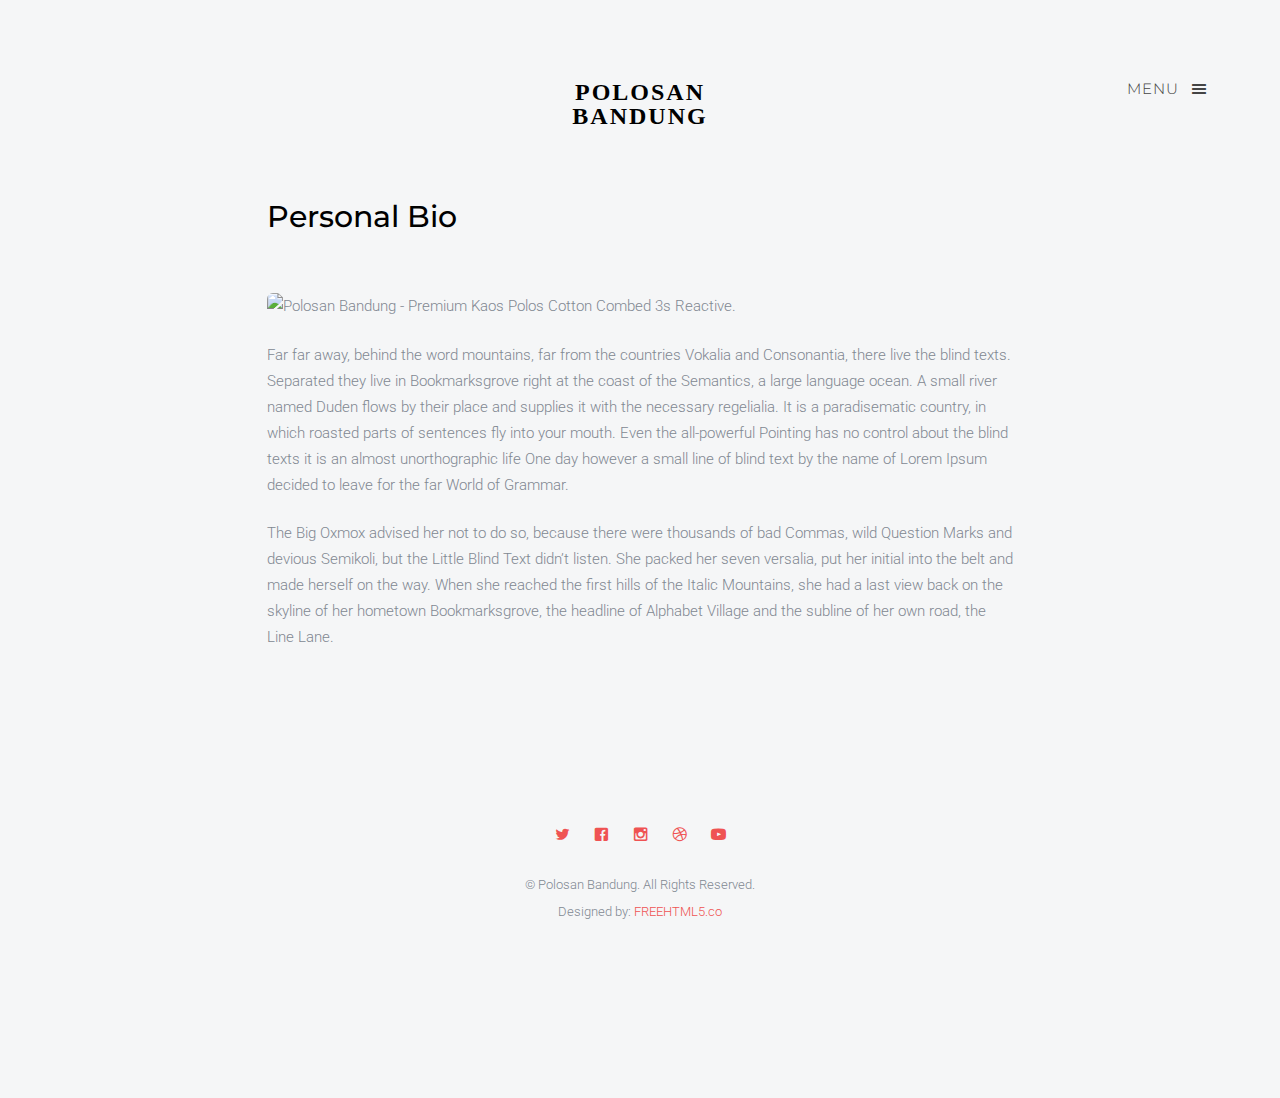
==== commit d3902dd0: "[ in-progress ] Commit for the second time.." ====
--- a/about.html
+++ b/about.html
@@ -7,11 +7,11 @@
 	<head>
 	<meta charset="utf-8">
 	<meta http-equiv="X-UA-Compatible" content="IE=edge">
-	<title>Hydrogen &mdash; A free HTML5 Template by FREEHTML5.CO</title>
+	<title>Polosan Bandung - Premium Kaos Polos Cotton Combed 3s Reactive.</title>
 	<meta name="viewport" content="width=device-width, initial-scale=1">
-	<meta name="description" content="Free HTML5 Template by FREEHTML5.CO" />
-	<meta name="keywords" content="free html5, free template, free bootstrap, html5, css3, mobile first, responsive" />
-	<meta name="author" content="FREEHTML5.CO" />
+	<meta name="description" content="Premium Kaos Polos Cotton Combed 3s Reactive, Premium Quality." />
+	<meta name="keywords" content="kaos polos, kaos kosong, combed 3s, cotton, polosan bandung, kaos polos premium, kaos murah, kaos harga murah, murah banget, kaos polosan" />
+	<meta name="author" content="Bye Webster" />
 
   <!-- 
 	//////////////////////////////////////////////////////
@@ -28,14 +28,14 @@
 	 -->
 
   <!-- Facebook and Twitter integration -->
-	<meta property="og:title" content=""/>
-	<meta property="og:image" content=""/>
-	<meta property="og:url" content=""/>
-	<meta property="og:site_name" content=""/>
-	<meta property="og:description" content=""/>
-	<meta name="twitter:title" content="" />
-	<meta name="twitter:image" content="" />
-	<meta name="twitter:url" content="" />
+	<meta property="og:title" content="Polosan Bandung - Premium Kaos Polos Cotton Combed 3s Reactive."/>
+	<meta property="og:image" content="images/katalog_polosan_bandung_1/meta_default_images.png"/>
+	<meta property="og:url" content="https://polosan-bandung.github.io/"/>
+	<meta property="og:site_name" content="Polosan Bandung"/>
+	<meta property="og:description" content="Premium Kaos Polos Cotton Combed 3s Reactive, Premium Quality."/>
+	<meta name="twitter:title" content="Polosan Bandung - Premium Kaos Polos Cotton Combed 3s Reactive." />
+	<meta name="twitter:image" content="images/katalog_polosan_bandung_1/meta_default_images.png" />
+	<meta name="twitter:url" content="https://polosan-bandung.github.io/" />
 	<meta name="twitter:card" content="" />
 
 	<!-- Place favicon.ico and apple-touch-icon.png in the root directory -->
@@ -67,7 +67,7 @@
 		
 	<div id="fh5co-offcanvass">
 		<a href="#" class="fh5co-offcanvass-close js-fh5co-offcanvass-close">Menu <i class="icon-cross"></i> </a>
-		<h1 class="fh5co-logo"><a class="navbar-brand" href="index.html">Hydrogen</a></h1>
+		<h1 class="fh5co-logo"><a class="navbar-brand elliot_swonger" href="index.html">Polosan Bandung</a></h1>
 		<ul>
 			<li><a href="index.html">Home</a></li>
 			<li class="active"><a href="about.html">About</a></li>
@@ -88,7 +88,7 @@
 			<div class="row">
 				<div class="col-md-12">
 					<a href="#" class="fh5co-menu-btn js-fh5co-menu-btn">Menu <i class="icon-menu"></i></a>
-					<a class="navbar-brand" href="index.html">Hydrogen</a>		
+					<a class="navbar-brand elliot_swonger" href="index.html">Polosan Bandung</a>		
 				</div>
 			</div>
 		</div>
@@ -103,7 +103,7 @@
 					<h2>Personal Bio</h2>
 					<div class="fh5co-spacer fh5co-spacer-sm"></div>
 					<p>
-					<img src="images/img_29_large.jpg" alt="Free HTML5 template by FREEHTML5.co" class="img-rounded img-responsive"></p>
+					<img src="images/katalog_polosan_bandung_1/meta_default_images.png" alt="Polosan Bandung - Premium Kaos Polos Cotton Combed 3s Reactive." class="img-rounded img-responsive"></p>
 
 					<p>Far far away, behind the word mountains, far from the countries Vokalia and Consonantia, there live the blind texts. Separated they live in Bookmarksgrove right at the coast of the Semantics, a large language ocean. A small river named Duden flows by their place and supplies it with the necessary regelialia. It is a paradisematic country, in which roasted parts of sentences fly into your mouth. Even the all-powerful Pointing has no control about the blind texts it is an almost unorthographic life One day however a small line of blind text by the name of Lorem Ipsum decided to leave for the far World of Grammar.</p>
 				
@@ -129,7 +129,7 @@
 						<a href="#"><i class="icon-dribbble"></i></a>
 						<a href="#"><i class="icon-youtube"></i></a>
 					</p>
-					<p><small>&copy; Hydrogen Free HTML5 Template. All Rights Reserved. <br>Designed by: <a href="http://freehtml5.co/" target="_blank">FREEHTML5.co</a> | Images by: <a href="http://pexels.com" target="_blank">Pexels</a> </small></p>
+					<p><small>&copy; Polosan Bandung. All Rights Reserved. <br>Designed by: <a href="http://freehtml5.co/" target="_blank">FREEHTML5.co</a></small></p>
 				</div>
 			</div>
 		</div>
--- a/css/style.css
+++ b/css/style.css
@@ -3,6 +3,13 @@
   font-family: 'icomoon';
   src: url("../fonts/icomoon/icomoon.eot?srf3rx");
   src: url("../fonts/icomoon/icomoon.eot?srf3rx#iefix") format("embedded-opentype"), url("../fonts/icomoon/icomoon.ttf?srf3rx") format("truetype"), url("../fonts/icomoon/icomoon.woff?srf3rx") format("woff"), url("../fonts/icomoon/icomoon.svg?srf3rx#icomoon") format("svg");
+  font-weight: normal;
+  font-style: normal;
+}
+@font-face {
+  font-family: 'elliot_swonger';
+  src: url("../fonts/myfonts/ELLIS___.TTF?srf3rx");
+  src: url("../fonts/myfonts/ELLIS___.TTF?srf3rx#iefix") format("embedded-opentype"), url("../fonts/myfonts/ELLIS___?srf3rx") format("truetype");
   font-weight: normal;
   font-style: normal;
 }
@@ -8314,4 +8321,10 @@
   margin-right: auto;
 }
 
+.elliot_swonger {
+  font-family: 'elliot_swonger'!important;
+  font-size: 24px !important;
+  line-height: 1;
+}
+
 /*# sourceMappingURL=style.css.map */
